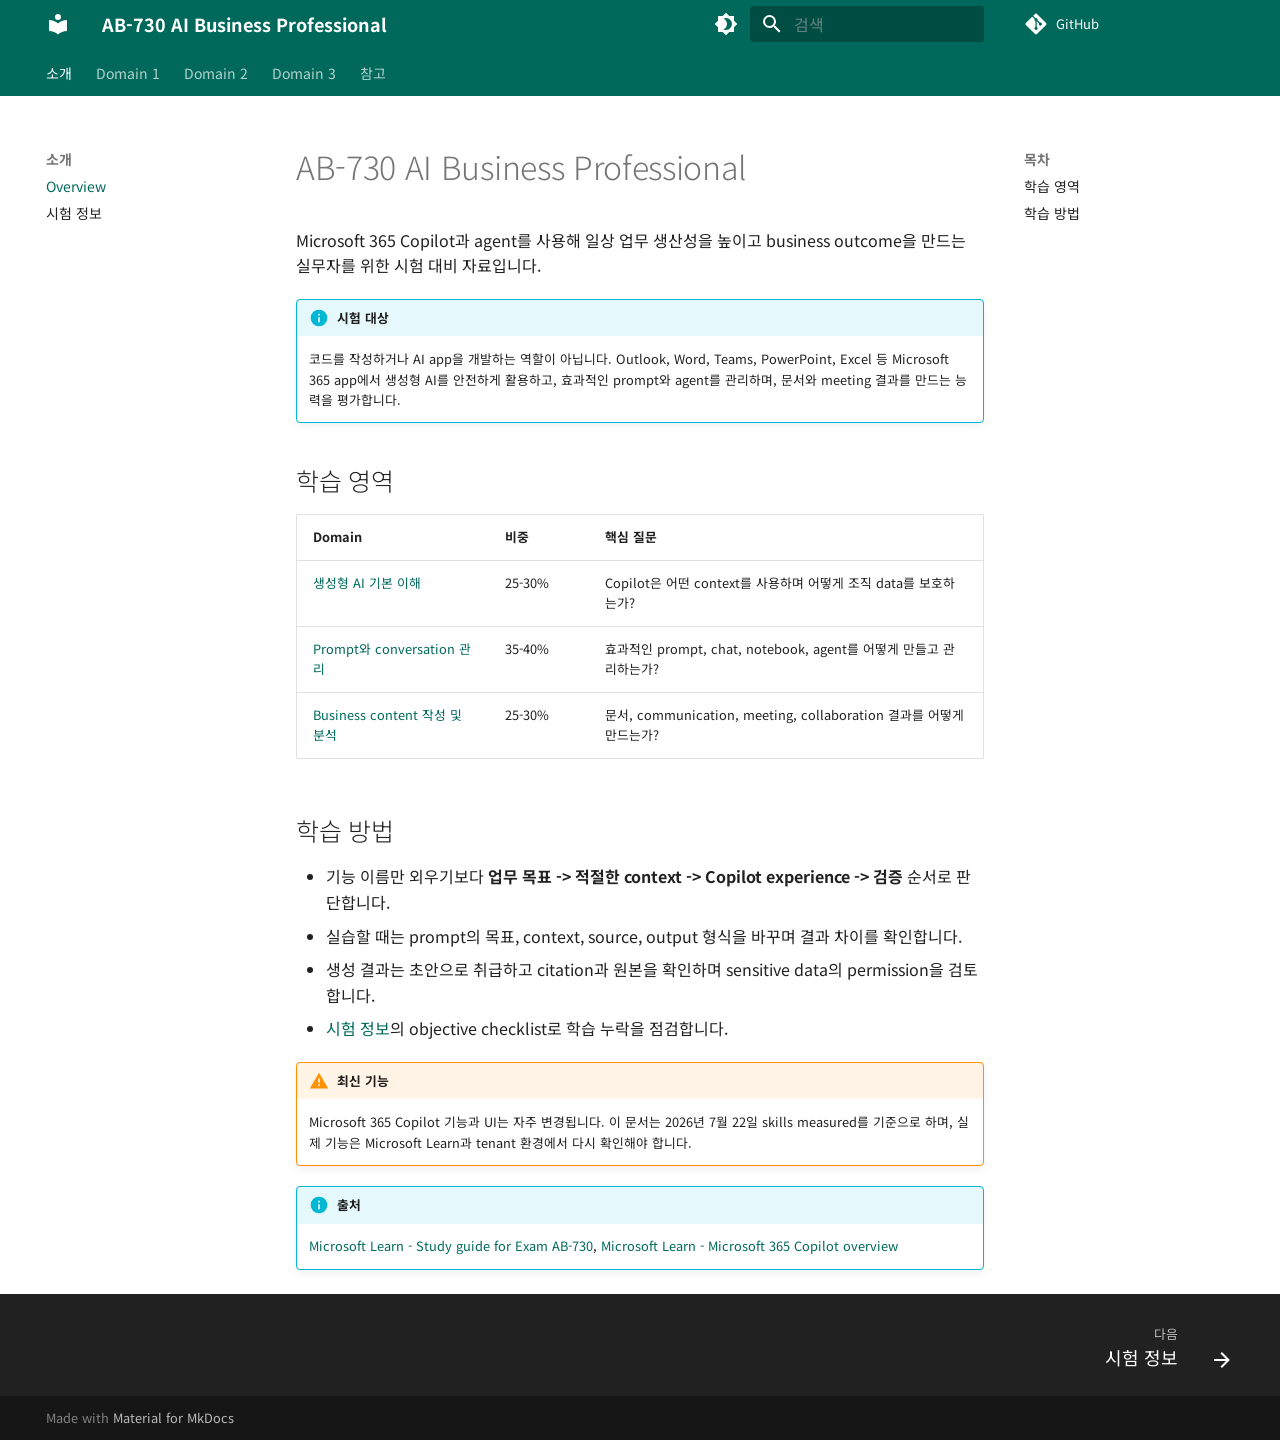
==== index.html @ d1183bc2 "deploy: a6eb8b3adb9b6ae31688a9a20f741b0999bf8539" ====
<!doctype html>
<html lang="ko" class="no-js">
  <head>
    
      <meta charset="utf-8">
      <meta name="viewport" content="width=device-width,initial-scale=1">
      
        <meta name="description" content="AB-730 AI Business Professional 시험 대비 강의 자료">
      
      
      
        <link rel="canonical" href="https://noisonnoiton.github.io/ab-730/">
      
      
      
        <link rel="next" href="exam/overview/">
      
      
        
      
      
      <link rel="icon" href="assets/images/favicon.png">
      <meta name="generator" content="mkdocs-1.6.1, mkdocs-material-9.7.7">
    
    
      
        <title>Overview - AB-730 AI Business Professional</title>
      
    
    
      <link rel="stylesheet" href="assets/stylesheets/main.ec1eaa64.min.css">
      
        
        <link rel="stylesheet" href="assets/stylesheets/palette.ab4e12ef.min.css">
      
      


    
    
      
    
    
      
        
        
        <link rel="preconnect" href="https://fonts.gstatic.com" crossorigin>
        <link rel="stylesheet" href="https://fonts.googleapis.com/css?family=Noto+Sans+KR:300,300i,400,400i,700,700i%7CJetBrains+Mono:400,400i,700,700i&amp;display=fallback">
        <style>:root{--md-text-font:"Noto Sans KR";--md-code-font:"JetBrains Mono"}</style>
      
    
    
      <link rel="stylesheet" href="stylesheets/custom-colors.css">
    
    <script>__md_scope=new URL(".",location),__md_hash=e=>[...e].reduce(((e,_)=>(e<<5)-e+_.charCodeAt(0)),0),__md_get=(e,_=localStorage,t=__md_scope)=>JSON.parse(_.getItem(t.pathname+"."+e)),__md_set=(e,_,t=localStorage,a=__md_scope)=>{try{t.setItem(a.pathname+"."+e,JSON.stringify(_))}catch(e){}}</script>
    
      

    
    
  </head>
  
  
    
    
      
    
    
    
    
    <body dir="ltr" data-md-color-scheme="default" data-md-color-primary="custom" data-md-color-accent="custom">
  
    
    <input class="md-toggle" data-md-toggle="drawer" type="checkbox" id="__drawer" autocomplete="off">
    <input class="md-toggle" data-md-toggle="search" type="checkbox" id="__search" autocomplete="off">
    <label class="md-overlay" for="__drawer"></label>
    <div data-md-component="skip">
      
        
        <a href="#ab-730-ai-business-professional" class="md-skip">
          콘텐츠로 이동
        </a>
      
    </div>
    <div data-md-component="announce">
      
    </div>
    
    
      

<header class="md-header" data-md-component="header">
  <nav class="md-header__inner md-grid" aria-label="상단/헤더">
    <a href="." title="AB-730 AI Business Professional" class="md-header__button md-logo" aria-label="AB-730 AI Business Professional" data-md-component="logo">
      
  
  <svg xmlns="http://www.w3.org/2000/svg" viewBox="0 0 24 24"><path d="M12 8a3 3 0 0 0 3-3 3 3 0 0 0-3-3 3 3 0 0 0-3 3 3 3 0 0 0 3 3m0 3.54C9.64 9.35 6.5 8 3 8v11c3.5 0 6.64 1.35 9 3.54 2.36-2.19 5.5-3.54 9-3.54V8c-3.5 0-6.64 1.35-9 3.54"/></svg>

    </a>
    <label class="md-header__button md-icon" for="__drawer">
      
      <svg xmlns="http://www.w3.org/2000/svg" viewBox="0 0 24 24"><path d="M3 6h18v2H3zm0 5h18v2H3zm0 5h18v2H3z"/></svg>
    </label>
    <div class="md-header__title" data-md-component="header-title">
      <div class="md-header__ellipsis">
        <div class="md-header__topic">
          <span class="md-ellipsis">
            AB-730 AI Business Professional
          </span>
        </div>
        <div class="md-header__topic" data-md-component="header-topic">
          <span class="md-ellipsis">
            
              Overview
            
          </span>
        </div>
      </div>
    </div>
    
      
        <form class="md-header__option" data-md-component="palette">
  
    
    
    
    <input class="md-option" data-md-color-media="" data-md-color-scheme="default" data-md-color-primary="custom" data-md-color-accent="custom"  aria-label="다크 모드로 전환"  type="radio" name="__palette" id="__palette_0">
    
      <label class="md-header__button md-icon" title="다크 모드로 전환" for="__palette_1" hidden>
        <svg xmlns="http://www.w3.org/2000/svg" viewBox="0 0 24 24"><path d="M12 18c-.89 0-1.74-.2-2.5-.55C11.56 16.5 13 14.42 13 12s-1.44-4.5-3.5-5.45C10.26 6.2 11.11 6 12 6a6 6 0 0 1 6 6 6 6 0 0 1-6 6m8-9.31V4h-4.69L12 .69 8.69 4H4v4.69L.69 12 4 15.31V20h4.69L12 23.31 15.31 20H20v-4.69L23.31 12z"/></svg>
      </label>
    
  
    
    
    
    <input class="md-option" data-md-color-media="" data-md-color-scheme="slate" data-md-color-primary="custom" data-md-color-accent="custom"  aria-label="라이트 모드로 전환"  type="radio" name="__palette" id="__palette_1">
    
      <label class="md-header__button md-icon" title="라이트 모드로 전환" for="__palette_0" hidden>
        <svg xmlns="http://www.w3.org/2000/svg" viewBox="0 0 24 24"><path d="M12 8a4 4 0 0 0-4 4 4 4 0 0 0 4 4 4 4 0 0 0 4-4 4 4 0 0 0-4-4m0 10a6 6 0 0 1-6-6 6 6 0 0 1 6-6 6 6 0 0 1 6 6 6 6 0 0 1-6 6m8-9.31V4h-4.69L12 .69 8.69 4H4v4.69L.69 12 4 15.31V20h4.69L12 23.31 15.31 20H20v-4.69L23.31 12z"/></svg>
      </label>
    
  
</form>
      
    
    
      <script>var palette=__md_get("__palette");if(palette&&palette.color){if("(prefers-color-scheme)"===palette.color.media){var media=matchMedia("(prefers-color-scheme: light)"),input=document.querySelector(media.matches?"[data-md-color-media='(prefers-color-scheme: light)']":"[data-md-color-media='(prefers-color-scheme: dark)']");palette.color.media=input.getAttribute("data-md-color-media"),palette.color.scheme=input.getAttribute("data-md-color-scheme"),palette.color.primary=input.getAttribute("data-md-color-primary"),palette.color.accent=input.getAttribute("data-md-color-accent")}for(var[key,value]of Object.entries(palette.color))document.body.setAttribute("data-md-color-"+key,value)}</script>
    
    
    
      
      
        <label class="md-header__button md-icon" for="__search">
          
          <svg xmlns="http://www.w3.org/2000/svg" viewBox="0 0 24 24"><path d="M9.5 3A6.5 6.5 0 0 1 16 9.5c0 1.61-.59 3.09-1.56 4.23l.27.27h.79l5 5-1.5 1.5-5-5v-.79l-.27-.27A6.52 6.52 0 0 1 9.5 16 6.5 6.5 0 0 1 3 9.5 6.5 6.5 0 0 1 9.5 3m0 2C7 5 5 7 5 9.5S7 14 9.5 14 14 12 14 9.5 12 5 9.5 5"/></svg>
        </label>
        <div class="md-search" data-md-component="search" role="dialog">
  <label class="md-search__overlay" for="__search"></label>
  <div class="md-search__inner" role="search">
    <form class="md-search__form" name="search">
      <input type="text" class="md-search__input" name="query" aria-label="검색" placeholder="검색" autocapitalize="off" autocorrect="off" autocomplete="off" spellcheck="false" data-md-component="search-query" required>
      <label class="md-search__icon md-icon" for="__search">
        
        <svg xmlns="http://www.w3.org/2000/svg" viewBox="0 0 24 24"><path d="M9.5 3A6.5 6.5 0 0 1 16 9.5c0 1.61-.59 3.09-1.56 4.23l.27.27h.79l5 5-1.5 1.5-5-5v-.79l-.27-.27A6.52 6.52 0 0 1 9.5 16 6.5 6.5 0 0 1 3 9.5 6.5 6.5 0 0 1 9.5 3m0 2C7 5 5 7 5 9.5S7 14 9.5 14 14 12 14 9.5 12 5 9.5 5"/></svg>
        
        <svg xmlns="http://www.w3.org/2000/svg" viewBox="0 0 24 24"><path d="M20 11v2H8l5.5 5.5-1.42 1.42L4.16 12l7.92-7.92L13.5 5.5 8 11z"/></svg>
      </label>
      <nav class="md-search__options" aria-label="검색">
        
        <button type="reset" class="md-search__icon md-icon" title="지우기" aria-label="지우기" tabindex="-1">
          
          <svg xmlns="http://www.w3.org/2000/svg" viewBox="0 0 24 24"><path d="M19 6.41 17.59 5 12 10.59 6.41 5 5 6.41 10.59 12 5 17.59 6.41 19 12 13.41 17.59 19 19 17.59 13.41 12z"/></svg>
        </button>
      </nav>
      
        <div class="md-search__suggest" data-md-component="search-suggest"></div>
      
    </form>
    <div class="md-search__output">
      <div class="md-search__scrollwrap" tabindex="0" data-md-scrollfix>
        <div class="md-search-result" data-md-component="search-result">
          <div class="md-search-result__meta">
            검색 초기화
          </div>
          <ol class="md-search-result__list" role="presentation"></ol>
        </div>
      </div>
    </div>
  </div>
</div>
      
    
    
      <div class="md-header__source">
        <a href="https://github.com/noisonnoiton/ab-730" title="저장소로 이동" class="md-source" data-md-component="source" target="_blank" rel="noopener">
  <div class="md-source__icon md-icon">
    
    <svg xmlns="http://www.w3.org/2000/svg" viewBox="0 0 448 512"><!--! Font Awesome Free 7.1.0 by @fontawesome - https://fontawesome.com License - https://fontawesome.com/license/free (Icons: CC BY 4.0, Fonts: SIL OFL 1.1, Code: MIT License) Copyright 2025 Fonticons, Inc.--><path d="M439.6 236.1 244 40.5c-5.4-5.5-12.8-8.5-20.4-8.5s-15 3-20.4 8.4L162.5 81l51.5 51.5c27.1-9.1 52.7 16.8 43.4 43.7l49.7 49.7c34.2-11.8 61.2 31 35.5 56.7-26.5 26.5-70.2-2.9-56-37.3L240.3 199v121.9c25.3 12.5 22.3 41.8 9.1 55-6.4 6.4-15.2 10.1-24.3 10.1s-17.8-3.6-24.3-10.1c-17.6-17.6-11.1-46.9 11.2-56v-123c-20.8-8.5-24.6-30.7-18.6-45L142.6 101 8.5 235.1C3 240.6 0 247.9 0 255.5s3 15 8.5 20.4l195.6 195.7c5.4 5.4 12.7 8.4 20.4 8.4s15-3 20.4-8.4l194.7-194.7c5.4-5.4 8.4-12.8 8.4-20.4s-3-15-8.4-20.4"/></svg>
  </div>
  <div class="md-source__repository">
    GitHub
  </div>
</a>
      </div>
    
  </nav>
  
</header>
    
    <div class="md-container" data-md-component="container">
      
      
        
          
            
<nav class="md-tabs" aria-label="탭" data-md-component="tabs">
  <div class="md-grid">
    <ul class="md-tabs__list">
      
        
  
  
  
    
  
  
    
    
      <li class="md-tabs__item md-tabs__item--active">
        <a href="." class="md-tabs__link">
          
  
  
  소개

        </a>
      </li>
    
  

      
        
  
  
  
  
    
    
      <li class="md-tabs__item">
        <a href="domain1-generative-ai-fundamentals/" class="md-tabs__link">
          
  
  
  Domain 1

        </a>
      </li>
    
  

      
        
  
  
  
  
    
    
      <li class="md-tabs__item">
        <a href="domain2-prompts-conversations/" class="md-tabs__link">
          
  
  
  Domain 2

        </a>
      </li>
    
  

      
        
  
  
  
  
    
    
      <li class="md-tabs__item">
        <a href="domain3-business-content/" class="md-tabs__link">
          
  
  
  Domain 3

        </a>
      </li>
    
  

      
        
  
  
  
  
    
    
      <li class="md-tabs__item">
        <a href="glossary/" class="md-tabs__link">
          
  
  
  참고

        </a>
      </li>
    
  

      
    </ul>
  </div>
</nav>
          
        
      
      <main class="md-main" data-md-component="main">
        <div class="md-main__inner md-grid">
          
            
              
              <div class="md-sidebar md-sidebar--primary" data-md-component="sidebar" data-md-type="navigation" >
                <div class="md-sidebar__scrollwrap">
                  <div class="md-sidebar__inner">
                    


  


<nav class="md-nav md-nav--primary md-nav--lifted" aria-label="네비게이션" data-md-level="0">
  <label class="md-nav__title" for="__drawer">
    <a href="." title="AB-730 AI Business Professional" class="md-nav__button md-logo" aria-label="AB-730 AI Business Professional" data-md-component="logo">
      
  
  <svg xmlns="http://www.w3.org/2000/svg" viewBox="0 0 24 24"><path d="M12 8a3 3 0 0 0 3-3 3 3 0 0 0-3-3 3 3 0 0 0-3 3 3 3 0 0 0 3 3m0 3.54C9.64 9.35 6.5 8 3 8v11c3.5 0 6.64 1.35 9 3.54 2.36-2.19 5.5-3.54 9-3.54V8c-3.5 0-6.64 1.35-9 3.54"/></svg>

    </a>
    AB-730 AI Business Professional
  </label>
  
    <div class="md-nav__source">
      <a href="https://github.com/noisonnoiton/ab-730" title="저장소로 이동" class="md-source" data-md-component="source" target="_blank" rel="noopener">
  <div class="md-source__icon md-icon">
    
    <svg xmlns="http://www.w3.org/2000/svg" viewBox="0 0 448 512"><!--! Font Awesome Free 7.1.0 by @fontawesome - https://fontawesome.com License - https://fontawesome.com/license/free (Icons: CC BY 4.0, Fonts: SIL OFL 1.1, Code: MIT License) Copyright 2025 Fonticons, Inc.--><path d="M439.6 236.1 244 40.5c-5.4-5.5-12.8-8.5-20.4-8.5s-15 3-20.4 8.4L162.5 81l51.5 51.5c27.1-9.1 52.7 16.8 43.4 43.7l49.7 49.7c34.2-11.8 61.2 31 35.5 56.7-26.5 26.5-70.2-2.9-56-37.3L240.3 199v121.9c25.3 12.5 22.3 41.8 9.1 55-6.4 6.4-15.2 10.1-24.3 10.1s-17.8-3.6-24.3-10.1c-17.6-17.6-11.1-46.9 11.2-56v-123c-20.8-8.5-24.6-30.7-18.6-45L142.6 101 8.5 235.1C3 240.6 0 247.9 0 255.5s3 15 8.5 20.4l195.6 195.7c5.4 5.4 12.7 8.4 20.4 8.4s15-3 20.4-8.4l194.7-194.7c5.4-5.4 8.4-12.8 8.4-20.4s-3-15-8.4-20.4"/></svg>
  </div>
  <div class="md-source__repository">
    GitHub
  </div>
</a>
    </div>
  
  <ul class="md-nav__list" data-md-scrollfix>
    
      
      
  
  
    
  
  
  
    
    
    
    
      
        
        
      
      
        
      
    
    
    <li class="md-nav__item md-nav__item--active md-nav__item--section md-nav__item--nested">
      
        
        
        <input class="md-nav__toggle md-toggle " type="checkbox" id="__nav_1" checked>
        
          
          <label class="md-nav__link" for="__nav_1" id="__nav_1_label" tabindex="">
            
  
  
  <span class="md-ellipsis">
    
  
    소개
  

    
  </span>
  
  

            <span class="md-nav__icon md-icon"></span>
          </label>
        
        <nav class="md-nav" data-md-level="1" aria-labelledby="__nav_1_label" aria-expanded="true">
          <label class="md-nav__title" for="__nav_1">
            <span class="md-nav__icon md-icon"></span>
            
  
    소개
  

          </label>
          <ul class="md-nav__list" data-md-scrollfix>
            
              
                
  
  
    
  
  
  
    <li class="md-nav__item md-nav__item--active">
      
      <input class="md-nav__toggle md-toggle" type="checkbox" id="__toc">
      
      
        
      
      
        <label class="md-nav__link md-nav__link--active" for="__toc">
          
  
  
  <span class="md-ellipsis">
    
  
    Overview
  

    
  </span>
  
  

          <span class="md-nav__icon md-icon"></span>
        </label>
      
      <a href="." class="md-nav__link md-nav__link--active">
        
  
  
  <span class="md-ellipsis">
    
  
    Overview
  

    
  </span>
  
  

      </a>
      
        

<nav class="md-nav md-nav--secondary" aria-label="목차">
  
  
  
    
  
  
    <label class="md-nav__title" for="__toc">
      <span class="md-nav__icon md-icon"></span>
      목차
    </label>
    <ul class="md-nav__list" data-md-component="toc" data-md-scrollfix>
      
        <li class="md-nav__item">
  <a href="#_1" class="md-nav__link">
    <span class="md-ellipsis">
      
        학습 영역
      
    </span>
  </a>
  
</li>
      
        <li class="md-nav__item">
  <a href="#_2" class="md-nav__link">
    <span class="md-ellipsis">
      
        학습 방법
      
    </span>
  </a>
  
</li>
      
    </ul>
  
</nav>
      
    </li>
  

              
            
              
                
  
  
  
  
    <li class="md-nav__item">
      <a href="exam/overview/" class="md-nav__link">
        
  
  
  <span class="md-ellipsis">
    
  
    시험 정보
  

    
  </span>
  
  

      </a>
    </li>
  

              
            
          </ul>
        </nav>
      
    </li>
  

    
      
      
  
  
  
  
    
    
    
    
      
      
        
      
    
    
    <li class="md-nav__item md-nav__item--nested">
      
        
        
          
        
        <input class="md-nav__toggle md-toggle md-toggle--indeterminate" type="checkbox" id="__nav_2" >
        
          
          <label class="md-nav__link" for="__nav_2" id="__nav_2_label" tabindex="0">
            
  
  
  <span class="md-ellipsis">
    
  
    Domain 1
  

    
  </span>
  
  

            <span class="md-nav__icon md-icon"></span>
          </label>
        
        <nav class="md-nav" data-md-level="1" aria-labelledby="__nav_2_label" aria-expanded="false">
          <label class="md-nav__title" for="__nav_2">
            <span class="md-nav__icon md-icon"></span>
            
  
    Domain 1
  

          </label>
          <ul class="md-nav__list" data-md-scrollfix>
            
              
                
  
  
  
  
    <li class="md-nav__item">
      <a href="domain1-generative-ai-fundamentals/" class="md-nav__link">
        
  
  
  <span class="md-ellipsis">
    
  
    Overview
  

    
  </span>
  
  

      </a>
    </li>
  

              
            
              
                
  
  
  
  
    <li class="md-nav__item">
      <a href="domain1-generative-ai-fundamentals/01-m365-experiences/" class="md-nav__link">
        
  
  
  <span class="md-ellipsis">
    
  
    Microsoft 365의 생성형 AI
  

    
  </span>
  
  

      </a>
    </li>
  

              
            
              
                
  
  
  
  
    <li class="md-nav__item">
      <a href="domain1-generative-ai-fundamentals/02-responsible-ai/" class="md-nav__link">
        
  
  
  <span class="md-ellipsis">
    
  
    Responsible AI와 data protection
  

    
  </span>
  
  

      </a>
    </li>
  

              
            
          </ul>
        </nav>
      
    </li>
  

    
      
      
  
  
  
  
    
    
    
    
      
      
        
      
    
    
    <li class="md-nav__item md-nav__item--nested">
      
        
        
          
        
        <input class="md-nav__toggle md-toggle md-toggle--indeterminate" type="checkbox" id="__nav_3" >
        
          
          <label class="md-nav__link" for="__nav_3" id="__nav_3_label" tabindex="0">
            
  
  
  <span class="md-ellipsis">
    
  
    Domain 2
  

    
  </span>
  
  

            <span class="md-nav__icon md-icon"></span>
          </label>
        
        <nav class="md-nav" data-md-level="1" aria-labelledby="__nav_3_label" aria-expanded="false">
          <label class="md-nav__title" for="__nav_3">
            <span class="md-nav__icon md-icon"></span>
            
  
    Domain 2
  

          </label>
          <ul class="md-nav__list" data-md-scrollfix>
            
              
                
  
  
  
  
    <li class="md-nav__item">
      <a href="domain2-prompts-conversations/" class="md-nav__link">
        
  
  
  <span class="md-ellipsis">
    
  
    Overview
  

    
  </span>
  
  

      </a>
    </li>
  

              
            
              
                
  
  
  
  
    <li class="md-nav__item">
      <a href="domain2-prompts-conversations/01-prompts/" class="md-nav__link">
        
  
  
  <span class="md-ellipsis">
    
  
    Prompt 작성과 관리
  

    
  </span>
  
  

      </a>
    </li>
  

              
            
              
                
  
  
  
  
    <li class="md-nav__item">
      <a href="domain2-prompts-conversations/02-conversations/" class="md-nav__link">
        
  
  
  <span class="md-ellipsis">
    
  
    Conversation 관리
  

    
  </span>
  
  

      </a>
    </li>
  

              
            
              
                
  
  
  
  
    <li class="md-nav__item">
      <a href="domain2-prompts-conversations/03-agents/" class="md-nav__link">
        
  
  
  <span class="md-ellipsis">
    
  
    Copilot agent 관리
  

    
  </span>
  
  

      </a>
    </li>
  

              
            
          </ul>
        </nav>
      
    </li>
  

    
      
      
  
  
  
  
    
    
    
    
      
      
        
      
    
    
    <li class="md-nav__item md-nav__item--nested">
      
        
        
          
        
        <input class="md-nav__toggle md-toggle md-toggle--indeterminate" type="checkbox" id="__nav_4" >
        
          
          <label class="md-nav__link" for="__nav_4" id="__nav_4_label" tabindex="0">
            
  
  
  <span class="md-ellipsis">
    
  
    Domain 3
  

    
  </span>
  
  

            <span class="md-nav__icon md-icon"></span>
          </label>
        
        <nav class="md-nav" data-md-level="1" aria-labelledby="__nav_4_label" aria-expanded="false">
          <label class="md-nav__title" for="__nav_4">
            <span class="md-nav__icon md-icon"></span>
            
  
    Domain 3
  

          </label>
          <ul class="md-nav__list" data-md-scrollfix>
            
              
                
  
  
  
  
    <li class="md-nav__item">
      <a href="domain3-business-content/" class="md-nav__link">
        
  
  
  <span class="md-ellipsis">
    
  
    Overview
  

    
  </span>
  
  

      </a>
    </li>
  

              
            
              
                
  
  
  
  
    <li class="md-nav__item">
      <a href="domain3-business-content/01-documents-communications/" class="md-nav__link">
        
  
  
  <span class="md-ellipsis">
    
  
    문서와 communication 작성
  

    
  </span>
  
  

      </a>
    </li>
  

              
            
              
                
  
  
  
  
    <li class="md-nav__item">
      <a href="domain3-business-content/02-meetings-collaboration/" class="md-nav__link">
        
  
  
  <span class="md-ellipsis">
    
  
    Meeting과 collaboration
  

    
  </span>
  
  

      </a>
    </li>
  

              
            
          </ul>
        </nav>
      
    </li>
  

    
      
      
  
  
  
  
    
    
    
    
      
      
        
      
    
    
    <li class="md-nav__item md-nav__item--nested">
      
        
        
          
        
        <input class="md-nav__toggle md-toggle md-toggle--indeterminate" type="checkbox" id="__nav_5" >
        
          
          <label class="md-nav__link" for="__nav_5" id="__nav_5_label" tabindex="0">
            
  
  
  <span class="md-ellipsis">
    
  
    참고
  

    
  </span>
  
  

            <span class="md-nav__icon md-icon"></span>
          </label>
        
        <nav class="md-nav" data-md-level="1" aria-labelledby="__nav_5_label" aria-expanded="false">
          <label class="md-nav__title" for="__nav_5">
            <span class="md-nav__icon md-icon"></span>
            
  
    참고
  

          </label>
          <ul class="md-nav__list" data-md-scrollfix>
            
              
                
  
  
  
  
    <li class="md-nav__item">
      <a href="glossary/" class="md-nav__link">
        
  
  
  <span class="md-ellipsis">
    
  
    용어집
  

    
  </span>
  
  

      </a>
    </li>
  

              
            
          </ul>
        </nav>
      
    </li>
  

    
  </ul>
</nav>
                  </div>
                </div>
              </div>
            
            
              
              <div class="md-sidebar md-sidebar--secondary" data-md-component="sidebar" data-md-type="toc" >
                <div class="md-sidebar__scrollwrap">
                  <div class="md-sidebar__inner">
                    

<nav class="md-nav md-nav--secondary" aria-label="목차">
  
  
  
    
  
  
    <label class="md-nav__title" for="__toc">
      <span class="md-nav__icon md-icon"></span>
      목차
    </label>
    <ul class="md-nav__list" data-md-component="toc" data-md-scrollfix>
      
        <li class="md-nav__item">
  <a href="#_1" class="md-nav__link">
    <span class="md-ellipsis">
      
        학습 영역
      
    </span>
  </a>
  
</li>
      
        <li class="md-nav__item">
  <a href="#_2" class="md-nav__link">
    <span class="md-ellipsis">
      
        학습 방법
      
    </span>
  </a>
  
</li>
      
    </ul>
  
</nav>
                  </div>
                </div>
              </div>
            
          
          
            <div class="md-content" data-md-component="content">
              
                




              
              <article class="md-content__inner md-typeset">
                
                  



<h1 id="ab-730-ai-business-professional">AB-730 AI Business Professional<a class="headerlink" href="#ab-730-ai-business-professional" title="Permanent link">&para;</a></h1>
<p>Microsoft 365 Copilot과 agent를 사용해 일상 업무 생산성을 높이고 business outcome을 만드는 실무자를 위한 시험 대비 자료입니다.</p>
<div class="admonition info">
<p class="admonition-title">시험 대상</p>
<p>코드를 작성하거나 AI app을 개발하는 역할이 아닙니다. Outlook, Word, Teams, PowerPoint, Excel 등 Microsoft 365 app에서 생성형 AI를 안전하게 활용하고, 효과적인 prompt와 agent를 관리하며, 문서와 meeting 결과를 만드는 능력을 평가합니다.</p>
</div>
<h2 id="_1">학습 영역<a class="headerlink" href="#_1" title="Permanent link">&para;</a></h2>
<table>
<thead>
<tr>
<th>Domain</th>
<th>비중</th>
<th>핵심 질문</th>
</tr>
</thead>
<tbody>
<tr>
<td><a href="domain1-generative-ai-fundamentals/">생성형 AI 기본 이해</a></td>
<td>25-30%</td>
<td>Copilot은 어떤 context를 사용하며 어떻게 조직 data를 보호하는가?</td>
</tr>
<tr>
<td><a href="domain2-prompts-conversations/">Prompt와 conversation 관리</a></td>
<td>35-40%</td>
<td>효과적인 prompt, chat, notebook, agent를 어떻게 만들고 관리하는가?</td>
</tr>
<tr>
<td><a href="domain3-business-content/">Business content 작성 및 분석</a></td>
<td>25-30%</td>
<td>문서, communication, meeting, collaboration 결과를 어떻게 만드는가?</td>
</tr>
</tbody>
</table>
<h2 id="_2">학습 방법<a class="headerlink" href="#_2" title="Permanent link">&para;</a></h2>
<ul>
<li>기능 이름만 외우기보다 <strong>업무 목표 -&gt; 적절한 context -&gt; Copilot experience -&gt; 검증</strong> 순서로 판단합니다.</li>
<li>실습할 때는 prompt의 목표, context, source, output 형식을 바꾸며 결과 차이를 확인합니다.</li>
<li>생성 결과는 초안으로 취급하고 citation과 원본을 확인하며 sensitive data의 permission을 검토합니다.</li>
<li><a href="exam/overview/">시험 정보</a>의 objective checklist로 학습 누락을 점검합니다.</li>
</ul>
<div class="admonition warning">
<p class="admonition-title">최신 기능</p>
<p>Microsoft 365 Copilot 기능과 UI는 자주 변경됩니다. 이 문서는 2026년 7월 22일 skills measured를 기준으로 하며, 실제 기능은 Microsoft Learn과 tenant 환경에서 다시 확인해야 합니다.</p>
</div>
<div class="admonition info">
<p class="admonition-title">출처</p>
<p><a href="https://learn.microsoft.com/en-us/credentials/certifications/resources/study-guides/ab-730" target="_blank" rel="noopener">Microsoft Learn - Study guide for Exam AB-730</a>, <a href="https://learn.microsoft.com/en-us/microsoft-365/copilot/microsoft-365-copilot-overview" target="_blank" rel="noopener">Microsoft Learn - Microsoft 365 Copilot overview</a></p>
</div>












                
              </article>
            </div>
          
          
<script>var target=document.getElementById(location.hash.slice(1));target&&target.name&&(target.checked=target.name.startsWith("__tabbed_"))</script>
        </div>
        
          <button type="button" class="md-top md-icon" data-md-component="top" hidden>
  
  <svg xmlns="http://www.w3.org/2000/svg" viewBox="0 0 24 24"><path d="M13 20h-2V8l-5.5 5.5-1.42-1.42L12 4.16l7.92 7.92-1.42 1.42L13 8z"/></svg>
  맨위로
</button>
        
      </main>
      
        <footer class="md-footer">
  
    
      
      <nav class="md-footer__inner md-grid" aria-label="하단/푸터" >
        
        
          
          <a href="exam/overview/" class="md-footer__link md-footer__link--next" aria-label="다음: 시험 정보">
            <div class="md-footer__title">
              <span class="md-footer__direction">
                다음
              </span>
              <div class="md-ellipsis">
                시험 정보
              </div>
            </div>
            <div class="md-footer__button md-icon">
              
              <svg xmlns="http://www.w3.org/2000/svg" viewBox="0 0 24 24"><path d="M4 11v2h12l-5.5 5.5 1.42 1.42L19.84 12l-7.92-7.92L10.5 5.5 16 11z"/></svg>
            </div>
          </a>
        
      </nav>
    
  
  <div class="md-footer-meta md-typeset">
    <div class="md-footer-meta__inner md-grid">
      <div class="md-copyright">
  
  
    Made with
    <a href="https://squidfunk.github.io/mkdocs-material/" target="_blank" rel="noopener">
      Material for MkDocs
    </a>
  
</div>
      
    </div>
  </div>
</footer>
      
    </div>
    <div class="md-dialog" data-md-component="dialog">
      <div class="md-dialog__inner md-typeset"></div>
    </div>
    
      <div class="md-progress" data-md-component="progress" role="progressbar"></div>
    
    
    
      
      
      <script id="__config" type="application/json">{"annotate": null, "base": ".", "features": ["navigation.instant", "navigation.instant.progress", "navigation.tabs", "navigation.sections", "navigation.expand", "navigation.path", "navigation.top", "navigation.footer", "toc.follow", "header.autohide", "content.code.copy", "content.tooltips", "search.suggest", "search.highlight"], "search": "assets/javascripts/workers/search.2c215733.min.js", "tags": null, "translations": {"clipboard.copied": "\ud074\ub9bd\ubcf4\ub4dc\uc5d0 \ubcf5\uc0ac\ub428", "clipboard.copy": "\ud074\ub9bd\ubcf4\ub4dc\ub85c \ubcf5\uc0ac", "search.result.more.one": "\uc774 \ubb38\uc11c\uc5d0\uc11c 1\uac1c\uc758 \uac80\uc0c9 \uacb0\uacfc \ub354 \ubcf4\uae30", "search.result.more.other": "\uc774 \ubb38\uc11c\uc5d0\uc11c #\uac1c\uc758 \uac80\uc0c9 \uacb0\uacfc \ub354 \ubcf4\uae30", "search.result.none": "\uac80\uc0c9\uc5b4\uc640 \uc77c\uce58\ud558\ub294 \ubb38\uc11c\uac00 \uc5c6\uc2b5\ub2c8\ub2e4", "search.result.one": "1\uac1c\uc758 \uc77c\uce58\ud558\ub294 \ubb38\uc11c", "search.result.other": "#\uac1c\uc758 \uc77c\uce58\ud558\ub294 \ubb38\uc11c", "search.result.placeholder": "\uac80\uc0c9\uc5b4\ub97c \uc785\ub825\ud558\uc138\uc694", "search.result.term.missing": "\ud3ec\ud568\ub418\uc9c0 \uc54a\uc740 \uac80\uc0c9\uc5b4", "select.version": "\ubc84\uc804 \uc120\ud0dd"}, "version": null}</script>
    
    
      <script src="assets/javascripts/bundle.d7400e89.min.js"></script>
      
    
  </body>
</html>
---- assets/stylesheets/main.ec1eaa64.min.css ----
@charset "UTF-8";html{-webkit-text-size-adjust:none;-moz-text-size-adjust:none;text-size-adjust:none;box-sizing:border-box}*,:after,:before{box-sizing:inherit}@media (prefers-reduced-motion){*,:after,:before{transition:none!important}}body{margin:0}a,button,input,label{-webkit-tap-highlight-color:transparent}a{color:inherit;text-decoration:none}hr{border:0;box-sizing:initial;display:block;height:.05rem;overflow:visible;padding:0}small{font-size:80%}sub,sup{line-height:1em}img{border-style:none}table{border-collapse:initial;border-spacing:0}td,th{font-weight:400;vertical-align:top}button{background:#0000;border:0;font-family:inherit;font-size:inherit;margin:0;padding:0}input{border:0;outline:none}:root{--md-primary-fg-color:#4051b5;--md-primary-fg-color--light:#5d6cc0;--md-primary-fg-color--dark:#303fa1;--md-primary-bg-color:#fff;--md-primary-bg-color--light:#ffffffb3;--md-accent-fg-color:#526cfe;--md-accent-fg-color--transparent:#526cfe1a;--md-accent-bg-color:#fff;--md-accent-bg-color--light:#ffffffb3}[data-md-color-scheme=default]{color-scheme:light}[data-md-color-scheme=default] img[src$="#gh-dark-mode-only"],[data-md-color-scheme=default] img[src$="#only-dark"]{display:none}:root,[data-md-color-scheme=default]{--md-hue:225deg;--md-default-fg-color:#000000de;--md-default-fg-color--light:#0000008a;--md-default-fg-color--lighter:#00000052;--md-default-fg-color--lightest:#00000012;--md-default-bg-color:#fff;--md-default-bg-color--light:#ffffffb3;--md-default-bg-color--lighter:#ffffff4d;--md-default-bg-color--lightest:#ffffff1f;--md-code-fg-color:#36464e;--md-code-bg-color:#f5f5f5;--md-code-bg-color--light:#f5f5f5b3;--md-code-bg-color--lighter:#f5f5f54d;--md-code-hl-color:#4287ff;--md-code-hl-color--light:#4287ff1a;--md-code-hl-number-color:#d52a2a;--md-code-hl-special-color:#db1457;--md-code-hl-function-color:#a846b9;--md-code-hl-constant-color:#6e59d9;--md-code-hl-keyword-color:#3f6ec6;--md-code-hl-string-color:#1c7d4d;--md-code-hl-name-color:var(--md-code-fg-color);--md-code-hl-operator-color:var(--md-default-fg-color--light);--md-code-hl-punctuation-color:var(--md-default-fg-color--light);--md-code-hl-comment-color:var(--md-default-fg-color--light);--md-code-hl-generic-color:var(--md-default-fg-color--light);--md-code-hl-variable-color:var(--md-default-fg-color--light);--md-typeset-color:var(--md-default-fg-color);--md-typeset-a-color:var(--md-primary-fg-color);--md-typeset-del-color:#f5503d26;--md-typeset-ins-color:#0bd57026;--md-typeset-kbd-color:#fafafa;--md-typeset-kbd-accent-color:#fff;--md-typeset-kbd-border-color:#b8b8b8;--md-typeset-mark-color:#ffff0080;--md-typeset-table-color:#0000001f;--md-typeset-table-color--light:rgba(0,0,0,.035);--md-admonition-fg-color:var(--md-default-fg-color);--md-admonition-bg-color:var(--md-default-bg-color);--md-warning-fg-color:#000000de;--md-warning-bg-color:#ff9;--md-footer-fg-color:#fff;--md-footer-fg-color--light:#ffffffb3;--md-footer-fg-color--lighter:#ffffff73;--md-footer-bg-color:#000000de;--md-footer-bg-color--dark:#00000052;--md-shadow-z1:0 0.2rem 0.5rem #0000000d,0 0 0.05rem #0000001a;--md-shadow-z2:0 0.2rem 0.5rem #0000001a,0 0 0.05rem #00000040;--md-shadow-z3:0 0.2rem 0.5rem #0003,0 0 0.05rem #00000059}.md-icon svg{fill:currentcolor;display:block;height:1.2rem;width:1.2rem}body{-webkit-font-smoothing:antialiased;-moz-osx-font-smoothing:grayscale;--md-text-font-family:var(--md-text-font,_),-apple-system,BlinkMacSystemFont,Helvetica,Arial,sans-serif;--md-code-font-family:var(--md-code-font,_),SFMono-Regular,Consolas,Menlo,monospace}aside,body,input{font-feature-settings:"kern","liga";color:var(--md-typeset-color);font-family:var(--md-text-font-family)}code,kbd,pre{font-feature-settings:"kern";font-family:var(--md-code-font-family)}:root{--md-typeset-table-sort-icon:url('data:image/svg+xml;charset=utf-8,<svg xmlns="http://www.w3.org/2000/svg" viewBox="0 0 24 24"><path d="m18 21-4-4h3V7h-3l4-4 4 4h-3v10h3M2 19v-2h10v2M2 13v-2h7v2M2 7V5h4v2z"/></svg>');--md-typeset-table-sort-icon--asc:url('data:image/svg+xml;charset=utf-8,<svg xmlns="http://www.w3.org/2000/svg" viewBox="0 0 24 24"><path d="M19 17h3l-4 4-4-4h3V3h2M2 17h10v2H2M6 5v2H2V5m0 6h7v2H2z"/></svg>');--md-typeset-table-sort-icon--desc:url('data:image/svg+xml;charset=utf-8,<svg xmlns="http://www.w3.org/2000/svg" viewBox="0 0 24 24"><path d="M19 7h3l-4-4-4 4h3v14h2M2 17h10v2H2M6 5v2H2V5m0 6h7v2H2z"/></svg>')}.md-typeset{-webkit-print-color-adjust:exact;color-adjust:exact;font-size:.8rem;line-height:1.6;overflow-wrap:break-word}@media print{.md-typeset{font-size:.68rem}}.md-typeset blockquote,.md-typeset dl,.md-typeset figure,.md-typeset ol,.md-typeset pre,.md-typeset ul{margin-bottom:1em;margin-top:1em}.md-typeset h1{color:var(--md-default-fg-color--light);font-size:2em;line-height:1.3;margin:0 0 1.25em}.md-typeset h1,.md-typeset h2{font-weight:300;letter-spacing:-.01em}.md-typeset h2{font-size:1.5625em;line-height:1.4;margin:1.6em 0 .64em}.md-typeset h3{font-size:1.25em;font-weight:400;letter-spacing:-.01em;line-height:1.5;margin:1.6em 0 .8em}.md-typeset h2+h3{margin-top:.8em}.md-typeset h4{font-weight:700;letter-spacing:-.01em;margin:1em 0}.md-typeset h5,.md-typeset h6{color:var(--md-default-fg-color--light);font-size:.8em;font-weight:700;letter-spacing:-.01em;margin:1.25em 0}.md-typeset h5{text-transform:uppercase}.md-typeset h5 code{text-transform:none}.md-typeset hr{border-bottom:.05rem solid var(--md-default-fg-color--lightest);display:flow-root;margin:1.5em 0}.md-typeset a{color:var(--md-typeset-a-color);word-break:break-word}.md-typeset a,.md-typeset a:before{transition:color 125ms}.md-typeset a:focus,.md-typeset a:hover{color:var(--md-accent-fg-color)}.md-typeset a:focus code,.md-typeset a:hover code{background-color:var(--md-accent-fg-color--transparent);color:var(--md-accent-fg-color)}.md-typeset a code{color:var(--md-typeset-a-color)}.md-typeset a.focus-visible{outline-color:var(--md-accent-fg-color);outline-offset:.2rem}.md-typeset code,.md-typeset kbd,.md-typeset pre{color:var(--md-code-fg-color);direction:ltr;font-variant-ligatures:none;transition:background-color 125ms}@media print{.md-typeset code,.md-typeset kbd,.md-typeset pre{white-space:pre-wrap}}.md-typeset code{background-color:var(--md-code-bg-color);border-radius:.1rem;-webkit-box-decoration-break:clone;box-decoration-break:clone;font-size:.85em;padding:0 .2941176471em;transition:color 125ms,background-color 125ms;word-break:break-word}.md-typeset code:not(.focus-visible){-webkit-tap-highlight-color:transparent;outline:none}.md-typeset pre{display:flow-root;line-height:1.4;position:relative}.md-typeset pre>code{-webkit-box-decoration-break:slice;box-decoration-break:slice;box-shadow:none;display:block;margin:0;outline-color:var(--md-accent-fg-color);overflow:auto;padding:.7720588235em 1.1764705882em;scrollbar-color:var(--md-default-fg-color--lighter) #0000;scrollbar-width:thin;touch-action:auto;word-break:normal}.md-typeset pre>code:hover{scrollbar-color:var(--md-accent-fg-color) #0000}.md-typeset pre>code::-webkit-scrollbar{height:.2rem;width:.2rem}.md-typeset pre>code::-webkit-scrollbar-thumb{background-color:var(--md-default-fg-color--lighter)}.md-typeset pre>code::-webkit-scrollbar-thumb:hover{background-color:var(--md-accent-fg-color)}.md-typeset kbd{background-color:var(--md-typeset-kbd-color);border-radius:.1rem;box-shadow:0 .1rem 0 .05rem var(--md-typeset-kbd-border-color),0 .1rem 0 var(--md-typeset-kbd-border-color),0 -.1rem .2rem var(--md-typeset-kbd-accent-color) inset;color:var(--md-default-fg-color);display:inline-block;font-size:.75em;padding:0 .6666666667em;vertical-align:text-top;word-break:break-word}.md-typeset mark{background-color:var(--md-typeset-mark-color);-webkit-box-decoration-break:clone;box-decoration-break:clone;color:inherit;word-break:break-word}.md-typeset abbr{cursor:help;text-decoration:none}.md-typeset [data-preview],.md-typeset abbr{border-bottom:.05rem dotted var(--md-default-fg-color--light)}.md-typeset small{opacity:.75}[dir=ltr] .md-typeset sub,[dir=ltr] .md-typeset sup{margin-left:.078125em}[dir=rtl] .md-typeset sub,[dir=rtl] .md-typeset sup{margin-right:.078125em}[dir=ltr] .md-typeset blockquote{padding-left:.6rem}[dir=rtl] .md-typeset blockquote{padding-right:.6rem}[dir=ltr] .md-typeset blockquote{border-left:.2rem solid var(--md-default-fg-color--lighter)}[dir=rtl] .md-typeset blockquote{border-right:.2rem solid var(--md-default-fg-color--lighter)}.md-typeset blockquote{color:var(--md-default-fg-color--light);margin-left:0;margin-right:0}.md-typeset ul{list-style-type:disc}.md-typeset ul[type]{list-style-type:revert-layer}[dir=ltr] .md-typeset ol,[dir=ltr] .md-typeset ul{margin-left:.625em}[dir=rtl] .md-typeset ol,[dir=rtl] .md-typeset ul{margin-right:.625em}.md-typeset ol,.md-typeset ul{padding:0}.md-typeset ol:not([hidden]),.md-typeset ul:not([hidden]){display:flow-root}.md-typeset ol ol,.md-typeset ul ol{list-style-type:lower-alpha}.md-typeset ol ol ol,.md-typeset ul ol ol{list-style-type:lower-roman}.md-typeset ol ol ol ol,.md-typeset ul ol ol ol{list-style-type:upper-alpha}.md-typeset ol ol ol ol ol,.md-typeset ul ol ol ol ol{list-style-type:upper-roman}.md-typeset ol[type],.md-typeset ul[type]{list-style-type:revert-layer}[dir=ltr] .md-typeset ol li,[dir=ltr] .md-typeset ul li{margin-left:1.25em}[dir=rtl] .md-typeset ol li,[dir=rtl] .md-typeset ul li{margin-right:1.25em}.md-typeset ol li,.md-typeset ul li{margin-bottom:.5em}.md-typeset ol li blockquote,.md-typeset ol li p,.md-typeset ul li blockquote,.md-typeset ul li p{margin:.5em 0}.md-typeset ol li:last-child,.md-typeset ul li:last-child{margin-bottom:0}[dir=ltr] .md-typeset ol li ol,[dir=ltr] .md-typeset ol li ul,[dir=ltr] .md-typeset ul li ol,[dir=ltr] .md-typeset ul li ul{margin-left:.625em}[dir=rtl] .md-typeset ol li ol,[dir=rtl] .md-typeset ol li ul,[dir=rtl] .md-typeset ul li ol,[dir=rtl] .md-typeset ul li ul{margin-right:.625em}.md-typeset ol li ol,.md-typeset ol li ul,.md-typeset ul li ol,.md-typeset ul li ul{margin-bottom:.5em;margin-top:.5em}[dir=ltr] .md-typeset dd{margin-left:1.875em}[dir=rtl] .md-typeset dd{margin-right:1.875em}.md-typeset dd{margin-bottom:1.5em;margin-top:1em}.md-typeset img,.md-typeset svg,.md-typeset video{height:auto;max-width:100%}.md-typeset img[align=left]{margin:1em 1em 1em 0}.md-typeset img[align=right]{margin:1em 0 1em 1em}.md-typeset img[align]:only-child{margin-top:0}.md-typeset figure{display:flow-root;margin:1em auto;max-width:100%;text-align:center;width:fit-content}.md-typeset figure img{display:block;margin:0 auto}.md-typeset figcaption{font-style:italic;margin:1em auto;max-width:24rem}.md-typeset iframe{max-width:100%}.md-typeset table:not([class]){background-color:var(--md-default-bg-color);border:.05rem solid var(--md-typeset-table-color);border-radius:.1rem;display:inline-block;font-size:.64rem;max-width:100%;overflow:auto;touch-action:auto}@media print{.md-typeset table:not([class]){display:table}}.md-typeset table:not([class])+*{margin-top:1.5em}.md-typeset table:not([class]) td>:first-child,.md-typeset table:not([class]) th>:first-child{margin-top:0}.md-typeset table:not([class]) td>:last-child,.md-typeset table:not([class]) th>:last-child{margin-bottom:0}.md-typeset table:not([class]) td:not([align]),.md-typeset table:not([class]) th:not([align]){text-align:left}[dir=rtl] .md-typeset table:not([class]) td:not([align]),[dir=rtl] .md-typeset table:not([class]) th:not([align]){text-align:right}.md-typeset table:not([class]) th{font-weight:700;min-width:5rem;padding:.9375em 1.25em;vertical-align:top}.md-typeset table:not([class]) td{border-top:.05rem solid var(--md-typeset-table-color);padding:.9375em 1.25em;vertical-align:top}.md-typeset table:not([class]) tbody tr{transition:background-color 125ms}.md-typeset table:not([class]) tbody tr:hover{background-color:var(--md-typeset-table-color--light);box-shadow:0 .05rem 0 var(--md-default-bg-color) inset}.md-typeset table:not([class]) a{word-break:normal}.md-typeset table th[role=columnheader]{cursor:pointer}[dir=ltr] .md-typeset table th[role=columnheader]:after{margin-left:.5em}[dir=rtl] .md-typeset table th[role=columnheader]:after{margin-right:.5em}.md-typeset table th[role=columnheader]:after{content:"";display:inline-block;height:1.2em;-webkit-mask-image:var(--md-typeset-table-sort-icon);mask-image:var(--md-typeset-table-sort-icon);-webkit-mask-repeat:no-repeat;mask-repeat:no-repeat;-webkit-mask-size:contain;mask-size:contain;transition:background-color 125ms;vertical-align:text-bottom;width:1.2em}.md-typeset table th[role=columnheader]:hover:after{background-color:var(--md-default-fg-color--lighter)}.md-typeset table th[role=columnheader][aria-sort=ascending]:after{background-color:var(--md-default-fg-color--light);-webkit-mask-image:var(--md-typeset-table-sort-icon--asc);mask-image:var(--md-typeset-table-sort-icon--asc)}.md-typeset table th[role=columnheader][aria-sort=descending]:after{background-color:var(--md-default-fg-color--light);-webkit-mask-image:var(--md-typeset-table-sort-icon--desc);mask-image:var(--md-typeset-table-sort-icon--desc)}.md-typeset__scrollwrap{margin:1em -.8rem;overflow-x:auto;touch-action:auto}.md-typeset__table{display:inline-block;margin-bottom:.5em;padding:0 .8rem}@media print{.md-typeset__table{display:block}}html .md-typeset__table table{display:table;margin:0;overflow:hidden;width:100%}@media screen and (max-width:44.984375em){.md-content__inner>pre{margin:1em -.8rem}.md-content__inner>pre code{border-radius:0}}.md-typeset .md-author{border-radius:100%;display:block;flex-shrink:0;height:1.6rem;overflow:hidden;position:relative;transition:color 125ms,transform 125ms;width:1.6rem}.md-typeset .md-author img{display:block}.md-typeset .md-author--more{background:var(--md-default-fg-color--lightest);color:var(--md-default-fg-color--lighter);font-size:.6rem;font-weight:700;line-height:1.6rem;text-align:center}.md-typeset .md-author--long{height:2.4rem;width:2.4rem}.md-typeset a.md-author{transform:scale(1)}.md-typeset a.md-author img{border-radius:100%;filter:grayscale(100%) opacity(75%);transition:filter 125ms}.md-typeset a.md-author:focus,.md-typeset a.md-author:hover{transform:scale(1.1);z-index:1}.md-typeset a.md-author:focus img,.md-typeset a.md-author:hover img{filter:grayscale(0)}.md-banner{background-color:var(--md-footer-bg-color);color:var(--md-footer-fg-color);overflow:auto}@media print{.md-banner{display:none}}.md-banner--warning{background-color:var(--md-warning-bg-color);color:var(--md-warning-fg-color)}.md-banner__inner{font-size:.7rem;margin:.6rem auto;padding:0 .8rem}[dir=ltr] .md-banner__button{float:right}[dir=rtl] .md-banner__button{float:left}.md-banner__button{color:inherit;cursor:pointer;transition:opacity .25s}.no-js .md-banner__button{display:none}.md-banner__button:hover{opacity:.7}html{font-size:125%;height:100%;overflow-x:hidden}@media screen and (min-width:100em){html{font-size:137.5%}}@media screen and (min-width:125em){html{font-size:150%}}body{background-color:var(--md-default-bg-color);display:flex;flex-direction:column;font-size:.5rem;min-height:100%;position:relative;width:100%}@media print{body{display:block}}@media screen and (max-width:59.984375em){body[data-md-scrolllock]{position:fixed}}.md-grid{margin-left:auto;margin-right:auto;max-width:61rem}.md-container{display:flex;flex-direction:column;flex-grow:1}@media print{.md-container{display:block}}.md-main{flex-grow:1}.md-main__inner{display:flex;height:100%;margin-top:1.5rem}.md-ellipsis{overflow:hidden;text-overflow:ellipsis}.md-toggle{display:none}.md-option{height:0;opacity:0;position:absolute;width:0}.md-option:checked+label:not([hidden]){display:block}.md-option.focus-visible+label{outline-color:var(--md-accent-fg-color);outline-style:auto}.md-skip{background-color:var(--md-default-fg-color);border-radius:.1rem;color:var(--md-default-bg-color);font-size:.64rem;margin:.5rem;opacity:0;outline-color:var(--md-accent-fg-color);padding:.3rem .5rem;position:fixed;transform:translateY(.4rem);z-index:-1}.md-skip:focus{opacity:1;transform:translateY(0);transition:transform .25s cubic-bezier(.4,0,.2,1),opacity 175ms 75ms;z-index:10}@page{margin:25mm}:root{--md-clipboard-icon:url('data:image/svg+xml;charset=utf-8,<svg xmlns="http://www.w3.org/2000/svg" viewBox="0 0 24 24"><path d="M19 21H8V7h11m0-2H8a2 2 0 0 0-2 2v14a2 2 0 0 0 2 2h11a2 2 0 0 0 2-2V7a2 2 0 0 0-2-2m-3-4H4a2 2 0 0 0-2 2v14h2V3h12z"/></svg>')}.md-clipboard{border-radius:.1rem;color:var(--md-default-fg-color--lightest);cursor:pointer;height:1.5em;outline-color:var(--md-accent-fg-color);outline-offset:.1rem;transition:color .25s;width:1.5em;z-index:1}@media print{.md-clipboard{display:none}}.md-clipboard:not(.focus-visible){-webkit-tap-highlight-color:transparent;outline:none}:hover>.md-clipboard{color:var(--md-default-fg-color--light)}.md-clipboard:focus,.md-clipboard:hover{color:var(--md-accent-fg-color)}.md-clipboard:after{background-color:currentcolor;content:"";display:block;height:1.125em;margin:0 auto;-webkit-mask-image:var(--md-clipboard-icon);mask-image:var(--md-clipboard-icon);-webkit-mask-position:center;mask-position:center;-webkit-mask-repeat:no-repeat;mask-repeat:no-repeat;-webkit-mask-size:contain;mask-size:contain;width:1.125em}.md-clipboard--inline{cursor:pointer}.md-clipboard--inline code{transition:color .25s,background-color .25s}.md-clipboard--inline:focus code,.md-clipboard--inline:hover code{background-color:var(--md-accent-fg-color--transparent);color:var(--md-accent-fg-color)}:root{--md-code-select-icon:url('data:image/svg+xml;charset=utf-8,<svg xmlns="http://www.w3.org/2000/svg" viewBox="0 0 24 24"><path d="M19 19h-4v2h4c1.1 0 2-.9 2-2v-4h-2m0-12h-4v2h4v4h2V5c0-1.1-.9-2-2-2M5 5h4V3H5c-1.1 0-2 .9-2 2v4h2m0 6H3v4c0 1.1.9 2 2 2h4v-2H5zm2-4h2v2H7zm4 0h2v2h-2zm4 0h2v2h-2zM7 7h2v2H7zm4 0h2v2h-2zm4 0h2v2h-2zm-8 8h2v2H7zm4 0h2v2h-2zm4 0h2v2h-2z"/></svg>');--md-code-copy-icon:url('data:image/svg+xml;charset=utf-8,<svg xmlns="http://www.w3.org/2000/svg" viewBox="0 0 24 24"><path d="M19 21H8V7h11m0-2H8a2 2 0 0 0-2 2v14a2 2 0 0 0 2 2h11a2 2 0 0 0 2-2V7a2 2 0 0 0-2-2m-3-4H4a2 2 0 0 0-2 2v14h2V3h12z"/></svg>')}.md-typeset .md-code__content{display:grid}.md-code__nav{background-color:var(--md-code-bg-color--lighter);border-radius:.1rem;display:flex;gap:.2rem;padding:.2rem;position:absolute;right:.25em;top:.25em;transition:background-color .25s;z-index:1}:hover>.md-code__nav{background-color:var(--md-code-bg-color--light)}.md-code__button{color:var(--md-default-fg-color--lightest);cursor:pointer;display:block;height:1.5em;outline-color:var(--md-accent-fg-color);outline-offset:.1rem;transition:color .25s;width:1.5em}:hover>*>.md-code__button{color:var(--md-default-fg-color--light)}.md-code__button.focus-visible,.md-code__button:hover{color:var(--md-accent-fg-color)}.md-code__button--active{color:var(--md-default-fg-color)!important}.md-code__button:after{background-color:currentcolor;content:"";display:block;height:1.125em;margin:0 auto;-webkit-mask-position:center;mask-position:center;-webkit-mask-repeat:no-repeat;mask-repeat:no-repeat;-webkit-mask-size:contain;mask-size:contain;width:1.125em}.md-code__button[data-md-type=select]:after{-webkit-mask-image:var(--md-code-select-icon);mask-image:var(--md-code-select-icon)}.md-code__button[data-md-type=copy]:after{-webkit-mask-image:var(--md-code-copy-icon);mask-image:var(--md-code-copy-icon)}@keyframes consent{0%{opacity:0;transform:translateY(100%)}to{opacity:1;transform:translateY(0)}}@keyframes overlay{0%{opacity:0}to{opacity:1}}.md-consent__overlay{animation:overlay .25s both;-webkit-backdrop-filter:blur(.1rem);backdrop-filter:blur(.1rem);background-color:#0000008a;height:100%;opacity:1;position:fixed;top:0;width:100%;z-index:5}.md-consent__inner{animation:consent .5s cubic-bezier(.1,.7,.1,1) both;background-color:var(--md-default-bg-color);border:0;border-radius:.1rem;bottom:0;box-shadow:0 0 .2rem #0000001a,0 .2rem .4rem #0003;max-height:100%;overflow:auto;padding:0;position:fixed;width:100%;z-index:5}.md-consent__form{padding:.8rem}.md-consent__settings{display:none;margin:1em 0}input:checked+.md-consent__settings{display:block}.md-consent__controls{margin-bottom:.8rem}.md-typeset .md-consent__controls .md-button{display:inline}@media screen and (max-width:44.984375em){.md-typeset .md-consent__controls .md-button{display:block;margin-top:.4rem;text-align:center;width:100%}}.md-consent label{cursor:pointer}.md-content{flex-grow:1;min-width:0}.md-content__inner{margin:0 .8rem 1.2rem;padding-top:.6rem}@media screen and (min-width:76.25em){[dir=ltr] .md-sidebar--primary:not([hidden])~.md-content>.md-content__inner{margin-left:1.2rem}[dir=ltr] .md-sidebar--secondary:not([hidden])~.md-content>.md-content__inner,[dir=rtl] .md-sidebar--primary:not([hidden])~.md-content>.md-content__inner{margin-right:1.2rem}[dir=rtl] .md-sidebar--secondary:not([hidden])~.md-content>.md-content__inner{margin-left:1.2rem}}.md-content__inner:before{content:"";display:block;height:.4rem}.md-content__inner>:last-child{margin-bottom:0}[dir=ltr] .md-content__button{float:right}[dir=rtl] .md-content__button{float:left}[dir=ltr] .md-content__button{margin-left:.4rem}[dir=rtl] .md-content__button{margin-right:.4rem}.md-content__button{margin:.4rem 0;padding:0}@media print{.md-content__button{display:none}}.md-typeset .md-content__button{color:var(--md-default-fg-color--lighter)}.md-content__button svg{display:inline;vertical-align:top}[dir=rtl] .md-content__button svg{transform:scaleX(-1)}[dir=ltr] .md-dialog{right:.8rem}[dir=rtl] .md-dialog{left:.8rem}.md-dialog{background-color:var(--md-default-fg-color);border-radius:.1rem;bottom:.8rem;box-shadow:var(--md-shadow-z3);min-width:11.1rem;opacity:0;padding:.4rem .6rem;pointer-events:none;position:fixed;transform:translateY(100%);transition:transform 0ms .4s,opacity .4s;z-index:4}@media print{.md-dialog{display:none}}.md-dialog--active{opacity:1;pointer-events:auto;transform:translateY(0);transition:transform .4s cubic-bezier(.075,.85,.175,1),opacity .4s}.md-dialog__inner{color:var(--md-default-bg-color);font-size:.7rem}.md-feedback{margin:2em 0 1em;text-align:center}.md-feedback fieldset{border:none;margin:0;padding:0}.md-feedback__title{font-weight:700;margin:1em auto}.md-feedback__inner{position:relative}.md-feedback__list{display:flex;flex-wrap:wrap;place-content:baseline center;position:relative}.md-feedback__list:hover .md-icon:not(:disabled){color:var(--md-default-fg-color--lighter)}:disabled .md-feedback__list{min-height:1.8rem}.md-feedback__icon{color:var(--md-default-fg-color--light);cursor:pointer;flex-shrink:0;margin:0 .1rem;transition:color 125ms}.md-feedback__icon:not(:disabled).md-icon:hover{color:var(--md-accent-fg-color)}.md-feedback__icon:disabled{color:var(--md-default-fg-color--lightest);pointer-events:none}.md-feedback__note{opacity:0;position:relative;transform:translateY(.4rem);transition:transform .4s cubic-bezier(.1,.7,.1,1),opacity .15s}.md-feedback__note>*{margin:0 auto;max-width:16rem}:disabled .md-feedback__note{opacity:1;transform:translateY(0)}@media print{.md-feedback{display:none}}.md-footer{background-color:var(--md-footer-bg-color);color:var(--md-footer-fg-color)}@media print{.md-footer{display:none}}.md-footer__inner{justify-content:space-between;overflow:auto;padding:.2rem}.md-footer__inner:not([hidden]){display:flex}.md-footer__link{align-items:end;display:flex;flex-grow:0.01;margin-bottom:.4rem;margin-top:1rem;max-width:100%;outline-color:var(--md-accent-fg-color);overflow:hidden;transition:opacity .25s}.md-footer__link:focus,.md-footer__link:hover{opacity:.7}[dir=rtl] .md-footer__link svg{transform:scaleX(-1)}@media screen and (max-width:44.984375em){.md-footer__link--prev{flex-shrink:0}.md-footer__link--prev .md-footer__title{display:none}}[dir=ltr] .md-footer__link--next{margin-left:auto}[dir=rtl] .md-footer__link--next{margin-right:auto}.md-footer__link--next{text-align:right}[dir=rtl] .md-footer__link--next{text-align:left}.md-footer__title{flex-grow:1;font-size:.9rem;margin-bottom:.7rem;max-width:calc(100% - 2.4rem);padding:0 1rem;white-space:nowrap}.md-footer__button{margin:.2rem;padding:.4rem}.md-footer__direction{font-size:.64rem;opacity:.7}.md-footer-meta{background-color:var(--md-footer-bg-color--dark)}.md-footer-meta__inner{display:flex;flex-wrap:wrap;justify-content:space-between;padding:.2rem}html .md-footer-meta.md-typeset a{color:var(--md-footer-fg-color--light)}html .md-footer-meta.md-typeset a:focus,html .md-footer-meta.md-typeset a:hover{color:var(--md-footer-fg-color)}.md-copyright{color:var(--md-footer-fg-color--lighter);font-size:.64rem;margin:auto .6rem;padding:.4rem 0;width:100%}@media screen and (min-width:45em){.md-copyright{width:auto}}.md-copyright__highlight{color:var(--md-footer-fg-color--light)}.md-social{display:inline-flex;gap:.2rem;margin:0 .4rem;padding:.2rem 0 .6rem}@media screen and (min-width:45em){.md-social{padding:.6rem 0}}.md-social__link{display:inline-block;height:1.6rem;text-align:center;width:1.6rem}.md-social__link:before{line-height:1.9}.md-social__link svg{fill:currentcolor;max-height:.8rem;vertical-align:-25%}.md-typeset .md-button{border:.1rem solid;border-radius:.1rem;color:var(--md-primary-fg-color);cursor:pointer;display:inline-block;font-weight:700;padding:.625em 2em;transition:color 125ms,background-color 125ms,border-color 125ms}.md-typeset .md-button--primary{background-color:var(--md-primary-fg-color);border-color:var(--md-primary-fg-color);color:var(--md-primary-bg-color)}.md-typeset .md-button:focus,.md-typeset .md-button:hover{background-color:var(--md-accent-fg-color);border-color:var(--md-accent-fg-color);color:var(--md-accent-bg-color)}[dir=ltr] .md-typeset .md-input{border-top-left-radius:.1rem}[dir=ltr] .md-typeset .md-input,[dir=rtl] .md-typeset .md-input{border-top-right-radius:.1rem}[dir=rtl] .md-typeset .md-input{border-top-left-radius:.1rem}.md-typeset .md-input{border-bottom:.1rem solid var(--md-default-fg-color--lighter);box-shadow:var(--md-shadow-z1);font-size:.8rem;height:1.8rem;padding:0 .6rem;transition:border .25s,box-shadow .25s}.md-typeset .md-input:focus,.md-typeset .md-input:hover{border-bottom-color:var(--md-accent-fg-color);box-shadow:var(--md-shadow-z2)}.md-typeset .md-input--stretch{width:100%}.md-header{background-color:var(--md-primary-fg-color);box-shadow:0 0 .2rem #0000,0 .2rem .4rem #0000;color:var(--md-primary-bg-color);display:block;left:0;position:sticky;right:0;top:0;z-index:4}@media print{.md-header{display:none}}.md-header[hidden]{transform:translateY(-100%);transition:transform .25s cubic-bezier(.8,0,.6,1),box-shadow .25s}.md-header--shadow{box-shadow:0 0 .2rem #0000001a,0 .2rem .4rem #0003;transition:transform .25s cubic-bezier(.1,.7,.1,1),box-shadow .25s}.md-header__inner{align-items:center;display:flex;padding:0 .2rem}.md-header__button{color:currentcolor;cursor:pointer;margin:.2rem;outline-color:var(--md-accent-fg-color);padding:.4rem;position:relative;transition:opacity .25s;vertical-align:middle;z-index:1}.md-header__button:hover{opacity:.7}.md-header__button:not([hidden]){display:inline-block}.md-header__button:not(.focus-visible){-webkit-tap-highlight-color:transparent;outline:none}.md-header__button.md-logo{margin:.2rem;padding:.4rem}@media screen and (max-width:76.234375em){.md-header__button.md-logo{display:none}}.md-header__button.md-logo img,.md-header__button.md-logo svg{fill:currentcolor;display:block;height:1.2rem;width:auto}@media screen and (min-width:60em){.md-header__button[for=__search]{display:none}}.no-js .md-header__button[for=__search]{display:none}[dir=rtl] .md-header__button[for=__search] svg{transform:scaleX(-1)}@media screen and (min-width:76.25em){.md-header__button[for=__drawer]{display:none}}.md-header__topic{display:flex;max-width:100%;position:absolute;transition:transform .4s cubic-bezier(.1,.7,.1,1),opacity .15s;white-space:nowrap}.md-header__topic+.md-header__topic{opacity:0;pointer-events:none;transform:translateX(1.25rem);transition:transform .4s cubic-bezier(1,.7,.1,.1),opacity .15s;z-index:-1}[dir=rtl] .md-header__topic+.md-header__topic{transform:translateX(-1.25rem)}.md-header__topic:first-child{font-weight:700}[dir=ltr] .md-header__title{margin-left:1rem;margin-right:.4rem}[dir=rtl] .md-header__title{margin-left:.4rem;margin-right:1rem}.md-header__title{flex-grow:1;font-size:.9rem;height:2.4rem;line-height:2.4rem}.md-header__title--active .md-header__topic{opacity:0;pointer-events:none;transform:translateX(-1.25rem);transition:transform .4s cubic-bezier(1,.7,.1,.1),opacity .15s;z-index:-1}[dir=rtl] .md-header__title--active .md-header__topic{transform:translateX(1.25rem)}.md-header__title--active .md-header__topic+.md-header__topic{opacity:1;pointer-events:auto;transform:translateX(0);transition:transform .4s cubic-bezier(.1,.7,.1,1),opacity .15s;z-index:0}.md-header__title>.md-header__ellipsis{height:100%;position:relative;width:100%}.md-header__option{display:flex;flex-shrink:0;max-width:100%;transition:max-width 0ms .25s,opacity .25s .25s;white-space:nowrap}[data-md-toggle=search]:checked~.md-header .md-header__option{max-width:0;opacity:0;transition:max-width 0ms,opacity 0ms}.md-header__option>input{bottom:0}.md-header__source{display:none}@media screen and (min-width:60em){[dir=ltr] .md-header__source{margin-left:1rem}[dir=rtl] .md-header__source{margin-right:1rem}.md-header__source{display:block;max-width:11.7rem;width:11.7rem}}@media screen and (min-width:76.25em){[dir=ltr] .md-header__source{margin-left:1.4rem}[dir=rtl] .md-header__source{margin-right:1.4rem}}.md-meta{color:var(--md-default-fg-color--light);font-size:.7rem;line-height:1.3}.md-meta__list{display:inline-flex;flex-wrap:wrap;list-style:none;margin:0;padding:0}.md-meta__item:not(:last-child):after{content:"·";margin-left:.2rem;margin-right:.2rem}.md-meta__link{color:var(--md-typeset-a-color)}.md-meta__link:focus,.md-meta__link:hover{color:var(--md-accent-fg-color)}.md-draft{background-color:#ff1744;border-radius:.125em;color:#fff;display:inline-block;font-weight:700;padding-left:.5714285714em;padding-right:.5714285714em}:root{--md-nav-icon--prev:url('data:image/svg+xml;charset=utf-8,<svg xmlns="http://www.w3.org/2000/svg" viewBox="0 0 24 24"><path d="M20 11v2H8l5.5 5.5-1.42 1.42L4.16 12l7.92-7.92L13.5 5.5 8 11z"/></svg>');--md-nav-icon--next:url('data:image/svg+xml;charset=utf-8,<svg xmlns="http://www.w3.org/2000/svg" viewBox="0 0 24 24"><path d="M8.59 16.58 13.17 12 8.59 7.41 10 6l6 6-6 6z"/></svg>');--md-toc-icon:url('data:image/svg+xml;charset=utf-8,<svg xmlns="http://www.w3.org/2000/svg" viewBox="0 0 24 24"><path d="M3 9h14V7H3zm0 4h14v-2H3zm0 4h14v-2H3zm16 0h2v-2h-2zm0-10v2h2V7zm0 6h2v-2h-2z"/></svg>')}.md-nav{font-size:.7rem;line-height:1.3}.md-nav__title{color:var(--md-default-fg-color--light);display:block;font-weight:700;overflow:hidden;padding:0 .6rem;text-overflow:ellipsis}.md-nav__title .md-nav__button{display:none}.md-nav__title .md-nav__button img{height:100%;width:auto}.md-nav__title .md-nav__button.md-logo img,.md-nav__title .md-nav__button.md-logo svg{fill:currentcolor;display:block;height:2.4rem;max-width:100%;object-fit:contain;width:auto}.md-nav__list{list-style:none;margin:0;padding:0}.md-nav__link{align-items:flex-start;display:flex;gap:.4rem;margin-top:.625em;scroll-snap-align:start;transition:color 125ms}.md-nav__link--passed,.md-nav__link--passed code{color:var(--md-default-fg-color--light)}.md-nav__item .md-nav__link--active,.md-nav__item .md-nav__link--active code{color:var(--md-typeset-a-color)}.md-nav__link .md-ellipsis{position:relative}.md-nav__link .md-ellipsis code{word-break:normal}[dir=ltr] .md-nav__link .md-icon:last-child{margin-left:auto}[dir=rtl] .md-nav__link .md-icon:last-child{margin-right:auto}.md-nav__link .md-typeset{font-size:.7rem;line-height:1.3}.md-nav__link svg{fill:currentcolor;flex-shrink:0;height:1.3em;position:relative}.md-nav__link[for]:focus,.md-nav__link[for]:hover,.md-nav__link[href]:focus,.md-nav__link[href]:hover{color:var(--md-accent-fg-color);cursor:pointer}.md-nav__link[for]:focus code,.md-nav__link[for]:hover code,.md-nav__link[href]:focus code,.md-nav__link[href]:hover code{background-color:var(--md-accent-fg-color--transparent);color:var(--md-accent-fg-color)}.md-nav__link.focus-visible{outline-color:var(--md-accent-fg-color);outline-offset:.2rem}.md-nav--primary .md-nav__link[for=__toc]{display:none}.md-nav--primary .md-nav__link[for=__toc] .md-icon:after{background-color:currentcolor;display:block;height:100%;-webkit-mask-image:var(--md-toc-icon);mask-image:var(--md-toc-icon);width:100%}.md-nav--primary .md-nav__link[for=__toc]~.md-nav{display:none}.md-nav__container>.md-nav__link{margin-top:0}.md-nav__container>.md-nav__link:first-child{flex-grow:1;min-width:0}.md-nav__icon{flex-shrink:0}.md-nav__source{display:none}@media screen and (max-width:76.234375em){.md-nav--primary,.md-nav--primary .md-nav{background-color:var(--md-default-bg-color);display:flex;flex-direction:column;height:100%;left:0;position:absolute;right:0;top:0;z-index:1}.md-nav--primary .md-nav__item,.md-nav--primary .md-nav__title{font-size:.8rem;line-height:1.5}.md-nav--primary .md-nav__title{background-color:var(--md-default-fg-color--lightest);color:var(--md-default-fg-color--light);cursor:pointer;height:5.6rem;line-height:2.4rem;padding:3rem .8rem .2rem;position:relative;white-space:nowrap}[dir=ltr] .md-nav--primary .md-nav__title .md-nav__icon{left:.4rem}[dir=rtl] .md-nav--primary .md-nav__title .md-nav__icon{right:.4rem}.md-nav--primary .md-nav__title .md-nav__icon{display:block;height:1.2rem;margin:.2rem;position:absolute;top:.4rem;width:1.2rem}.md-nav--primary .md-nav__title .md-nav__icon:after{background-color:currentcolor;content:"";display:block;height:100%;-webkit-mask-image:var(--md-nav-icon--prev);mask-image:var(--md-nav-icon--prev);-webkit-mask-position:center;mask-position:center;-webkit-mask-repeat:no-repeat;mask-repeat:no-repeat;-webkit-mask-size:contain;mask-size:contain;width:100%}.md-nav--primary .md-nav__title~.md-nav__list{background-color:var(--md-default-bg-color);box-shadow:0 .05rem 0 var(--md-default-fg-color--lightest) inset;overflow-y:auto;scroll-snap-type:y mandatory;touch-action:pan-y}.md-nav--primary .md-nav__title~.md-nav__list>:first-child{border-top:0}.md-nav--primary .md-nav__title[for=__drawer]{background-color:var(--md-primary-fg-color);color:var(--md-primary-bg-color);font-weight:700}.md-nav--primary .md-nav__title .md-logo{display:block;left:.2rem;margin:.2rem;padding:.4rem;position:absolute;right:.2rem;top:.2rem}.md-nav--primary .md-nav__list{flex:1}.md-nav--primary .md-nav__item{border-top:.05rem solid var(--md-default-fg-color--lightest)}.md-nav--primary .md-nav__item--active>.md-nav__link{color:var(--md-typeset-a-color)}.md-nav--primary .md-nav__item--active>.md-nav__link:focus,.md-nav--primary .md-nav__item--active>.md-nav__link:hover{color:var(--md-accent-fg-color)}.md-nav--primary .md-nav__link{margin-top:0;padding:.6rem .8rem}.md-nav--primary .md-nav__link svg{margin-top:.1em}.md-nav--primary .md-nav__link>.md-nav__link{padding:0}[dir=ltr] .md-nav--primary .md-nav__link .md-nav__icon{margin-right:-.2rem}[dir=rtl] .md-nav--primary .md-nav__link .md-nav__icon{margin-left:-.2rem}.md-nav--primary .md-nav__link .md-nav__icon{font-size:1.2rem;height:1.2rem;width:1.2rem}.md-nav--primary .md-nav__link .md-nav__icon:after{background-color:currentcolor;content:"";display:block;height:100%;-webkit-mask-image:var(--md-nav-icon--next);mask-image:var(--md-nav-icon--next);-webkit-mask-position:center;mask-position:center;-webkit-mask-repeat:no-repeat;mask-repeat:no-repeat;-webkit-mask-size:contain;mask-size:contain;width:100%}[dir=rtl] .md-nav--primary .md-nav__icon:after{transform:scale(-1)}.md-nav--primary .md-nav--secondary .md-nav{background-color:initial;position:static}[dir=ltr] .md-nav--primary .md-nav--secondary .md-nav .md-nav__link{padding-left:1.4rem}[dir=rtl] .md-nav--primary .md-nav--secondary .md-nav .md-nav__link{padding-right:1.4rem}[dir=ltr] .md-nav--primary .md-nav--secondary .md-nav .md-nav .md-nav__link{padding-left:2rem}[dir=rtl] .md-nav--primary .md-nav--secondary .md-nav .md-nav .md-nav__link{padding-right:2rem}[dir=ltr] .md-nav--primary .md-nav--secondary .md-nav .md-nav .md-nav .md-nav__link{padding-left:2.6rem}[dir=rtl] .md-nav--primary .md-nav--secondary .md-nav .md-nav .md-nav .md-nav__link{padding-right:2.6rem}[dir=ltr] .md-nav--primary .md-nav--secondary .md-nav .md-nav .md-nav .md-nav .md-nav__link{padding-left:3.2rem}[dir=rtl] .md-nav--primary .md-nav--secondary .md-nav .md-nav .md-nav .md-nav .md-nav__link{padding-right:3.2rem}.md-nav--secondary{background-color:initial}.md-nav__toggle~.md-nav{display:flex;opacity:0;transform:translateX(100%);transition:transform .25s cubic-bezier(.8,0,.6,1),opacity 125ms 50ms}[dir=rtl] .md-nav__toggle~.md-nav{transform:translateX(-100%)}.md-nav__toggle:checked~.md-nav{opacity:1;transform:translateX(0);transition:transform .25s cubic-bezier(.4,0,.2,1),opacity 125ms 125ms}.md-nav__toggle:checked~.md-nav>.md-nav__list{backface-visibility:hidden}}@media screen and (max-width:59.984375em){.md-nav--primary .md-nav__link[for=__toc]{display:flex}.md-nav--primary .md-nav__link[for=__toc] .md-icon:after{content:""}.md-nav--primary .md-nav__link[for=__toc]+.md-nav__link{display:none}.md-nav--primary .md-nav__link[for=__toc]~.md-nav{display:flex}.md-nav__source{background-color:var(--md-primary-fg-color--dark);color:var(--md-primary-bg-color);display:block;padding:0 .2rem}}@media screen and (min-width:60em) and (max-width:76.234375em){.md-nav--integrated .md-nav__link[for=__toc]{display:flex}.md-nav--integrated .md-nav__link[for=__toc] .md-icon:after{content:""}.md-nav--integrated .md-nav__link[for=__toc]+.md-nav__link{display:none}.md-nav--integrated .md-nav__link[for=__toc]~.md-nav{display:flex}}@media screen and (min-width:60em){.md-nav{margin-bottom:-.4rem}.md-nav--secondary .md-nav__title{background:var(--md-default-bg-color);box-shadow:0 0 .4rem .4rem var(--md-default-bg-color);position:sticky;top:0;z-index:1}.md-nav--secondary .md-nav__title[for=__toc]{scroll-snap-align:start}.md-nav--secondary .md-nav__title .md-nav__icon{display:none}[dir=ltr] .md-nav--secondary .md-nav__list{padding-left:.6rem}[dir=rtl] .md-nav--secondary .md-nav__list{padding-right:.6rem}.md-nav--secondary .md-nav__list{padding-bottom:.4rem}[dir=ltr] .md-nav--secondary .md-nav__item>.md-nav__link{margin-right:.4rem}[dir=rtl] .md-nav--secondary .md-nav__item>.md-nav__link{margin-left:.4rem}}@media screen and (min-width:76.25em){.md-nav{margin-bottom:-.4rem;transition:max-height .25s cubic-bezier(.86,0,.07,1)}.md-nav--primary .md-nav__title{background:var(--md-default-bg-color);box-shadow:0 0 .4rem .4rem var(--md-default-bg-color);position:sticky;top:0;z-index:1}.md-nav--primary .md-nav__title[for=__drawer]{scroll-snap-align:start}.md-nav--primary .md-nav__title .md-nav__icon{display:none}[dir=ltr] .md-nav--primary .md-nav__list{padding-left:.6rem}[dir=rtl] .md-nav--primary .md-nav__list{padding-right:.6rem}.md-nav--primary .md-nav__list{padding-bottom:.4rem}[dir=ltr] .md-nav--primary .md-nav__item>.md-nav__link{margin-right:.4rem}[dir=rtl] .md-nav--primary .md-nav__item>.md-nav__link{margin-left:.4rem}.md-nav__toggle~.md-nav{display:grid;grid-template-rows:minmax(.4rem,0fr);opacity:0;transition:grid-template-rows .25s cubic-bezier(.86,0,.07,1),opacity .25s,visibility 0ms .25s;visibility:collapse}.md-nav__toggle~.md-nav>.md-nav__list{overflow:hidden}.md-nav__toggle.md-toggle--indeterminate~.md-nav,.md-nav__toggle:checked~.md-nav{grid-template-rows:minmax(.4rem,1fr);opacity:1;transition:grid-template-rows .25s cubic-bezier(.86,0,.07,1),opacity .15s .1s,visibility 0ms;visibility:visible}.md-nav__toggle.md-toggle--indeterminate~.md-nav{transition:none}.md-nav__item--nested>.md-nav>.md-nav__title{display:none}.md-nav__item--section{display:block;margin:1.25em 0}.md-nav__item--section:last-child{margin-bottom:0}.md-nav__item--section>.md-nav__link{font-weight:700}.md-nav__item--section>.md-nav__link[for]{color:var(--md-default-fg-color--light)}.md-nav__item--section>.md-nav__link:not(.md-nav__container){pointer-events:none}.md-nav__item--section>.md-nav__link .md-icon,.md-nav__item--section>.md-nav__link>[for]{display:none}[dir=ltr] .md-nav__item--section>.md-nav{margin-left:-.6rem}[dir=rtl] .md-nav__item--section>.md-nav{margin-right:-.6rem}.md-nav__item--section>.md-nav{display:block;opacity:1;visibility:visible}.md-nav__item--section>.md-nav>.md-nav__list>.md-nav__item{padding:0}.md-nav__icon{border-radius:100%;height:.9rem;transition:background-color .25s;width:.9rem}.md-nav__icon:hover{background-color:var(--md-accent-fg-color--transparent)}.md-nav__icon:after{background-color:currentcolor;border-radius:100%;content:"";display:inline-block;height:100%;-webkit-mask-image:var(--md-nav-icon--next);mask-image:var(--md-nav-icon--next);-webkit-mask-position:center;mask-position:center;-webkit-mask-repeat:no-repeat;mask-repeat:no-repeat;-webkit-mask-size:contain;mask-size:contain;transition:transform .25s;vertical-align:-.1rem;width:100%}[dir=rtl] .md-nav__icon:after{transform:rotate(180deg)}.md-nav__item--nested .md-nav__toggle:checked~.md-nav__link .md-nav__icon:after,.md-nav__item--nested .md-toggle--indeterminate~.md-nav__link .md-nav__icon:after{transform:rotate(90deg)}.md-nav--lifted>.md-nav__list>.md-nav__item,.md-nav--lifted>.md-nav__title{display:none}.md-nav--lifted>.md-nav__list>.md-nav__item--active{display:block}.md-nav--lifted>.md-nav__list>.md-nav__item--active>.md-nav__link{background:var(--md-default-bg-color);box-shadow:0 0 .4rem .4rem var(--md-default-bg-color);margin-top:0;position:sticky;top:0;z-index:1}.md-nav--lifted>.md-nav__list>.md-nav__item--active>.md-nav__link:not(.md-nav__container){pointer-events:none}.md-nav--lifted>.md-nav__list>.md-nav__item--active.md-nav__item--section{margin:0}[dir=ltr] .md-nav--lifted>.md-nav__list>.md-nav__item>.md-nav:not(.md-nav--secondary){margin-left:-.6rem}[dir=rtl] .md-nav--lifted>.md-nav__list>.md-nav__item>.md-nav:not(.md-nav--secondary){margin-right:-.6rem}.md-nav--lifted>.md-nav__list>.md-nav__item>[for]{color:var(--md-default-fg-color--light)}.md-nav--lifted .md-nav[data-md-level="1"]{grid-template-rows:minmax(.4rem,1fr);opacity:1;visibility:visible}[dir=ltr] .md-nav--integrated>.md-nav__list>.md-nav__item--active .md-nav--secondary{border-left:.05rem solid var(--md-primary-fg-color)}[dir=rtl] .md-nav--integrated>.md-nav__list>.md-nav__item--active .md-nav--secondary{border-right:.05rem solid var(--md-primary-fg-color)}.md-nav--integrated>.md-nav__list>.md-nav__item--active .md-nav--secondary{display:block;margin-bottom:1.25em;opacity:1;visibility:visible}.md-nav--integrated>.md-nav__list>.md-nav__item--active .md-nav--secondary>.md-nav__list{overflow:visible;padding-bottom:0}.md-nav--integrated>.md-nav__list>.md-nav__item--active .md-nav--secondary>.md-nav__title{display:none}}.md-pagination{font-size:.8rem;font-weight:700;gap:.4rem}.md-pagination,.md-pagination>*{align-items:center;display:flex;justify-content:center}.md-pagination>*{border-radius:.2rem;height:1.8rem;min-width:1.8rem;text-align:center}.md-pagination__current{background-color:var(--md-default-fg-color--lightest);color:var(--md-default-fg-color--light)}.md-pagination__link{transition:color 125ms,background-color 125ms}.md-pagination__link:focus,.md-pagination__link:hover{background-color:var(--md-accent-fg-color--transparent);color:var(--md-accent-fg-color)}.md-pagination__link:focus svg,.md-pagination__link:hover svg{color:var(--md-accent-fg-color)}.md-pagination__link.focus-visible{outline-color:var(--md-accent-fg-color);outline-offset:.2rem}.md-pagination__link svg{fill:currentcolor;color:var(--md-default-fg-color--lighter);display:block;max-height:100%;width:1.2rem}:root{--md-path-icon:url('data:image/svg+xml;charset=utf-8,<svg xmlns="http://www.w3.org/2000/svg" viewBox="0 0 24 24"><path d="M8.59 16.58 13.17 12 8.59 7.41 10 6l6 6-6 6z"/></svg>')}.md-path{font-size:.7rem;margin:0 .8rem;overflow:auto;padding-top:1.2rem}.md-path:not([hidden]){display:block}@media screen and (min-width:76.25em){.md-path{margin:0 1.2rem}}.md-path__list{align-items:center;display:flex;gap:.2rem;list-style:none;margin:0;padding:0}.md-path__item:not(:first-child){display:inline-flex;gap:.2rem;white-space:nowrap}.md-path__item:not(:first-child):before{background-color:var(--md-default-fg-color--lighter);content:"";display:inline;height:.8rem;-webkit-mask-image:var(--md-path-icon);mask-image:var(--md-path-icon);width:.8rem}.md-path__link{align-items:center;color:var(--md-default-fg-color--light);display:flex}.md-path__link:focus,.md-path__link:hover{color:var(--md-accent-fg-color)}:root{--md-post-pin-icon:url('data:image/svg+xml;charset=utf-8,<svg xmlns="http://www.w3.org/2000/svg" viewBox="0 0 24 24"><path d="M16 12V4h1V2H7v2h1v8l-2 2v2h5.2v6h1.6v-6H18v-2z"/></svg>')}.md-post__back{border-bottom:.05rem solid var(--md-default-fg-color--lightest);margin-bottom:1.2rem;padding-bottom:1.2rem}@media screen and (max-width:76.234375em){.md-post__back{display:none}}[dir=rtl] .md-post__back svg{transform:scaleX(-1)}.md-post__authors{display:flex;flex-direction:column;gap:.6rem;margin:0 .6rem 1.2rem}.md-post .md-post__meta a{transition:color 125ms}.md-post .md-post__meta a:focus,.md-post .md-post__meta a:hover{color:var(--md-accent-fg-color)}.md-post__title{color:var(--md-default-fg-color--light);font-weight:700}.md-post--excerpt{margin-bottom:3.2rem}.md-post--excerpt .md-post__header{align-items:center;display:flex;gap:.6rem;min-height:1.6rem}.md-post--excerpt .md-post__authors{align-items:center;display:inline-flex;flex-direction:row;gap:.2rem;margin:0;min-height:2.4rem}[dir=ltr] .md-post--excerpt .md-post__meta .md-meta__list{margin-right:.4rem}[dir=rtl] .md-post--excerpt .md-post__meta .md-meta__list{margin-left:.4rem}.md-post--excerpt .md-post__content>:first-child{--md-scroll-margin:6rem;margin-top:0}.md-post>.md-nav--secondary{margin:1em 0}.md-pin{background:var(--md-default-fg-color--lightest);border-radius:1rem;margin-top:-.05rem;padding:.2rem}.md-pin:after{background-color:currentcolor;content:"";display:block;height:.6rem;margin:0 auto;-webkit-mask-image:var(--md-post-pin-icon);mask-image:var(--md-post-pin-icon);-webkit-mask-position:center;mask-position:center;-webkit-mask-repeat:no-repeat;mask-repeat:no-repeat;-webkit-mask-size:contain;mask-size:contain;width:.6rem}.md-profile{align-items:center;display:flex;font-size:.7rem;gap:.6rem;line-height:1.4;width:100%}.md-profile__description{flex-grow:1}.md-content--post{display:flex}@media screen and (max-width:76.234375em){.md-content--post{flex-flow:column-reverse}}.md-content--post>.md-content__inner{flex-grow:1;min-width:0}@media screen and (min-width:76.25em){[dir=ltr] .md-content--post>.md-content__inner{margin-left:1.2rem}[dir=rtl] .md-content--post>.md-content__inner{margin-right:1.2rem}}@media screen and (max-width:76.234375em){.md-sidebar.md-sidebar--post{padding:0;position:static;width:100%}.md-sidebar.md-sidebar--post .md-sidebar__scrollwrap{overflow:visible}.md-sidebar.md-sidebar--post .md-sidebar__inner{padding:0}.md-sidebar.md-sidebar--post .md-post__meta{margin-left:.6rem;margin-right:.6rem}.md-sidebar.md-sidebar--post .md-nav__item{border:none;display:inline}.md-sidebar.md-sidebar--post .md-nav__list{display:inline-flex;flex-wrap:wrap;gap:.6rem;padding-bottom:.6rem;padding-top:.6rem}.md-sidebar.md-sidebar--post .md-nav__link{padding:0}.md-sidebar.md-sidebar--post .md-nav{height:auto;margin-bottom:0;position:static}}:root{--md-progress-value:0;--md-progress-delay:400ms}.md-progress{background:var(--md-primary-bg-color);height:.075rem;opacity:min(clamp(0,var(--md-progress-value),1),clamp(0,100 - var(--md-progress-value),1));position:fixed;top:0;transform:scaleX(calc(var(--md-progress-value)*1%));transform-origin:left;transition:transform .5s cubic-bezier(.19,1,.22,1),opacity .25s var(--md-progress-delay);width:100%;z-index:4}:root{--md-search-result-icon:url('data:image/svg+xml;charset=utf-8,<svg xmlns="http://www.w3.org/2000/svg" viewBox="0 0 24 24"><path d="M14 2H6a2 2 0 0 0-2 2v16a2 2 0 0 0 2 2h7c-.41-.25-.8-.56-1.14-.9-.33-.33-.61-.7-.86-1.1H6V4h7v5h5v1.18c.71.16 1.39.43 2 .82V8zm6.31 16.9c1.33-2.11.69-4.9-1.4-6.22-2.11-1.33-4.91-.68-6.22 1.4-1.34 2.11-.69 4.89 1.4 6.22 1.46.93 3.32.93 4.79.02L22 23.39 23.39 22zm-3.81.1a2.5 2.5 0 0 1-2.5-2.5 2.5 2.5 0 0 1 2.5-2.5 2.5 2.5 0 0 1 2.5 2.5 2.5 2.5 0 0 1-2.5 2.5"/></svg>')}.md-search{position:relative}@media screen and (min-width:60em){.md-search{padding:.2rem 0}}.no-js .md-search{display:none}.md-search__overlay{opacity:0;z-index:1}@media screen and (max-width:59.984375em){[dir=ltr] .md-search__overlay{left:-2.2rem}[dir=rtl] .md-search__overlay{right:-2.2rem}.md-search__overlay{background-color:var(--md-default-bg-color);border-radius:1rem;height:2rem;overflow:hidden;pointer-events:none;position:absolute;top:-1rem;transform-origin:center;transition:transform .3s .1s,opacity .2s .2s;width:2rem}[data-md-toggle=search]:checked~.md-header .md-search__overlay{opacity:1;transition:transform .4s,opacity .1s}}@media screen and (min-width:60em){[dir=ltr] .md-search__overlay{left:0}[dir=rtl] .md-search__overlay{right:0}.md-search__overlay{background-color:#0000008a;cursor:pointer;height:0;position:fixed;top:0;transition:width 0ms .25s,height 0ms .25s,opacity .25s;width:0}[data-md-toggle=search]:checked~.md-header .md-search__overlay{height:200vh;opacity:1;transition:width 0ms,height 0ms,opacity .25s;width:100%}}@media screen and (max-width:29.984375em){[data-md-toggle=search]:checked~.md-header .md-search__overlay{transform:scale(45)}}@media screen and (min-width:30em) and (max-width:44.984375em){[data-md-toggle=search]:checked~.md-header .md-search__overlay{transform:scale(60)}}@media screen and (min-width:45em) and (max-width:59.984375em){[data-md-toggle=search]:checked~.md-header .md-search__overlay{transform:scale(75)}}.md-search__inner{backface-visibility:hidden}@media screen and (max-width:59.984375em){[dir=ltr] .md-search__inner{left:0}[dir=rtl] .md-search__inner{right:0}.md-search__inner{height:0;opacity:0;overflow:hidden;position:fixed;top:0;transform:translateX(5%);transition:width 0ms .3s,height 0ms .3s,transform .15s cubic-bezier(.4,0,.2,1) .15s,opacity .15s .15s;width:0;z-index:2}[dir=rtl] .md-search__inner{transform:translateX(-5%)}[data-md-toggle=search]:checked~.md-header .md-search__inner{height:100%;opacity:1;transform:translateX(0);transition:width 0ms 0ms,height 0ms 0ms,transform .15s cubic-bezier(.1,.7,.1,1) .15s,opacity .15s .15s;width:100%}}@media screen and (min-width:60em){[dir=ltr] .md-search__inner{float:right}[dir=rtl] .md-search__inner{float:left}.md-search__inner{padding:.1rem 0;position:relative;transition:width .25s cubic-bezier(.1,.7,.1,1);width:11.7rem}}@media screen and (min-width:60em) and (max-width:76.234375em){[data-md-toggle=search]:checked~.md-header .md-search__inner{width:23.4rem}}@media screen and (min-width:76.25em){[data-md-toggle=search]:checked~.md-header .md-search__inner{width:34.4rem}}.md-search__form{background-color:var(--md-default-bg-color);box-shadow:0 0 .6rem #0000;height:2.4rem;position:relative;transition:color .25s,background-color .25s;z-index:2}@media screen and (min-width:60em){.md-search__form{background-color:#00000042;border-radius:.1rem;height:1.8rem}.md-search__form:hover{background-color:#ffffff1f}}[data-md-toggle=search]:checked~.md-header .md-search__form{background-color:var(--md-default-bg-color);border-radius:.1rem .1rem 0 0;box-shadow:0 0 .6rem #00000012;color:var(--md-default-fg-color)}[dir=ltr] .md-search__input{padding-left:3.6rem;padding-right:2.2rem}[dir=rtl] .md-search__input{padding-left:2.2rem;padding-right:3.6rem}.md-search__input{background:#0000;font-size:.9rem;height:100%;position:relative;text-overflow:ellipsis;width:100%;z-index:2}.md-search__input::placeholder{transition:color .25s}.md-search__input::placeholder,.md-search__input~.md-search__icon{color:var(--md-default-fg-color--light)}.md-search__input::-ms-clear{display:none}@media screen and (max-width:59.984375em){.md-search__input{font-size:.9rem;height:2.4rem;width:100%}}@media screen and (min-width:60em){[dir=ltr] .md-search__input{padding-left:2.2rem}[dir=rtl] .md-search__input{padding-right:2.2rem}.md-search__input{color:inherit;font-size:.8rem}.md-search__input::placeholder{color:var(--md-primary-bg-color--light)}.md-search__input+.md-search__icon{color:var(--md-primary-bg-color)}[data-md-toggle=search]:checked~.md-header .md-search__input{text-overflow:clip}[data-md-toggle=search]:checked~.md-header .md-search__input+.md-search__icon{color:var(--md-default-fg-color--light)}[data-md-toggle=search]:checked~.md-header .md-search__input::placeholder{color:#0000}}.md-search__icon{cursor:pointer;display:inline-block;height:1.2rem;transition:color .25s,opacity .25s;width:1.2rem}.md-search__icon:hover{opacity:.7}[dir=ltr] .md-search__icon[for=__search]{left:.5rem}[dir=rtl] .md-search__icon[for=__search]{right:.5rem}.md-search__icon[for=__search]{position:absolute;top:.3rem;z-index:2}[dir=rtl] .md-search__icon[for=__search] svg{transform:scaleX(-1)}@media screen and (max-width:59.984375em){[dir=ltr] .md-search__icon[for=__search]{left:.8rem}[dir=rtl] .md-search__icon[for=__search]{right:.8rem}.md-search__icon[for=__search]{top:.6rem}.md-search__icon[for=__search] svg:first-child{display:none}}@media screen and (min-width:60em){.md-search__icon[for=__search]{pointer-events:none}.md-search__icon[for=__search] svg:last-child{display:none}}[dir=ltr] .md-search__options{right:.5rem}[dir=rtl] .md-search__options{left:.5rem}.md-search__options{pointer-events:none;position:absolute;top:.3rem;z-index:2}@media screen and (max-width:59.984375em){[dir=ltr] .md-search__options{right:.8rem}[dir=rtl] .md-search__options{left:.8rem}.md-search__options{top:.6rem}}[dir=ltr] .md-search__options>.md-icon{margin-left:.2rem}[dir=rtl] .md-search__options>.md-icon{margin-right:.2rem}.md-search__options>.md-icon{color:var(--md-default-fg-color--light);opacity:0;transform:scale(.75);transition:transform .15s cubic-bezier(.1,.7,.1,1),opacity .15s}.md-search__options>.md-icon:not(.focus-visible){-webkit-tap-highlight-color:transparent;outline:none}[data-md-toggle=search]:checked~.md-header .md-search__input:valid~.md-search__options>.md-icon{opacity:1;pointer-events:auto;transform:scale(1)}[data-md-toggle=search]:checked~.md-header .md-search__input:valid~.md-search__options>.md-icon:hover{opacity:.7}[dir=ltr] .md-search__suggest{padding-left:3.6rem;padding-right:2.2rem}[dir=rtl] .md-search__suggest{padding-left:2.2rem;padding-right:3.6rem}.md-search__suggest{align-items:center;color:var(--md-default-fg-color--lighter);display:flex;font-size:.9rem;height:100%;opacity:0;position:absolute;top:0;transition:opacity 50ms;white-space:pre;width:100%}@media screen and (min-width:60em){[dir=ltr] .md-search__suggest{padding-left:2.2rem}[dir=rtl] .md-search__suggest{padding-right:2.2rem}.md-search__suggest{font-size:.8rem}}[data-md-toggle=search]:checked~.md-header .md-search__suggest{opacity:1;transition:opacity .3s .1s}[dir=ltr] .md-search__output{border-bottom-left-radius:.1rem}[dir=ltr] .md-search__output,[dir=rtl] .md-search__output{border-bottom-right-radius:.1rem}[dir=rtl] .md-search__output{border-bottom-left-radius:.1rem}.md-search__output{overflow:hidden;position:absolute;width:100%;z-index:1}@media screen and (max-width:59.984375em){.md-search__output{bottom:0;top:2.4rem}}@media screen and (min-width:60em){.md-search__output{opacity:0;top:1.9rem;transition:opacity .4s}[data-md-toggle=search]:checked~.md-header .md-search__output{box-shadow:var(--md-shadow-z3);opacity:1}}.md-search__scrollwrap{backface-visibility:hidden;background-color:var(--md-default-bg-color);height:100%;overflow-y:auto;touch-action:pan-y}@media (-webkit-max-device-pixel-ratio:1),(max-resolution:1dppx){.md-search__scrollwrap{transform:translateZ(0)}}@media screen and (min-width:60em) and (max-width:76.234375em){.md-search__scrollwrap{width:23.4rem}}@media screen and (min-width:76.25em){.md-search__scrollwrap{width:34.4rem}}@media screen and (min-width:60em){.md-search__scrollwrap{max-height:0;scrollbar-color:var(--md-default-fg-color--lighter) #0000;scrollbar-width:thin}[data-md-toggle=search]:checked~.md-header .md-search__scrollwrap{max-height:75vh}.md-search__scrollwrap:hover{scrollbar-color:var(--md-accent-fg-color) #0000}.md-search__scrollwrap::-webkit-scrollbar{height:.2rem;width:.2rem}.md-search__scrollwrap::-webkit-scrollbar-thumb{background-color:var(--md-default-fg-color--lighter)}.md-search__scrollwrap::-webkit-scrollbar-thumb:hover{background-color:var(--md-accent-fg-color)}}.md-search-result{color:var(--md-default-fg-color);word-break:break-word}.md-search-result__meta{background-color:var(--md-default-fg-color--lightest);color:var(--md-default-fg-color--light);font-size:.64rem;line-height:1.8rem;padding:0 .8rem;scroll-snap-align:start}@media screen and (min-width:60em){[dir=ltr] .md-search-result__meta{padding-left:2.2rem}[dir=rtl] .md-search-result__meta{padding-right:2.2rem}}.md-search-result__list{list-style:none;margin:0;padding:0;-webkit-user-select:none;user-select:none}.md-search-result__item{box-shadow:0 -.05rem var(--md-default-fg-color--lightest)}.md-search-result__item:first-child{box-shadow:none}.md-search-result__link{display:block;outline:none;scroll-snap-align:start;transition:background-color .25s}.md-search-result__link:focus,.md-search-result__link:hover{background-color:var(--md-accent-fg-color--transparent)}.md-search-result__link:last-child p:last-child{margin-bottom:.6rem}.md-search-result__more>summary{cursor:pointer;display:block;outline:none;position:sticky;scroll-snap-align:start;top:0;z-index:1}.md-search-result__more>summary::marker{display:none}.md-search-result__more>summary::-webkit-details-marker{display:none}.md-search-result__more>summary>div{color:var(--md-typeset-a-color);font-size:.64rem;padding:.75em .8rem;transition:color .25s,background-color .25s}@media screen and (min-width:60em){[dir=ltr] .md-search-result__more>summary>div{padding-left:2.2rem}[dir=rtl] .md-search-result__more>summary>div{padding-right:2.2rem}}.md-search-result__more>summary:focus>div,.md-search-result__more>summary:hover>div{background-color:var(--md-accent-fg-color--transparent);color:var(--md-accent-fg-color)}.md-search-result__more[open]>summary{background-color:var(--md-default-bg-color)}.md-search-result__article{overflow:hidden;padding:0 .8rem;position:relative}@media screen and (min-width:60em){[dir=ltr] .md-search-result__article{padding-left:2.2rem}[dir=rtl] .md-search-result__article{padding-right:2.2rem}}[dir=ltr] .md-search-result__icon{left:0}[dir=rtl] .md-search-result__icon{right:0}.md-search-result__icon{color:var(--md-default-fg-color--light);height:1.2rem;margin:.5rem;position:absolute;width:1.2rem}@media screen and (max-width:59.984375em){.md-search-result__icon{display:none}}.md-search-result__icon:after{background-color:currentcolor;content:"";display:inline-block;height:100%;-webkit-mask-image:var(--md-search-result-icon);mask-image:var(--md-search-result-icon);-webkit-mask-position:center;mask-position:center;-webkit-mask-repeat:no-repeat;mask-repeat:no-repeat;-webkit-mask-size:contain;mask-size:contain;width:100%}[dir=rtl] .md-search-result__icon:after{transform:scaleX(-1)}.md-search-result .md-typeset{color:var(--md-default-fg-color--light);font-size:.64rem;line-height:1.6}.md-search-result .md-typeset h1{color:var(--md-default-fg-color);font-size:.8rem;font-weight:400;line-height:1.4;margin:.55rem 0}.md-search-result .md-typeset h1 mark{text-decoration:none}.md-search-result .md-typeset h2{color:var(--md-default-fg-color);font-size:.64rem;font-weight:700;line-height:1.6;margin:.5em 0}.md-search-result .md-typeset h2 mark{text-decoration:none}.md-search-result__terms{color:var(--md-default-fg-color);display:block;font-size:.64rem;font-style:italic;margin:.5em 0}.md-search-result mark{background-color:initial;color:var(--md-accent-fg-color);text-decoration:underline}.md-select{position:relative;z-index:1}.md-select__inner{background-color:var(--md-default-bg-color);border-radius:.1rem;box-shadow:var(--md-shadow-z2);color:var(--md-default-fg-color);left:50%;margin-top:.2rem;max-height:0;opacity:0;position:absolute;top:calc(100% - .2rem);transform:translate3d(-50%,.3rem,0);transition:transform .25s 375ms,opacity .25s .25s,max-height 0ms .5s}.md-select:focus-within .md-select__inner,.md-select:hover .md-select__inner{max-height:10rem;opacity:1;transform:translate3d(-50%,0,0);transition:transform .25s cubic-bezier(.1,.7,.1,1),opacity .25s,max-height 0ms}.md-select__inner:after{border-bottom:.2rem solid #0000;border-bottom-color:var(--md-default-bg-color);border-left:.2rem solid #0000;border-right:.2rem solid #0000;border-top:0;content:"";height:0;left:50%;margin-left:-.2rem;margin-top:-.2rem;position:absolute;top:0;width:0}.md-select__list{border-radius:.1rem;font-size:.8rem;list-style-type:none;margin:0;max-height:inherit;overflow:auto;padding:0}.md-select__item{line-height:1.8rem}[dir=ltr] .md-select__link{padding-left:.6rem;padding-right:1.2rem}[dir=rtl] .md-select__link{padding-left:1.2rem;padding-right:.6rem}.md-select__link{cursor:pointer;display:block;outline:none;scroll-snap-align:start;transition:background-color .25s,color .25s;width:100%}.md-select__link:focus,.md-select__link:hover{color:var(--md-accent-fg-color)}.md-select__link:focus{background-color:var(--md-default-fg-color--lightest)}.md-sidebar{align-self:flex-start;flex-shrink:0;padding:1.2rem 0;position:sticky;top:2.4rem;width:12.1rem}@media print{.md-sidebar{display:none}}@media screen and (max-width:76.234375em){[dir=ltr] .md-sidebar--primary{left:-12.1rem}[dir=rtl] .md-sidebar--primary{right:-12.1rem}.md-sidebar--primary{background-color:var(--md-default-bg-color);display:block;height:100%;position:fixed;top:0;transform:translateX(0);transition:transform .25s cubic-bezier(.4,0,.2,1),box-shadow .25s;width:12.1rem;z-index:5}[data-md-toggle=drawer]:checked~.md-container .md-sidebar--primary{box-shadow:var(--md-shadow-z3);transform:translateX(12.1rem)}[dir=rtl] [data-md-toggle=drawer]:checked~.md-container .md-sidebar--primary{transform:translateX(-12.1rem)}.md-sidebar--primary .md-sidebar__scrollwrap{bottom:0;left:0;margin:0;overflow:hidden;position:absolute;right:0;scroll-snap-type:none;top:0}}@media screen and (min-width:76.25em){.md-sidebar{height:0}.no-js .md-sidebar{height:auto}.md-header--lifted~.md-container .md-sidebar{top:4.8rem}}.md-sidebar--secondary{display:none;order:2}@media screen and (min-width:60em){.md-sidebar--secondary{height:0}.no-js .md-sidebar--secondary{height:auto}.md-sidebar--secondary:not([hidden]){display:block}.md-sidebar--secondary .md-sidebar__scrollwrap{touch-action:pan-y}}.md-sidebar__scrollwrap{backface-visibility:hidden;margin:0 .2rem;overflow-y:auto;scrollbar-color:var(--md-default-fg-color--lighter) #0000}@media screen and (min-width:60em){.md-sidebar__scrollwrap{scrollbar-gutter:stable;scrollbar-width:thin}}.md-sidebar__scrollwrap::-webkit-scrollbar{height:.2rem;width:.2rem}.md-sidebar__scrollwrap:focus-within,.md-sidebar__scrollwrap:hover{scrollbar-color:var(--md-accent-fg-color) #0000}.md-sidebar__scrollwrap:focus-within::-webkit-scrollbar-thumb,.md-sidebar__scrollwrap:hover::-webkit-scrollbar-thumb{background-color:var(--md-default-fg-color--lighter)}.md-sidebar__scrollwrap:focus-within::-webkit-scrollbar-thumb:hover,.md-sidebar__scrollwrap:hover::-webkit-scrollbar-thumb:hover{background-color:var(--md-accent-fg-color)}@supports selector(::-webkit-scrollbar){.md-sidebar__scrollwrap{scrollbar-gutter:auto}[dir=ltr] .md-sidebar__inner{padding-right:calc(100% - 11.5rem)}[dir=rtl] .md-sidebar__inner{padding-left:calc(100% - 11.5rem)}}@media screen and (max-width:76.234375em){.md-overlay{background-color:#0000008a;height:0;opacity:0;position:fixed;top:0;transition:width 0ms .25s,height 0ms .25s,opacity .25s;width:0;z-index:5}[data-md-toggle=drawer]:checked~.md-overlay{height:100%;opacity:1;transition:width 0ms,height 0ms,opacity .25s;width:100%}}@keyframes facts{0%{height:0}to{height:.65rem}}@keyframes fact{0%{opacity:0;transform:translateY(100%)}50%{opacity:0}to{opacity:1;transform:translateY(0)}}:root{--md-source-forks-icon:url('data:image/svg+xml;charset=utf-8,<svg xmlns="http://www.w3.org/2000/svg" viewBox="0 0 16 16"><path d="M5 5.372v.878c0 .414.336.75.75.75h4.5a.75.75 0 0 0 .75-.75v-.878a2.25 2.25 0 1 1 1.5 0v.878a2.25 2.25 0 0 1-2.25 2.25h-1.5v2.128a2.251 2.251 0 1 1-1.5 0V8.5h-1.5A2.25 2.25 0 0 1 3.5 6.25v-.878a2.25 2.25 0 1 1 1.5 0M5 3.25a.75.75 0 1 0-1.5 0 .75.75 0 0 0 1.5 0m6.75.75a.75.75 0 1 0 0-1.5.75.75 0 0 0 0 1.5m-3 8.75a.75.75 0 1 0-1.5 0 .75.75 0 0 0 1.5 0"/></svg>');--md-source-repositories-icon:url('data:image/svg+xml;charset=utf-8,<svg xmlns="http://www.w3.org/2000/svg" viewBox="0 0 16 16"><path d="M2 2.5A2.5 2.5 0 0 1 4.5 0h8.75a.75.75 0 0 1 .75.75v12.5a.75.75 0 0 1-.75.75h-2.5a.75.75 0 0 1 0-1.5h1.75v-2h-8a1 1 0 0 0-.714 1.7.75.75 0 1 1-1.072 1.05A2.5 2.5 0 0 1 2 11.5Zm10.5-1h-8a1 1 0 0 0-1 1v6.708A2.5 2.5 0 0 1 4.5 9h8ZM5 12.25a.25.25 0 0 1 .25-.25h3.5a.25.25 0 0 1 .25.25v3.25a.25.25 0 0 1-.4.2l-1.45-1.087a.25.25 0 0 0-.3 0L5.4 15.7a.25.25 0 0 1-.4-.2Z"/></svg>');--md-source-stars-icon:url('data:image/svg+xml;charset=utf-8,<svg xmlns="http://www.w3.org/2000/svg" viewBox="0 0 16 16"><path d="M8 .25a.75.75 0 0 1 .673.418l1.882 3.815 4.21.612a.75.75 0 0 1 .416 1.279l-3.046 2.97.719 4.192a.751.751 0 0 1-1.088.791L8 12.347l-3.766 1.98a.75.75 0 0 1-1.088-.79l.72-4.194L.818 6.374a.75.75 0 0 1 .416-1.28l4.21-.611L7.327.668A.75.75 0 0 1 8 .25m0 2.445L6.615 5.5a.75.75 0 0 1-.564.41l-3.097.45 2.24 2.184a.75.75 0 0 1 .216.664l-.528 3.084 2.769-1.456a.75.75 0 0 1 .698 0l2.77 1.456-.53-3.084a.75.75 0 0 1 .216-.664l2.24-2.183-3.096-.45a.75.75 0 0 1-.564-.41z"/></svg>');--md-source-version-icon:url('data:image/svg+xml;charset=utf-8,<svg xmlns="http://www.w3.org/2000/svg" viewBox="0 0 16 16"><path d="M1 7.775V2.75C1 1.784 1.784 1 2.75 1h5.025c.464 0 .91.184 1.238.513l6.25 6.25a1.75 1.75 0 0 1 0 2.474l-5.026 5.026a1.75 1.75 0 0 1-2.474 0l-6.25-6.25A1.75 1.75 0 0 1 1 7.775m1.5 0c0 .066.026.13.073.177l6.25 6.25a.25.25 0 0 0 .354 0l5.025-5.025a.25.25 0 0 0 0-.354l-6.25-6.25a.25.25 0 0 0-.177-.073H2.75a.25.25 0 0 0-.25.25ZM6 5a1 1 0 1 1 0 2 1 1 0 0 1 0-2"/></svg>')}.md-source{backface-visibility:hidden;display:block;font-size:.65rem;line-height:1.2;outline-color:var(--md-accent-fg-color);transition:opacity .25s;white-space:nowrap}.md-source:hover{opacity:.7}.md-source__icon{display:inline-block;height:2.4rem;vertical-align:middle;width:2rem}[dir=ltr] .md-source__icon svg{margin-left:.6rem}[dir=rtl] .md-source__icon svg{margin-right:.6rem}.md-source__icon svg{margin-top:.6rem}[dir=ltr] .md-source__icon+.md-source__repository{padding-left:2rem}[dir=rtl] .md-source__icon+.md-source__repository{padding-right:2rem}[dir=ltr] .md-source__icon+.md-source__repository{margin-left:-2rem}[dir=rtl] .md-source__icon+.md-source__repository{margin-right:-2rem}[dir=ltr] .md-source__repository{margin-left:.6rem}[dir=rtl] .md-source__repository{margin-right:.6rem}.md-source__repository{display:inline-block;max-width:calc(100% - 1.2rem);overflow:hidden;text-overflow:ellipsis;vertical-align:middle}.md-source__facts{display:flex;font-size:.55rem;gap:.4rem;list-style-type:none;margin:.1rem 0 0;opacity:.75;overflow:hidden;padding:0;width:100%}.md-source__repository--active .md-source__facts{animation:facts .25s ease-in}.md-source__fact{overflow:hidden;text-overflow:ellipsis}.md-source__repository--active .md-source__fact{animation:fact .4s ease-out}[dir=ltr] .md-source__fact:before{margin-right:.1rem}[dir=rtl] .md-source__fact:before{margin-left:.1rem}.md-source__fact:before{background-color:currentcolor;content:"";display:inline-block;height:.6rem;-webkit-mask-position:center;mask-position:center;-webkit-mask-repeat:no-repeat;mask-repeat:no-repeat;-webkit-mask-size:contain;mask-size:contain;vertical-align:text-top;width:.6rem}.md-source__fact:nth-child(1n+2){flex-shrink:0}.md-source__fact--version:before{-webkit-mask-image:var(--md-source-version-icon);mask-image:var(--md-source-version-icon)}.md-source__fact--stars:before{-webkit-mask-image:var(--md-source-stars-icon);mask-image:var(--md-source-stars-icon)}.md-source__fact--forks:before{-webkit-mask-image:var(--md-source-forks-icon);mask-image:var(--md-source-forks-icon)}.md-source__fact--repositories:before{-webkit-mask-image:var(--md-source-repositories-icon);mask-image:var(--md-source-repositories-icon)}.md-source-file{margin:1em 0}[dir=ltr] .md-source-file__fact{margin-right:.6rem}[dir=rtl] .md-source-file__fact{margin-left:.6rem}.md-source-file__fact{align-items:center;color:var(--md-default-fg-color--light);display:inline-flex;font-size:.68rem;gap:.3rem}.md-source-file__fact .md-icon{flex-shrink:0;margin-bottom:.05rem}[dir=ltr] .md-source-file__fact .md-author{float:left}[dir=rtl] .md-source-file__fact .md-author{float:right}.md-source-file__fact .md-author{margin-right:.2rem}.md-source-file__fact svg{width:.9rem}:root{--md-status:url('data:image/svg+xml;charset=utf-8,<svg xmlns="http://www.w3.org/2000/svg" viewBox="0 0 24 24"><path d="M11 9h2V7h-2m1 13c-4.41 0-8-3.59-8-8s3.59-8 8-8 8 3.59 8 8-3.59 8-8 8m0-18A10 10 0 0 0 2 12a10 10 0 0 0 10 10 10 10 0 0 0 10-10A10 10 0 0 0 12 2m-1 15h2v-6h-2z"/></svg>');--md-status--new:url('data:image/svg+xml;charset=utf-8,<svg xmlns="http://www.w3.org/2000/svg" viewBox="0 0 24 24"><path d="m23 12-2.44-2.78.34-3.68-3.61-.82-1.89-3.18L12 3 8.6 1.54 6.71 4.72l-3.61.81.34 3.68L1 12l2.44 2.78-.34 3.69 3.61.82 1.89 3.18L12 21l3.4 1.46 1.89-3.18 3.61-.82-.34-3.68zm-10 5h-2v-2h2zm0-4h-2V7h2z"/></svg>');--md-status--deprecated:url('data:image/svg+xml;charset=utf-8,<svg xmlns="http://www.w3.org/2000/svg" viewBox="0 0 24 24"><path d="M9 3v1H4v2h1v13a2 2 0 0 0 2 2h10a2 2 0 0 0 2-2V6h1V4h-5V3zm0 5h2v9H9zm4 0h2v9h-2z"/></svg>');--md-status--encrypted:url('data:image/svg+xml;charset=utf-8,<svg xmlns="http://www.w3.org/2000/svg" viewBox="0 0 24 24"><path d="M12 1 3 5v6c0 5.55 3.84 10.74 9 12 5.16-1.26 9-6.45 9-12V5zm0 6c1.4 0 2.8 1.1 2.8 2.5V11c.6 0 1.2.6 1.2 1.3v3.5c0 .6-.6 1.2-1.3 1.2H9.2c-.6 0-1.2-.6-1.2-1.3v-3.5c0-.6.6-1.2 1.2-1.2V9.5C9.2 8.1 10.6 7 12 7m0 1.2c-.8 0-1.5.5-1.5 1.3V11h3V9.5c0-.8-.7-1.3-1.5-1.3"/></svg>')}.md-status:after{background-color:var(--md-default-fg-color--light);content:"";display:inline-block;height:1.125em;-webkit-mask-image:var(--md-status);mask-image:var(--md-status);-webkit-mask-position:center;mask-position:center;-webkit-mask-repeat:no-repeat;mask-repeat:no-repeat;-webkit-mask-size:contain;mask-size:contain;vertical-align:text-bottom;width:1.125em}.md-status:hover:after{background-color:currentcolor}.md-status--new:after{-webkit-mask-image:var(--md-status--new);mask-image:var(--md-status--new)}.md-status--deprecated:after{-webkit-mask-image:var(--md-status--deprecated);mask-image:var(--md-status--deprecated)}.md-status--encrypted:after{-webkit-mask-image:var(--md-status--encrypted);mask-image:var(--md-status--encrypted)}.md-tabs{background-color:var(--md-primary-fg-color);color:var(--md-primary-bg-color);display:block;line-height:1.3;overflow:auto;width:100%;z-index:3}@media print{.md-tabs{display:none}}@media screen and (max-width:76.234375em){.md-tabs{display:none}}.md-tabs[hidden]{pointer-events:none}[dir=ltr] .md-tabs__list{margin-left:.2rem}[dir=rtl] .md-tabs__list{margin-right:.2rem}.md-tabs__list{contain:content;display:flex;list-style:none;margin:0;overflow:auto;padding:0;scrollbar-width:none;white-space:nowrap}.md-tabs__list::-webkit-scrollbar{display:none}.md-tabs__item{height:2.4rem;padding-left:.6rem;padding-right:.6rem}.md-tabs__item--active .md-tabs__link{color:inherit;opacity:1}.md-tabs__link{backface-visibility:hidden;display:flex;font-size:.7rem;margin-top:.8rem;opacity:.7;outline-color:var(--md-accent-fg-color);outline-offset:.2rem;transition:transform .4s cubic-bezier(.1,.7,.1,1),opacity .25s}.md-tabs__link:focus,.md-tabs__link:hover{color:inherit;opacity:1}[dir=ltr] .md-tabs__link svg{margin-right:.4rem}[dir=rtl] .md-tabs__link svg{margin-left:.4rem}.md-tabs__link svg{fill:currentcolor;height:1.3em}.md-tabs__item:nth-child(2) .md-tabs__link{transition-delay:20ms}.md-tabs__item:nth-child(3) .md-tabs__link{transition-delay:40ms}.md-tabs__item:nth-child(4) .md-tabs__link{transition-delay:60ms}.md-tabs__item:nth-child(5) .md-tabs__link{transition-delay:80ms}.md-tabs__item:nth-child(6) .md-tabs__link{transition-delay:.1s}.md-tabs__item:nth-child(7) .md-tabs__link{transition-delay:.12s}.md-tabs__item:nth-child(8) .md-tabs__link{transition-delay:.14s}.md-tabs__item:nth-child(9) .md-tabs__link{transition-delay:.16s}.md-tabs__item:nth-child(10) .md-tabs__link{transition-delay:.18s}.md-tabs__item:nth-child(11) .md-tabs__link{transition-delay:.2s}.md-tabs__item:nth-child(12) .md-tabs__link{transition-delay:.22s}.md-tabs__item:nth-child(13) .md-tabs__link{transition-delay:.24s}.md-tabs__item:nth-child(14) .md-tabs__link{transition-delay:.26s}.md-tabs__item:nth-child(15) .md-tabs__link{transition-delay:.28s}.md-tabs__item:nth-child(16) .md-tabs__link{transition-delay:.3s}.md-tabs[hidden] .md-tabs__link{opacity:0;transform:translateY(50%);transition:transform 0ms .1s,opacity .1s}:root{--md-tag-icon:url('data:image/svg+xml;charset=utf-8,<svg xmlns="http://www.w3.org/2000/svg" viewBox="0 0 24 24"><path d="m5.41 21 .71-4h-4l.35-2h4l1.06-6h-4l.35-2h4l.71-4h2l-.71 4h6l.71-4h2l-.71 4h4l-.35 2h-4l-1.06 6h4l-.35 2h-4l-.71 4h-2l.71-4h-6l-.71 4zM9.53 9l-1.06 6h6l1.06-6z"/></svg>')}.md-typeset .md-tags:not([hidden]){display:inline-flex;flex-wrap:wrap;gap:.5em;margin-bottom:.75em;margin-top:-.125em}.md-typeset .md-tag{align-items:center;background:var(--md-default-fg-color--lightest);border-radius:2.4rem;display:inline-flex;font-size:.64rem;font-size:min(.8em,.64rem);font-weight:700;gap:.5em;letter-spacing:normal;line-height:1.6;padding:.3125em .78125em}.md-typeset .md-tag[href]{-webkit-tap-highlight-color:transparent;color:inherit;outline:none;transition:color 125ms,background-color 125ms}.md-typeset .md-tag[href]:focus,.md-typeset .md-tag[href]:hover{background-color:var(--md-accent-fg-color);color:var(--md-accent-bg-color)}[id]>.md-typeset .md-tag{vertical-align:text-top}.md-typeset .md-tag-shadow{opacity:.5}.md-typeset .md-tag-icon:before{background-color:var(--md-default-fg-color--lighter);content:"";display:inline-block;height:1.2em;-webkit-mask-image:var(--md-tag-icon);mask-image:var(--md-tag-icon);-webkit-mask-position:center;mask-position:center;-webkit-mask-repeat:no-repeat;mask-repeat:no-repeat;-webkit-mask-size:contain;mask-size:contain;transition:background-color 125ms;vertical-align:text-bottom;width:1.2em}.md-typeset .md-tag-icon[href]:focus:before,.md-typeset .md-tag-icon[href]:hover:before{background-color:var(--md-accent-bg-color)}@keyframes pulse{0%{transform:scale(.95)}75%{transform:scale(1)}to{transform:scale(.95)}}:root{--md-annotation-bg-icon:url('data:image/svg+xml;charset=utf-8,<svg xmlns="http://www.w3.org/2000/svg" viewBox="0 0 24 24"><path d="M12 2A10 10 0 0 0 2 12a10 10 0 0 0 10 10 10 10 0 0 0 10-10A10 10 0 0 0 12 2"/></svg>');--md-annotation-icon:url('data:image/svg+xml;charset=utf-8,<svg xmlns="http://www.w3.org/2000/svg" viewBox="0 0 24 24"><path d="M17 13h-4v4h-2v-4H7v-2h4V7h2v4h4m-5-9A10 10 0 0 0 2 12a10 10 0 0 0 10 10 10 10 0 0 0 10-10A10 10 0 0 0 12 2"/></svg>')}.md-tooltip{backface-visibility:hidden;background-color:var(--md-default-bg-color);border-radius:.1rem;box-shadow:var(--md-shadow-z2);color:var(--md-default-fg-color);font-family:var(--md-text-font-family);left:clamp(var(--md-tooltip-0,0rem) + .8rem,var(--md-tooltip-x),100vw + var(--md-tooltip-0,0rem) + .8rem - var(--md-tooltip-width) - 2 * .8rem);max-width:calc(100vw - 1.6rem);opacity:0;position:absolute;top:var(--md-tooltip-y);transform:translateY(-.4rem);transition:transform 0ms .25s,opacity .25s,z-index .25s;width:var(--md-tooltip-width);z-index:0}.md-tooltip--active{opacity:1;transform:translateY(0);transition:transform .25s cubic-bezier(.1,.7,.1,1),opacity .25s,z-index 0ms;z-index:2}.md-tooltip--inline{font-weight:700;-webkit-user-select:none;user-select:none;width:auto}.md-tooltip--inline:not(.md-tooltip--active){transform:translateY(.2rem) scale(.9)}.md-tooltip--inline .md-tooltip__inner{font-size:.5rem;padding:.2rem .4rem}[hidden]+.md-tooltip--inline{display:none}.focus-visible>.md-tooltip,.md-tooltip:target{outline:var(--md-accent-fg-color) auto}.md-tooltip__inner{font-size:.64rem;padding:.8rem}.md-tooltip__inner.md-typeset>:first-child{margin-top:0}.md-tooltip__inner.md-typeset>:last-child{margin-bottom:0}.md-annotation{font-style:normal;font-weight:400;outline:none;text-align:initial;vertical-align:text-bottom;white-space:normal}[dir=rtl] .md-annotation{direction:rtl}code .md-annotation{font-family:var(--md-code-font-family);font-size:inherit}.md-annotation:not([hidden]){display:inline-block;line-height:1.25}.md-annotation__index{border-radius:.01px;cursor:pointer;display:inline-block;margin-left:.4ch;margin-right:.4ch;outline:none;overflow:hidden;position:relative;-webkit-user-select:none;user-select:none;vertical-align:text-top;z-index:0}.md-annotation .md-annotation__index{transition:z-index .25s}@media screen{.md-annotation__index{width:2.2ch}[data-md-visible]>.md-annotation__index{animation:pulse 2s infinite}.md-annotation__index:before{background:var(--md-default-bg-color);-webkit-mask-image:var(--md-annotation-bg-icon);mask-image:var(--md-annotation-bg-icon)}.md-annotation__index:after,.md-annotation__index:before{content:"";height:2.2ch;-webkit-mask-position:center;mask-position:center;-webkit-mask-repeat:no-repeat;mask-repeat:no-repeat;-webkit-mask-size:contain;mask-size:contain;position:absolute;top:-.1ch;width:2.2ch;z-index:-1}.md-annotation__index:after{background-color:var(--md-default-fg-color--lighter);-webkit-mask-image:var(--md-annotation-icon);mask-image:var(--md-annotation-icon);transform:scale(1.0001);transition:background-color .25s,transform .25s}.md-tooltip--active+.md-annotation__index:after{transform:rotate(45deg)}.md-tooltip--active+.md-annotation__index:after,:hover>.md-annotation__index:after{background-color:var(--md-accent-fg-color)}}.md-tooltip--active+.md-annotation__index{animation-play-state:paused;transition-duration:0ms;z-index:2}.md-annotation__index [data-md-annotation-id]{display:inline-block}@media print{.md-annotation__index [data-md-annotation-id]{background:var(--md-default-fg-color--lighter);border-radius:2ch;color:var(--md-default-bg-color);font-weight:700;padding:0 .6ch;white-space:nowrap}.md-annotation__index [data-md-annotation-id]:after{content:attr(data-md-annotation-id)}}.md-typeset .md-annotation-list{counter-reset:annotation;list-style:none!important}.md-typeset .md-annotation-list li{position:relative}[dir=ltr] .md-typeset .md-annotation-list li:before{left:-2.125em}[dir=rtl] .md-typeset .md-annotation-list li:before{right:-2.125em}.md-typeset .md-annotation-list li:before{background:var(--md-default-fg-color--lighter);border-radius:2ch;color:var(--md-default-bg-color);content:counter(annotation);counter-increment:annotation;font-size:.8875em;font-weight:700;height:2ch;line-height:1.25;min-width:2ch;padding:0 .6ch;position:absolute;text-align:center;top:.25em}:root{--md-tooltip-width:20rem;--md-tooltip-tail:0.3rem}.md-tooltip2{backface-visibility:hidden;color:var(--md-default-fg-color);font-family:var(--md-text-font-family);opacity:0;pointer-events:none;position:absolute;top:calc(var(--md-tooltip-host-y) + var(--md-tooltip-y));transform:translateY(-.4rem);transform-origin:calc(var(--md-tooltip-host-x) + var(--md-tooltip-x)) 0;transition:transform 0ms .25s,opacity .25s,z-index .25s;width:100%;z-index:0}.md-tooltip2:before{border-left:var(--md-tooltip-tail) solid #0000;border-right:var(--md-tooltip-tail) solid #0000;content:"";display:block;left:clamp(1.5 * .8rem,var(--md-tooltip-host-x) + var(--md-tooltip-x) - var(--md-tooltip-tail),100vw - 2 * var(--md-tooltip-tail) - 1.5 * .8rem);position:absolute;z-index:1}.md-tooltip2--top:before{border-top:var(--md-tooltip-tail) solid var(--md-default-bg-color);bottom:calc(var(--md-tooltip-tail)*-1 + .025rem);filter:drop-shadow(0 1px 0 hsla(0,0%,0%,.05))}.md-tooltip2--bottom:before{border-bottom:var(--md-tooltip-tail) solid var(--md-default-bg-color);filter:drop-shadow(0 -1px 0 hsla(0,0%,0%,.05));top:calc(var(--md-tooltip-tail)*-1 + .025rem)}.md-tooltip2--active{opacity:1;transform:translateY(0);transition:transform .4s cubic-bezier(0,1,.5,1),opacity .25s,z-index 0ms;z-index:2}.md-tooltip2__inner{scrollbar-gutter:stable;background-color:var(--md-default-bg-color);border-radius:.1rem;box-shadow:var(--md-shadow-z2);left:clamp(.8rem,var(--md-tooltip-host-x) - .8rem,100vw - var(--md-tooltip-width) - .8rem);max-height:40vh;max-width:calc(100vw - 1.6rem);position:relative;scrollbar-width:thin}.md-tooltip2__inner::-webkit-scrollbar{height:.2rem;width:.2rem}.md-tooltip2__inner::-webkit-scrollbar-thumb{background-color:var(--md-default-fg-color--lighter)}.md-tooltip2__inner::-webkit-scrollbar-thumb:hover{background-color:var(--md-accent-fg-color)}[role=dialog]>.md-tooltip2__inner{font-size:.64rem;overflow:auto;padding:0 .8rem;pointer-events:auto;width:var(--md-tooltip-width)}[role=dialog]>.md-tooltip2__inner:after,[role=dialog]>.md-tooltip2__inner:before{content:"";display:block;height:.8rem;position:sticky;width:100%;z-index:10}[role=dialog]>.md-tooltip2__inner:before{background:linear-gradient(var(--md-default-bg-color),#0000 75%);top:0}[role=dialog]>.md-tooltip2__inner:after{background:linear-gradient(#0000,var(--md-default-bg-color) 75%);bottom:0}[role=tooltip]>.md-tooltip2__inner{font-size:.5rem;font-weight:700;left:clamp(.8rem,var(--md-tooltip-host-x) + var(--md-tooltip-x) - var(--md-tooltip-width)/2,100vw - var(--md-tooltip-width) - .8rem);max-width:min(100vw - 2 * .8rem,400px);padding:.2rem .4rem;-webkit-user-select:none;user-select:none;width:fit-content}.md-tooltip2__inner.md-typeset>:first-child{margin-top:0}.md-tooltip2__inner.md-typeset>:last-child{margin-bottom:0}[dir=ltr] .md-top{margin-left:50%}[dir=rtl] .md-top{margin-right:50%}.md-top{background-color:var(--md-default-bg-color);border-radius:1.6rem;box-shadow:var(--md-shadow-z2);color:var(--md-default-fg-color--light);cursor:pointer;display:block;font-size:.7rem;outline:none;padding:.4rem .8rem;position:fixed;top:3.2rem;transform:translate(-50%);transition:color 125ms,background-color 125ms,transform 125ms cubic-bezier(.4,0,.2,1),opacity 125ms;z-index:2}@media print{.md-top{display:none}}[dir=rtl] .md-top{transform:translate(50%)}.md-top[hidden]{opacity:0;pointer-events:none;transform:translate(-50%,.2rem);transition-duration:0ms}[dir=rtl] .md-top[hidden]{transform:translate(50%,.2rem)}.md-top:focus,.md-top:hover{background-color:var(--md-accent-fg-color);color:var(--md-accent-bg-color)}.md-top svg{display:inline-block;vertical-align:-.5em}@keyframes hoverfix{0%{pointer-events:none}}:root{--md-version-icon:url('data:image/svg+xml;charset=utf-8,<svg xmlns="http://www.w3.org/2000/svg" viewBox="0 0 320 512"><!--! Font Awesome Free 7.1.0 by @fontawesome - https://fontawesome.com License - https://fontawesome.com/license/free (Icons: CC BY 4.0, Fonts: SIL OFL 1.1, Code: MIT License) Copyright 2025 Fonticons, Inc.--><path d="M140.3 376.8c12.6 10.2 31.1 9.5 42.8-2.2l128-128c9.2-9.2 11.9-22.9 6.9-34.9S301.4 192 288.5 192h-256c-12.9 0-24.6 7.8-29.6 19.8s-2.2 25.7 7 34.8l128 128z"/></svg>')}.md-version{flex-shrink:0;font-size:.8rem;height:2.4rem}[dir=ltr] .md-version__current{margin-left:1.4rem;margin-right:.4rem}[dir=rtl] .md-version__current{margin-left:.4rem;margin-right:1.4rem}.md-version__current{color:inherit;cursor:pointer;outline:none;position:relative;top:.05rem}[dir=ltr] .md-version__current:after{margin-left:.4rem}[dir=rtl] .md-version__current:after{margin-right:.4rem}.md-version__current:after{background-color:currentcolor;content:"";display:inline-block;height:.6rem;-webkit-mask-image:var(--md-version-icon);mask-image:var(--md-version-icon);-webkit-mask-position:center;mask-position:center;-webkit-mask-repeat:no-repeat;mask-repeat:no-repeat;-webkit-mask-size:contain;mask-size:contain;width:.4rem}.md-version__alias{margin-left:.3rem;opacity:.7}.md-version__list{background-color:var(--md-default-bg-color);border-radius:.1rem;box-shadow:var(--md-shadow-z2);color:var(--md-default-fg-color);list-style-type:none;margin:.2rem .8rem;max-height:0;opacity:0;overflow:auto;padding:0;position:absolute;scroll-snap-type:y mandatory;top:.15rem;transition:max-height 0ms .5s,opacity .25s .25s;z-index:3}.md-version:focus-within .md-version__list,.md-version:hover .md-version__list{max-height:10rem;opacity:1;transition:max-height 0ms,opacity .25s}@media (hover:none),(pointer:coarse){.md-version:hover .md-version__list{animation:hoverfix .25s forwards}.md-version:focus-within .md-version__list{animation:none}}.md-version__item{line-height:1.8rem}[dir=ltr] .md-version__link{padding-left:.6rem;padding-right:1.2rem}[dir=rtl] .md-version__link{padding-left:1.2rem;padding-right:.6rem}.md-version__link{cursor:pointer;display:block;outline:none;scroll-snap-align:start;transition:color .25s,background-color .25s;white-space:nowrap;width:100%}.md-version__link:focus,.md-version__link:hover{color:var(--md-accent-fg-color)}.md-version__link:focus{background-color:var(--md-default-fg-color--lightest)}:root{--md-admonition-icon--note:url('data:image/svg+xml;charset=utf-8,<svg xmlns="http://www.w3.org/2000/svg" viewBox="0 0 24 24"><path d="M12 2C6.47 2 2 6.47 2 12s4.47 10 10 10 10-4.47 10-10S17.53 2 12 2m3.1 5.07c.14 0 .28.05.4.16l1.27 1.27c.23.22.23.57 0 .78l-1 1-2.05-2.05 1-1c.1-.11.24-.16.38-.16m-1.97 1.74 2.06 2.06-6.06 6.06H7.07v-2.06z"/></svg>');--md-admonition-icon--abstract:url('data:image/svg+xml;charset=utf-8,<svg xmlns="http://www.w3.org/2000/svg" viewBox="0 0 24 24"><path d="M17 9H7V7h10m0 6H7v-2h10m-3 6H7v-2h7M12 3a1 1 0 0 1 1 1 1 1 0 0 1-1 1 1 1 0 0 1-1-1 1 1 0 0 1 1-1m7 0h-4.18C14.4 1.84 13.3 1 12 1s-2.4.84-2.82 2H5a2 2 0 0 0-2 2v14a2 2 0 0 0 2 2h14a2 2 0 0 0 2-2V5a2 2 0 0 0-2-2"/></svg>');--md-admonition-icon--info:url('data:image/svg+xml;charset=utf-8,<svg xmlns="http://www.w3.org/2000/svg" viewBox="0 0 24 24"><path d="M13 9h-2V7h2m0 10h-2v-6h2m-1-9A10 10 0 0 0 2 12a10 10 0 0 0 10 10 10 10 0 0 0 10-10A10 10 0 0 0 12 2"/></svg>');--md-admonition-icon--tip:url('data:image/svg+xml;charset=utf-8,<svg xmlns="http://www.w3.org/2000/svg" viewBox="0 0 24 24"><path d="M17.66 11.2c-.23-.3-.51-.56-.77-.82-.67-.6-1.43-1.03-2.07-1.66C13.33 7.26 13 4.85 13.95 3c-.95.23-1.78.75-2.49 1.32-2.59 2.08-3.61 5.75-2.39 8.9.04.1.08.2.08.33 0 .22-.15.42-.35.5-.23.1-.47.04-.66-.12a.6.6 0 0 1-.14-.17c-1.13-1.43-1.31-3.48-.55-5.12C5.78 10 4.87 12.3 5 14.47c.06.5.12 1 .29 1.5.14.6.41 1.2.71 1.73 1.08 1.73 2.95 2.97 4.96 3.22 2.14.27 4.43-.12 6.07-1.6 1.83-1.66 2.47-4.32 1.53-6.6l-.13-.26c-.21-.46-.77-1.26-.77-1.26m-3.16 6.3c-.28.24-.74.5-1.1.6-1.12.4-2.24-.16-2.9-.82 1.19-.28 1.9-1.16 2.11-2.05.17-.8-.15-1.46-.28-2.23-.12-.74-.1-1.37.17-2.06.19.38.39.76.63 1.06.77 1 1.98 1.44 2.24 2.8.04.14.06.28.06.43.03.82-.33 1.72-.93 2.27"/></svg>');--md-admonition-icon--success:url('data:image/svg+xml;charset=utf-8,<svg xmlns="http://www.w3.org/2000/svg" viewBox="0 0 24 24"><path d="M21 7 9 19l-5.5-5.5 1.41-1.41L9 16.17 19.59 5.59z"/></svg>');--md-admonition-icon--question:url('data:image/svg+xml;charset=utf-8,<svg xmlns="http://www.w3.org/2000/svg" viewBox="0 0 24 24"><path d="m15.07 11.25-.9.92C13.45 12.89 13 13.5 13 15h-2v-.5c0-1.11.45-2.11 1.17-2.83l1.24-1.26c.37-.36.59-.86.59-1.41a2 2 0 0 0-2-2 2 2 0 0 0-2 2H8a4 4 0 0 1 4-4 4 4 0 0 1 4 4 3.2 3.2 0 0 1-.93 2.25M13 19h-2v-2h2M12 2A10 10 0 0 0 2 12a10 10 0 0 0 10 10 10 10 0 0 0 10-10c0-5.53-4.5-10-10-10"/></svg>');--md-admonition-icon--warning:url('data:image/svg+xml;charset=utf-8,<svg xmlns="http://www.w3.org/2000/svg" viewBox="0 0 24 24"><path d="M13 14h-2V9h2m0 9h-2v-2h2M1 21h22L12 2z"/></svg>');--md-admonition-icon--failure:url('data:image/svg+xml;charset=utf-8,<svg xmlns="http://www.w3.org/2000/svg" viewBox="0 0 24 24"><path d="M19 6.41 17.59 5 12 10.59 6.41 5 5 6.41 10.59 12 5 17.59 6.41 19 12 13.41 17.59 19 19 17.59 13.41 12z"/></svg>');--md-admonition-icon--danger:url('data:image/svg+xml;charset=utf-8,<svg xmlns="http://www.w3.org/2000/svg" viewBox="0 0 24 24"><path d="m11.5 20 4.86-9.73H13V4l-5 9.73h3.5zM12 2c2.75 0 5.1 1 7.05 2.95S22 9.25 22 12s-1 5.1-2.95 7.05S14.75 22 12 22s-5.1-1-7.05-2.95S2 14.75 2 12s1-5.1 2.95-7.05S9.25 2 12 2"/></svg>');--md-admonition-icon--bug:url('data:image/svg+xml;charset=utf-8,<svg xmlns="http://www.w3.org/2000/svg" viewBox="0 0 24 24"><path d="M11 13h2v1h-2zm10-8v6c0 5.5-3.8 10.7-9 12-5.2-1.3-9-6.5-9-12V5l9-4zm-4 5h-2.2c-.2-.6-.6-1.1-1.1-1.5l1.2-1.2-.7-.7L12.8 8H12c-.2 0-.5 0-.7.1L9.9 6.6l-.8.8 1.2 1.2c-.5.3-.9.8-1.1 1.4H7v1h2v1H7v1h2v1H7v1h2.2c.4 1.2 1.5 2 2.8 2s2.4-.8 2.8-2H17v-1h-2v-1h2v-1h-2v-1h2zm-6 2h2v-1h-2z"/></svg>');--md-admonition-icon--example:url('data:image/svg+xml;charset=utf-8,<svg xmlns="http://www.w3.org/2000/svg" viewBox="0 0 24 24"><path d="M7 2v2h1v14a4 4 0 0 0 4 4 4 4 0 0 0 4-4V4h1V2zm4 14c-.6 0-1-.4-1-1s.4-1 1-1 1 .4 1 1-.4 1-1 1m2-4c-.6 0-1-.4-1-1s.4-1 1-1 1 .4 1 1-.4 1-1 1m1-5h-4V4h4z"/></svg>');--md-admonition-icon--quote:url('data:image/svg+xml;charset=utf-8,<svg xmlns="http://www.w3.org/2000/svg" viewBox="0 0 24 24"><path d="M14 17h3l2-4V7h-6v6h3M6 17h3l2-4V7H5v6h3z"/></svg>')}.md-typeset .admonition,.md-typeset details{background-color:var(--md-admonition-bg-color);border:.075rem solid #448aff;border-radius:.2rem;box-shadow:var(--md-shadow-z1);color:var(--md-admonition-fg-color);display:flow-root;font-size:.64rem;margin:1.5625em 0;padding:0 .6rem;page-break-inside:avoid;transition:box-shadow 125ms}@media print{.md-typeset .admonition,.md-typeset details{box-shadow:none}}.md-typeset .admonition:focus-within,.md-typeset details:focus-within{box-shadow:0 0 0 .2rem #448aff1a}.md-typeset .admonition>*,.md-typeset details>*{box-sizing:border-box}.md-typeset .admonition .admonition,.md-typeset .admonition details,.md-typeset details .admonition,.md-typeset details details{margin-bottom:1em;margin-top:1em}.md-typeset .admonition .md-typeset__scrollwrap,.md-typeset details .md-typeset__scrollwrap{margin:1em -.6rem}.md-typeset .admonition .md-typeset__table,.md-typeset details .md-typeset__table{padding:0 .6rem}.md-typeset .admonition>.tabbed-set:only-child,.md-typeset details>.tabbed-set:only-child{margin-top:0}html .md-typeset .admonition>:last-child,html .md-typeset details>:last-child{margin-bottom:.6rem}[dir=ltr] .md-typeset .admonition-title,[dir=ltr] .md-typeset summary{padding-left:2rem;padding-right:.6rem}[dir=rtl] .md-typeset .admonition-title,[dir=rtl] .md-typeset summary{padding-left:.6rem;padding-right:2rem}[dir=ltr] .md-typeset .admonition-title,[dir=ltr] .md-typeset summary{border-left-width:.2rem}[dir=rtl] .md-typeset .admonition-title,[dir=rtl] .md-typeset summary{border-right-width:.2rem}[dir=ltr] .md-typeset .admonition-title,[dir=ltr] .md-typeset summary{border-top-left-radius:.1rem}[dir=ltr] .md-typeset .admonition-title,[dir=ltr] .md-typeset summary,[dir=rtl] .md-typeset .admonition-title,[dir=rtl] .md-typeset summary{border-top-right-radius:.1rem}[dir=rtl] .md-typeset .admonition-title,[dir=rtl] .md-typeset summary{border-top-left-radius:.1rem}.md-typeset .admonition-title,.md-typeset summary{background-color:#448aff1a;border:none;font-weight:700;margin:0 -.6rem;padding-bottom:.4rem;padding-top:.4rem;position:relative}html .md-typeset .admonition-title:last-child,html .md-typeset summary:last-child{margin-bottom:0}[dir=ltr] .md-typeset .admonition-title:before,[dir=ltr] .md-typeset summary:before{left:.6rem}[dir=rtl] .md-typeset .admonition-title:before,[dir=rtl] .md-typeset summary:before{right:.6rem}.md-typeset .admonition-title:before,.md-typeset summary:before{background-color:#448aff;content:"";height:1rem;-webkit-mask-image:var(--md-admonition-icon--note);mask-image:var(--md-admonition-icon--note);-webkit-mask-position:center;mask-position:center;-webkit-mask-repeat:no-repeat;mask-repeat:no-repeat;-webkit-mask-size:contain;mask-size:contain;position:absolute;top:.625em;width:1rem}.md-typeset .admonition-title code,.md-typeset summary code{box-shadow:0 0 0 .05rem var(--md-default-fg-color--lightest)}.md-typeset .admonition.note,.md-typeset details.note{border-color:#448aff}.md-typeset .admonition.note:focus-within,.md-typeset details.note:focus-within{box-shadow:0 0 0 .2rem #448aff1a}.md-typeset .note>.admonition-title,.md-typeset .note>summary{background-color:#448aff1a}.md-typeset .note>.admonition-title:before,.md-typeset .note>summary:before{background-color:#448aff;-webkit-mask-image:var(--md-admonition-icon--note);mask-image:var(--md-admonition-icon--note)}.md-typeset .note>.admonition-title:after,.md-typeset .note>summary:after{color:#448aff}.md-typeset .admonition.abstract,.md-typeset details.abstract{border-color:#00b0ff}.md-typeset .admonition.abstract:focus-within,.md-typeset details.abstract:focus-within{box-shadow:0 0 0 .2rem #00b0ff1a}.md-typeset .abstract>.admonition-title,.md-typeset .abstract>summary{background-color:#00b0ff1a}.md-typeset .abstract>.admonition-title:before,.md-typeset .abstract>summary:before{background-color:#00b0ff;-webkit-mask-image:var(--md-admonition-icon--abstract);mask-image:var(--md-admonition-icon--abstract)}.md-typeset .abstract>.admonition-title:after,.md-typeset .abstract>summary:after{color:#00b0ff}.md-typeset .admonition.info,.md-typeset details.info{border-color:#00b8d4}.md-typeset .admonition.info:focus-within,.md-typeset details.info:focus-within{box-shadow:0 0 0 .2rem #00b8d41a}.md-typeset .info>.admonition-title,.md-typeset .info>summary{background-color:#00b8d41a}.md-typeset .info>.admonition-title:before,.md-typeset .info>summary:before{background-color:#00b8d4;-webkit-mask-image:var(--md-admonition-icon--info);mask-image:var(--md-admonition-icon--info)}.md-typeset .info>.admonition-title:after,.md-typeset .info>summary:after{color:#00b8d4}.md-typeset .admonition.tip,.md-typeset details.tip{border-color:#00bfa5}.md-typeset .admonition.tip:focus-within,.md-typeset details.tip:focus-within{box-shadow:0 0 0 .2rem #00bfa51a}.md-typeset .tip>.admonition-title,.md-typeset .tip>summary{background-color:#00bfa51a}.md-typeset .tip>.admonition-title:before,.md-typeset .tip>summary:before{background-color:#00bfa5;-webkit-mask-image:var(--md-admonition-icon--tip);mask-image:var(--md-admonition-icon--tip)}.md-typeset .tip>.admonition-title:after,.md-typeset .tip>summary:after{color:#00bfa5}.md-typeset .admonition.success,.md-typeset details.success{border-color:#00c853}.md-typeset .admonition.success:focus-within,.md-typeset details.success:focus-within{box-shadow:0 0 0 .2rem #00c8531a}.md-typeset .success>.admonition-title,.md-typeset .success>summary{background-color:#00c8531a}.md-typeset .success>.admonition-title:before,.md-typeset .success>summary:before{background-color:#00c853;-webkit-mask-image:var(--md-admonition-icon--success);mask-image:var(--md-admonition-icon--success)}.md-typeset .success>.admonition-title:after,.md-typeset .success>summary:after{color:#00c853}.md-typeset .admonition.question,.md-typeset details.question{border-color:#64dd17}.md-typeset .admonition.question:focus-within,.md-typeset details.question:focus-within{box-shadow:0 0 0 .2rem #64dd171a}.md-typeset .question>.admonition-title,.md-typeset .question>summary{background-color:#64dd171a}.md-typeset .question>.admonition-title:before,.md-typeset .question>summary:before{background-color:#64dd17;-webkit-mask-image:var(--md-admonition-icon--question);mask-image:var(--md-admonition-icon--question)}.md-typeset .question>.admonition-title:after,.md-typeset .question>summary:after{color:#64dd17}.md-typeset .admonition.warning,.md-typeset details.warning{border-color:#ff9100}.md-typeset .admonition.warning:focus-within,.md-typeset details.warning:focus-within{box-shadow:0 0 0 .2rem #ff91001a}.md-typeset .warning>.admonition-title,.md-typeset .warning>summary{background-color:#ff91001a}.md-typeset .warning>.admonition-title:before,.md-typeset .warning>summary:before{background-color:#ff9100;-webkit-mask-image:var(--md-admonition-icon--warning);mask-image:var(--md-admonition-icon--warning)}.md-typeset .warning>.admonition-title:after,.md-typeset .warning>summary:after{color:#ff9100}.md-typeset .admonition.failure,.md-typeset details.failure{border-color:#ff5252}.md-typeset .admonition.failure:focus-within,.md-typeset details.failure:focus-within{box-shadow:0 0 0 .2rem #ff52521a}.md-typeset .failure>.admonition-title,.md-typeset .failure>summary{background-color:#ff52521a}.md-typeset .failure>.admonition-title:before,.md-typeset .failure>summary:before{background-color:#ff5252;-webkit-mask-image:var(--md-admonition-icon--failure);mask-image:var(--md-admonition-icon--failure)}.md-typeset .failure>.admonition-title:after,.md-typeset .failure>summary:after{color:#ff5252}.md-typeset .admonition.danger,.md-typeset details.danger{border-color:#ff1744}.md-typeset .admonition.danger:focus-within,.md-typeset details.danger:focus-within{box-shadow:0 0 0 .2rem #ff17441a}.md-typeset .danger>.admonition-title,.md-typeset .danger>summary{background-color:#ff17441a}.md-typeset .danger>.admonition-title:before,.md-typeset .danger>summary:before{background-color:#ff1744;-webkit-mask-image:var(--md-admonition-icon--danger);mask-image:var(--md-admonition-icon--danger)}.md-typeset .danger>.admonition-title:after,.md-typeset .danger>summary:after{color:#ff1744}.md-typeset .admonition.bug,.md-typeset details.bug{border-color:#f50057}.md-typeset .admonition.bug:focus-within,.md-typeset details.bug:focus-within{box-shadow:0 0 0 .2rem #f500571a}.md-typeset .bug>.admonition-title,.md-typeset .bug>summary{background-color:#f500571a}.md-typeset .bug>.admonition-title:before,.md-typeset .bug>summary:before{background-color:#f50057;-webkit-mask-image:var(--md-admonition-icon--bug);mask-image:var(--md-admonition-icon--bug)}.md-typeset .bug>.admonition-title:after,.md-typeset .bug>summary:after{color:#f50057}.md-typeset .admonition.example,.md-typeset details.example{border-color:#7c4dff}.md-typeset .admonition.example:focus-within,.md-typeset details.example:focus-within{box-shadow:0 0 0 .2rem #7c4dff1a}.md-typeset .example>.admonition-title,.md-typeset .example>summary{background-color:#7c4dff1a}.md-typeset .example>.admonition-title:before,.md-typeset .example>summary:before{background-color:#7c4dff;-webkit-mask-image:var(--md-admonition-icon--example);mask-image:var(--md-admonition-icon--example)}.md-typeset .example>.admonition-title:after,.md-typeset .example>summary:after{color:#7c4dff}.md-typeset .admonition.quote,.md-typeset details.quote{border-color:#9e9e9e}.md-typeset .admonition.quote:focus-within,.md-typeset details.quote:focus-within{box-shadow:0 0 0 .2rem #9e9e9e1a}.md-typeset .quote>.admonition-title,.md-typeset .quote>summary{background-color:#9e9e9e1a}.md-typeset .quote>.admonition-title:before,.md-typeset .quote>summary:before{background-color:#9e9e9e;-webkit-mask-image:var(--md-admonition-icon--quote);mask-image:var(--md-admonition-icon--quote)}.md-typeset .quote>.admonition-title:after,.md-typeset .quote>summary:after{color:#9e9e9e}:root{--md-footnotes-icon:url('data:image/svg+xml;charset=utf-8,<svg xmlns="http://www.w3.org/2000/svg" viewBox="0 0 24 24"><path d="M19 7v4H5.83l3.58-3.59L8 6l-6 6 6 6 1.41-1.42L5.83 13H21V7z"/></svg>')}.md-typeset .footnote{color:var(--md-default-fg-color--light);font-size:.64rem}[dir=ltr] .md-typeset .footnote>ol{margin-left:0}[dir=rtl] .md-typeset .footnote>ol{margin-right:0}.md-typeset .footnote>ol>li{transition:color 125ms}.md-typeset .footnote>ol>li:target{color:var(--md-default-fg-color)}.md-typeset .footnote>ol>li:focus-within .footnote-backref{opacity:1;transform:translateX(0);transition:none}.md-typeset .footnote>ol>li:hover .footnote-backref,.md-typeset .footnote>ol>li:target .footnote-backref{opacity:1;transform:translateX(0)}.md-typeset .footnote>ol>li>:first-child{margin-top:0}.md-typeset .footnote-ref{font-size:.75em;font-weight:700}html .md-typeset .footnote-ref{outline-offset:.1rem}.md-typeset [id^="fnref:"]:target>.footnote-ref{outline:auto}.md-typeset .footnote-backref{color:var(--md-typeset-a-color);display:inline-block;font-size:0;opacity:0;transform:translateX(.25rem);transition:color .25s,transform .25s .25s,opacity 125ms .25s;vertical-align:text-bottom}@media print{.md-typeset .footnote-backref{color:var(--md-typeset-a-color);opacity:1;transform:translateX(0)}}[dir=rtl] .md-typeset .footnote-backref{transform:translateX(-.25rem)}.md-typeset .footnote-backref:hover{color:var(--md-accent-fg-color)}.md-typeset .footnote-backref:before{background-color:currentcolor;content:"";display:inline-block;height:.8rem;-webkit-mask-image:var(--md-footnotes-icon);mask-image:var(--md-footnotes-icon);-webkit-mask-position:center;mask-position:center;-webkit-mask-repeat:no-repeat;mask-repeat:no-repeat;-webkit-mask-size:contain;mask-size:contain;width:.8rem}[dir=rtl] .md-typeset .footnote-backref:before{transform:scaleX(-1)}[dir=ltr] .md-typeset .headerlink{margin-left:.5rem}[dir=rtl] .md-typeset .headerlink{margin-right:.5rem}.md-typeset .headerlink{color:var(--md-default-fg-color--lighter);display:inline-block;opacity:0;transition:color .25s,opacity 125ms}@media print{.md-typeset .headerlink{display:none}}.md-typeset .headerlink:focus,.md-typeset :hover>.headerlink,.md-typeset :target>.headerlink{opacity:1;transition:color .25s,opacity 125ms}.md-typeset .headerlink:focus,.md-typeset .headerlink:hover,.md-typeset :target>.headerlink{color:var(--md-accent-fg-color)}.md-typeset :target{--md-scroll-margin:3.6rem;--md-scroll-offset:0rem;scroll-margin-top:calc(var(--md-scroll-margin) - var(--md-scroll-offset))}@media screen and (min-width:76.25em){.md-header--lifted~.md-container .md-typeset :target{--md-scroll-margin:6rem}}.md-typeset h1:target,.md-typeset h2:target,.md-typeset h3:target{--md-scroll-offset:0.2rem}.md-typeset h4:target{--md-scroll-offset:0.15rem}.md-typeset div.arithmatex{overflow:auto}@media screen and (max-width:44.984375em){.md-typeset div.arithmatex{margin:0 -.8rem}.md-typeset div.arithmatex>*{width:min-content}}.md-typeset div.arithmatex>*{margin-left:auto!important;margin-right:auto!important;padding:0 .8rem;touch-action:auto}.md-typeset div.arithmatex>* mjx-container{margin:0!important}.md-typeset div.arithmatex mjx-assistive-mml{height:0}.md-typeset .katex-html svg{max-width:revert}.md-typeset del.critic{background-color:var(--md-typeset-del-color)}.md-typeset del.critic,.md-typeset ins.critic{-webkit-box-decoration-break:clone;box-decoration-break:clone}.md-typeset ins.critic{background-color:var(--md-typeset-ins-color)}.md-typeset .critic.comment{-webkit-box-decoration-break:clone;box-decoration-break:clone;color:var(--md-code-hl-comment-color)}.md-typeset .critic.comment:before{content:"/* "}.md-typeset .critic.comment:after{content:" */"}.md-typeset .critic.block{box-shadow:none;display:block;margin:1em 0;overflow:auto;padding-left:.8rem;padding-right:.8rem}.md-typeset .critic.block>:first-child{margin-top:.5em}.md-typeset .critic.block>:last-child{margin-bottom:.5em}:root{--md-details-icon:url('data:image/svg+xml;charset=utf-8,<svg xmlns="http://www.w3.org/2000/svg" viewBox="0 0 24 24"><path d="M8.59 16.58 13.17 12 8.59 7.41 10 6l6 6-6 6z"/></svg>')}.md-typeset details{display:flow-root;overflow:visible;padding-top:0}.md-typeset details[open]>summary:after{transform:rotate(90deg)}.md-typeset details:not([open]){box-shadow:none;padding-bottom:0}.md-typeset details:not([open])>summary{border-radius:.1rem}[dir=ltr] .md-typeset summary{padding-right:1.8rem}[dir=rtl] .md-typeset summary{padding-left:1.8rem}[dir=ltr] .md-typeset summary{border-top-left-radius:.1rem}[dir=ltr] .md-typeset summary,[dir=rtl] .md-typeset summary{border-top-right-radius:.1rem}[dir=rtl] .md-typeset summary{border-top-left-radius:.1rem}.md-typeset summary{cursor:pointer;display:block;min-height:1rem;overflow:hidden}.md-typeset summary.focus-visible{outline-color:var(--md-accent-fg-color);outline-offset:.2rem}.md-typeset summary:not(.focus-visible){-webkit-tap-highlight-color:transparent;outline:none}[dir=ltr] .md-typeset summary:after{right:.4rem}[dir=rtl] .md-typeset summary:after{left:.4rem}.md-typeset summary:after{background-color:currentcolor;content:"";height:1rem;-webkit-mask-image:var(--md-details-icon);mask-image:var(--md-details-icon);-webkit-mask-position:center;mask-position:center;-webkit-mask-repeat:no-repeat;mask-repeat:no-repeat;-webkit-mask-size:contain;mask-size:contain;position:absolute;top:.625em;transform:rotate(0deg);transition:transform .25s;width:1rem}[dir=rtl] .md-typeset summary:after{transform:rotate(180deg)}.md-typeset summary::marker{display:none}.md-typeset summary::-webkit-details-marker{display:none}.md-typeset .emojione,.md-typeset .gemoji,.md-typeset .twemoji{--md-icon-size:1.125em;display:inline-flex;height:var(--md-icon-size);vertical-align:text-top}.md-typeset .emojione svg,.md-typeset .gemoji svg,.md-typeset .twemoji svg{fill:currentcolor;max-height:100%;width:var(--md-icon-size)}.md-typeset .lg,.md-typeset .xl,.md-typeset .xxl,.md-typeset .xxxl{vertical-align:text-bottom}.md-typeset .middle{vertical-align:middle}.md-typeset .lg{--md-icon-size:1.5em}.md-typeset .xl{--md-icon-size:2.25em}.md-typeset .xxl{--md-icon-size:3em}.md-typeset .xxxl{--md-icon-size:4em}.highlight .o,.highlight .ow{color:var(--md-code-hl-operator-color)}.highlight .p{color:var(--md-code-hl-punctuation-color)}.highlight .cpf,.highlight .l,.highlight .s,.highlight .s1,.highlight .s2,.highlight .sb,.highlight .sc,.highlight .si,.highlight .ss{color:var(--md-code-hl-string-color)}.highlight .cp,.highlight .se,.highlight .sh,.highlight .sr,.highlight .sx{color:var(--md-code-hl-special-color)}.highlight .il,.highlight .m,.highlight .mb,.highlight .mf,.highlight .mh,.highlight .mi,.highlight .mo{color:var(--md-code-hl-number-color)}.highlight .k,.highlight .kd,.highlight .kn,.highlight .kp,.highlight .kr,.highlight .kt{color:var(--md-code-hl-keyword-color)}.highlight .kc,.highlight .n{color:var(--md-code-hl-name-color)}.highlight .bp,.highlight .nb,.highlight .no{color:var(--md-code-hl-constant-color)}.highlight .nc,.highlight .ne,.highlight .nf,.highlight .nn{color:var(--md-code-hl-function-color)}.highlight .nd,.highlight .ni,.highlight .nl,.highlight .nt{color:var(--md-code-hl-keyword-color)}.highlight .c,.highlight .c1,.highlight .ch,.highlight .cm,.highlight .cs,.highlight .sd{color:var(--md-code-hl-comment-color)}.highlight .na,.highlight .nv,.highlight .vc,.highlight .vg,.highlight .vi{color:var(--md-code-hl-variable-color)}.highlight .ge,.highlight .gh,.highlight .go,.highlight .gp,.highlight .gr,.highlight .gs,.highlight .gt,.highlight .gu{color:var(--md-code-hl-generic-color)}.highlight .gd,.highlight .gi{border-radius:.1rem;margin:0 -.125em;padding:0 .125em}.highlight .gd{background-color:var(--md-typeset-del-color)}.highlight .gi{background-color:var(--md-typeset-ins-color)}.highlight .hll{background-color:var(--md-code-hl-color--light);box-shadow:2px 0 0 0 var(--md-code-hl-color) inset;display:block;margin:0 -1.1764705882em;padding:0 1.1764705882em}.highlight span.filename{background-color:var(--md-code-bg-color);border-bottom:.05rem solid var(--md-default-fg-color--lightest);border-top-left-radius:.1rem;border-top-right-radius:.1rem;display:flow-root;font-size:.85em;font-weight:700;margin-top:1em;padding:.6617647059em 1.1764705882em;position:relative}.highlight span.filename+pre{margin-top:0}.highlight span.filename+pre>code{border-top-left-radius:0;border-top-right-radius:0}.highlight [data-linenos]:before{background-color:var(--md-code-bg-color);box-shadow:-.05rem 0 var(--md-default-fg-color--lightest) inset;color:var(--md-default-fg-color--light);content:attr(data-linenos);float:left;left:-1.1764705882em;margin-left:-1.1764705882em;margin-right:1.1764705882em;padding-left:1.1764705882em;position:sticky;-webkit-user-select:none;user-select:none;z-index:3}.highlight code a[id]{position:absolute;visibility:hidden}.highlight code[data-md-copying]{display:initial}.highlight code[data-md-copying] .hll{display:contents}.highlight code[data-md-copying] .md-annotation{display:none}.highlighttable{display:flow-root}.highlighttable tbody,.highlighttable td{display:block;padding:0}.highlighttable tr{display:flex}.highlighttable pre{margin:0}.highlighttable th.filename{flex-grow:1;padding:0;text-align:left}.highlighttable th.filename span.filename{margin-top:0}.highlighttable .linenos{background-color:var(--md-code-bg-color);border-bottom-left-radius:.1rem;border-top-left-radius:.1rem;font-size:.85em;padding:.7720588235em 0 .7720588235em 1.1764705882em;-webkit-user-select:none;user-select:none}.highlighttable .linenodiv{box-shadow:-.05rem 0 var(--md-default-fg-color--lightest) inset}.highlighttable .linenodiv pre{color:var(--md-default-fg-color--light);text-align:right}.highlighttable .linenodiv span[class]{padding-right:.5882352941em}.highlighttable .code{flex:1;min-width:0}.linenodiv a{color:inherit}.md-typeset .highlighttable{direction:ltr;margin:1em 0}.md-typeset .highlighttable>tbody>tr>.code>div>pre>code{border-bottom-left-radius:0;border-top-left-radius:0}.md-typeset .highlight+.result{border:.05rem solid var(--md-code-bg-color);border-bottom-left-radius:.1rem;border-bottom-right-radius:.1rem;border-top-width:.1rem;margin-top:-1.125em;overflow:visible;padding:0 1em}.md-typeset .highlight+.result:after{clear:both;content:"";display:block}@media screen and (max-width:44.984375em){.md-content__inner>.highlight{margin:1em -.8rem}.md-content__inner>.highlight>.filename,.md-content__inner>.highlight>.highlighttable>tbody>tr>.code>div>pre>code,.md-content__inner>.highlight>.highlighttable>tbody>tr>.filename span.filename,.md-content__inner>.highlight>.highlighttable>tbody>tr>.linenos,.md-content__inner>.highlight>pre>code{border-radius:0}.md-content__inner>.highlight+.result{border-left-width:0;border-radius:0;border-right-width:0;margin-left:-.8rem;margin-right:-.8rem}}.md-typeset .keys kbd:after,.md-typeset .keys kbd:before{-moz-osx-font-smoothing:initial;-webkit-font-smoothing:initial;color:inherit;margin:0;position:relative}.md-typeset .keys span{color:var(--md-default-fg-color--light);padding:0 .2em}.md-typeset .keys .key-alt:before,.md-typeset .keys .key-left-alt:before,.md-typeset .keys .key-right-alt:before{content:"⎇";padding-right:.4em}.md-typeset .keys .key-command:before,.md-typeset .keys .key-left-command:before,.md-typeset .keys .key-right-command:before{content:"⌘";padding-right:.4em}.md-typeset .keys .key-control:before,.md-typeset .keys .key-left-control:before,.md-typeset .keys .key-right-control:before{content:"⌃";padding-right:.4em}.md-typeset .keys .key-left-meta:before,.md-typeset .keys .key-meta:before,.md-typeset .keys .key-right-meta:before{content:"◆";padding-right:.4em}.md-typeset .keys .key-left-option:before,.md-typeset .keys .key-option:before,.md-typeset .keys .key-right-option:before{content:"⌥";padding-right:.4em}.md-typeset .keys .key-left-shift:before,.md-typeset .keys .key-right-shift:before,.md-typeset .keys .key-shift:before{content:"⇧";padding-right:.4em}.md-typeset .keys .key-left-super:before,.md-typeset .keys .key-right-super:before,.md-typeset .keys .key-super:before{content:"❖";padding-right:.4em}.md-typeset .keys .key-left-windows:before,.md-typeset .keys .key-right-windows:before,.md-typeset .keys .key-windows:before{content:"⊞";padding-right:.4em}.md-typeset .keys .key-arrow-down:before{content:"↓";padding-right:.4em}.md-typeset .keys .key-arrow-left:before{content:"←";padding-right:.4em}.md-typeset .keys .key-arrow-right:before{content:"→";padding-right:.4em}.md-typeset .keys .key-arrow-up:before{content:"↑";padding-right:.4em}.md-typeset .keys .key-backspace:before{content:"⌫";padding-right:.4em}.md-typeset .keys .key-backtab:before{content:"⇤";padding-right:.4em}.md-typeset .keys .key-caps-lock:before{content:"⇪";padding-right:.4em}.md-typeset .keys .key-clear:before{content:"⌧";padding-right:.4em}.md-typeset .keys .key-context-menu:before{content:"☰";padding-right:.4em}.md-typeset .keys .key-delete:before{content:"⌦";padding-right:.4em}.md-typeset .keys .key-eject:before{content:"⏏";padding-right:.4em}.md-typeset .keys .key-end:before{content:"⤓";padding-right:.4em}.md-typeset .keys .key-escape:before{content:"⎋";padding-right:.4em}.md-typeset .keys .key-home:before{content:"⤒";padding-right:.4em}.md-typeset .keys .key-insert:before{content:"⎀";padding-right:.4em}.md-typeset .keys .key-page-down:before{content:"⇟";padding-right:.4em}.md-typeset .keys .key-page-up:before{content:"⇞";padding-right:.4em}.md-typeset .keys .key-print-screen:before{content:"⎙";padding-right:.4em}.md-typeset .keys .key-tab:after{content:"⇥";padding-left:.4em}.md-typeset .keys .key-num-enter:after{content:"⌤";padding-left:.4em}.md-typeset .keys .key-enter:after{content:"⏎";padding-left:.4em}:root{--md-tabbed-icon--prev:url('data:image/svg+xml;charset=utf-8,<svg xmlns="http://www.w3.org/2000/svg" viewBox="0 0 24 24"><path d="M15.41 16.58 10.83 12l4.58-4.59L14 6l-6 6 6 6z"/></svg>');--md-tabbed-icon--next:url('data:image/svg+xml;charset=utf-8,<svg xmlns="http://www.w3.org/2000/svg" viewBox="0 0 24 24"><path d="M8.59 16.58 13.17 12 8.59 7.41 10 6l6 6-6 6z"/></svg>')}.md-typeset .tabbed-set{border-radius:.1rem;display:flex;flex-flow:column wrap;margin:1em 0;position:relative}.md-typeset .tabbed-set>input{height:0;opacity:0;position:absolute;width:0}.md-typeset .tabbed-set>input:target{--md-scroll-offset:0.625em}.md-typeset .tabbed-set>input.focus-visible~.tabbed-labels:before{background-color:var(--md-accent-fg-color)}.md-typeset .tabbed-labels{-ms-overflow-style:none;box-shadow:0 -.05rem var(--md-default-fg-color--lightest) inset;display:flex;max-width:100%;overflow:auto;scrollbar-width:none}@media print{.md-typeset .tabbed-labels{display:contents}}@media screen{.js .md-typeset .tabbed-labels{position:relative}.js .md-typeset .tabbed-labels:before{background:var(--md-default-fg-color);bottom:0;content:"";display:block;height:2px;left:0;position:absolute;transform:translateX(var(--md-indicator-x));transition:width 225ms,background-color .25s,transform .25s;transition-timing-function:cubic-bezier(.4,0,.2,1);width:var(--md-indicator-width)}}.md-typeset .tabbed-labels::-webkit-scrollbar{display:none}.md-typeset .tabbed-labels>label{border-bottom:.1rem solid #0000;border-radius:.1rem .1rem 0 0;color:var(--md-default-fg-color--light);cursor:pointer;flex-shrink:0;font-size:.64rem;font-weight:700;padding:.78125em 1.25em .625em;scroll-margin-inline-start:1rem;transition:background-color .25s,color .25s;white-space:nowrap;width:auto}@media print{.md-typeset .tabbed-labels>label:first-child{order:1}.md-typeset .tabbed-labels>label:nth-child(2){order:2}.md-typeset .tabbed-labels>label:nth-child(3){order:3}.md-typeset .tabbed-labels>label:nth-child(4){order:4}.md-typeset .tabbed-labels>label:nth-child(5){order:5}.md-typeset .tabbed-labels>label:nth-child(6){order:6}.md-typeset .tabbed-labels>label:nth-child(7){order:7}.md-typeset .tabbed-labels>label:nth-child(8){order:8}.md-typeset .tabbed-labels>label:nth-child(9){order:9}.md-typeset .tabbed-labels>label:nth-child(10){order:10}.md-typeset .tabbed-labels>label:nth-child(11){order:11}.md-typeset .tabbed-labels>label:nth-child(12){order:12}.md-typeset .tabbed-labels>label:nth-child(13){order:13}.md-typeset .tabbed-labels>label:nth-child(14){order:14}.md-typeset .tabbed-labels>label:nth-child(15){order:15}.md-typeset .tabbed-labels>label:nth-child(16){order:16}.md-typeset .tabbed-labels>label:nth-child(17){order:17}.md-typeset .tabbed-labels>label:nth-child(18){order:18}.md-typeset .tabbed-labels>label:nth-child(19){order:19}.md-typeset .tabbed-labels>label:nth-child(20){order:20}}.md-typeset .tabbed-labels>label:hover{color:var(--md-default-fg-color)}.md-typeset .tabbed-labels>label>[href]:first-child{color:inherit}.md-typeset .tabbed-labels--linked>label{padding:0}.md-typeset .tabbed-labels--linked>label>a{display:block;padding:.78125em 1.25em .625em}.md-typeset .tabbed-content{width:100%}@media print{.md-typeset .tabbed-content{display:contents}}.md-typeset .tabbed-block{display:none}@media print{.md-typeset .tabbed-block{display:block}.md-typeset .tabbed-block:first-child{order:1}.md-typeset .tabbed-block:nth-child(2){order:2}.md-typeset .tabbed-block:nth-child(3){order:3}.md-typeset .tabbed-block:nth-child(4){order:4}.md-typeset .tabbed-block:nth-child(5){order:5}.md-typeset .tabbed-block:nth-child(6){order:6}.md-typeset .tabbed-block:nth-child(7){order:7}.md-typeset .tabbed-block:nth-child(8){order:8}.md-typeset .tabbed-block:nth-child(9){order:9}.md-typeset .tabbed-block:nth-child(10){order:10}.md-typeset .tabbed-block:nth-child(11){order:11}.md-typeset .tabbed-block:nth-child(12){order:12}.md-typeset .tabbed-block:nth-child(13){order:13}.md-typeset .tabbed-block:nth-child(14){order:14}.md-typeset .tabbed-block:nth-child(15){order:15}.md-typeset .tabbed-block:nth-child(16){order:16}.md-typeset .tabbed-block:nth-child(17){order:17}.md-typeset .tabbed-block:nth-child(18){order:18}.md-typeset .tabbed-block:nth-child(19){order:19}.md-typeset .tabbed-block:nth-child(20){order:20}}.md-typeset .tabbed-block>.highlight:first-child>pre,.md-typeset .tabbed-block>pre:first-child{margin:0}.md-typeset .tabbed-block>.highlight:first-child>pre>code,.md-typeset .tabbed-block>pre:first-child>code{border-top-left-radius:0;border-top-right-radius:0}.md-typeset .tabbed-block>.highlight:first-child>.filename{border-top-left-radius:0;border-top-right-radius:0;margin:0}.md-typeset .tabbed-block>.highlight:first-child>.highlighttable{margin:0}.md-typeset .tabbed-block>.highlight:first-child>.highlighttable>tbody>tr>.filename span.filename,.md-typeset .tabbed-block>.highlight:first-child>.highlighttable>tbody>tr>.linenos{border-top-left-radius:0;border-top-right-radius:0;margin:0}.md-typeset .tabbed-block>.highlight:first-child>.highlighttable>tbody>tr>.code>div>pre>code{border-top-left-radius:0;border-top-right-radius:0}.md-typeset .tabbed-block>.highlight:first-child+.result{margin-top:-.125em}.md-typeset .tabbed-block>.tabbed-set{margin:0}.md-typeset .tabbed-button{align-self:center;border-radius:100%;color:var(--md-default-fg-color--light);cursor:pointer;display:block;height:.9rem;margin-top:.1rem;pointer-events:auto;transition:background-color .25s;width:.9rem}.md-typeset .tabbed-button:hover{background-color:var(--md-accent-fg-color--transparent);color:var(--md-accent-fg-color)}.md-typeset .tabbed-button:after{background-color:currentcolor;content:"";display:block;height:100%;-webkit-mask-image:var(--md-tabbed-icon--prev);mask-image:var(--md-tabbed-icon--prev);-webkit-mask-position:center;mask-position:center;-webkit-mask-repeat:no-repeat;mask-repeat:no-repeat;-webkit-mask-size:contain;mask-size:contain;transition:background-color .25s,transform .25s;width:100%}.md-typeset .tabbed-control{background:linear-gradient(to right,var(--md-default-bg-color) 60%,#0000);display:flex;height:1.9rem;justify-content:start;pointer-events:none;position:absolute;transition:opacity 125ms;width:1.2rem}[dir=rtl] .md-typeset .tabbed-control{transform:rotate(180deg)}.md-typeset .tabbed-control[hidden]{opacity:0}.md-typeset .tabbed-control--next{background:linear-gradient(to left,var(--md-default-bg-color) 60%,#0000);justify-content:end;right:0}.md-typeset .tabbed-control--next .tabbed-button:after{-webkit-mask-image:var(--md-tabbed-icon--next);mask-image:var(--md-tabbed-icon--next)}@media screen and (max-width:44.984375em){[dir=ltr] .md-content__inner>.tabbed-set .tabbed-labels{padding-left:.8rem}[dir=rtl] .md-content__inner>.tabbed-set .tabbed-labels{padding-right:.8rem}.md-content__inner>.tabbed-set .tabbed-labels{margin:0 -.8rem;max-width:100vw;scroll-padding-inline-start:.8rem}[dir=ltr] .md-content__inner>.tabbed-set .tabbed-labels:after{padding-right:.8rem}[dir=rtl] .md-content__inner>.tabbed-set .tabbed-labels:after{padding-left:.8rem}.md-content__inner>.tabbed-set .tabbed-labels:after{content:""}[dir=ltr] .md-content__inner>.tabbed-set .tabbed-labels~.tabbed-control--prev{padding-left:.8rem}[dir=rtl] .md-content__inner>.tabbed-set .tabbed-labels~.tabbed-control--prev{padding-right:.8rem}[dir=ltr] .md-content__inner>.tabbed-set .tabbed-labels~.tabbed-control--prev{margin-left:-.8rem}[dir=rtl] .md-content__inner>.tabbed-set .tabbed-labels~.tabbed-control--prev{margin-right:-.8rem}.md-content__inner>.tabbed-set .tabbed-labels~.tabbed-control--prev{width:2rem}[dir=ltr] .md-content__inner>.tabbed-set .tabbed-labels~.tabbed-control--next{padding-right:.8rem}[dir=rtl] .md-content__inner>.tabbed-set .tabbed-labels~.tabbed-control--next{padding-left:.8rem}[dir=ltr] .md-content__inner>.tabbed-set .tabbed-labels~.tabbed-control--next{margin-right:-.8rem}[dir=rtl] .md-content__inner>.tabbed-set .tabbed-labels~.tabbed-control--next{margin-left:-.8rem}.md-content__inner>.tabbed-set .tabbed-labels~.tabbed-control--next{width:2rem}}@media screen{.md-typeset .tabbed-set>input:first-child:checked~.tabbed-labels>:first-child,.md-typeset .tabbed-set>input:nth-child(10):checked~.tabbed-labels>:nth-child(10),.md-typeset .tabbed-set>input:nth-child(11):checked~.tabbed-labels>:nth-child(11),.md-typeset .tabbed-set>input:nth-child(12):checked~.tabbed-labels>:nth-child(12),.md-typeset .tabbed-set>input:nth-child(13):checked~.tabbed-labels>:nth-child(13),.md-typeset .tabbed-set>input:nth-child(14):checked~.tabbed-labels>:nth-child(14),.md-typeset .tabbed-set>input:nth-child(15):checked~.tabbed-labels>:nth-child(15),.md-typeset .tabbed-set>input:nth-child(16):checked~.tabbed-labels>:nth-child(16),.md-typeset .tabbed-set>input:nth-child(17):checked~.tabbed-labels>:nth-child(17),.md-typeset .tabbed-set>input:nth-child(18):checked~.tabbed-labels>:nth-child(18),.md-typeset .tabbed-set>input:nth-child(19):checked~.tabbed-labels>:nth-child(19),.md-typeset .tabbed-set>input:nth-child(2):checked~.tabbed-labels>:nth-child(2),.md-typeset .tabbed-set>input:nth-child(20):checked~.tabbed-labels>:nth-child(20),.md-typeset .tabbed-set>input:nth-child(3):checked~.tabbed-labels>:nth-child(3),.md-typeset .tabbed-set>input:nth-child(4):checked~.tabbed-labels>:nth-child(4),.md-typeset .tabbed-set>input:nth-child(5):checked~.tabbed-labels>:nth-child(5),.md-typeset .tabbed-set>input:nth-child(6):checked~.tabbed-labels>:nth-child(6),.md-typeset .tabbed-set>input:nth-child(7):checked~.tabbed-labels>:nth-child(7),.md-typeset .tabbed-set>input:nth-child(8):checked~.tabbed-labels>:nth-child(8),.md-typeset .tabbed-set>input:nth-child(9):checked~.tabbed-labels>:nth-child(9){color:var(--md-default-fg-color)}.md-typeset .no-js .tabbed-set>input:first-child:checked~.tabbed-labels>:first-child,.md-typeset .no-js .tabbed-set>input:nth-child(10):checked~.tabbed-labels>:nth-child(10),.md-typeset .no-js .tabbed-set>input:nth-child(11):checked~.tabbed-labels>:nth-child(11),.md-typeset .no-js .tabbed-set>input:nth-child(12):checked~.tabbed-labels>:nth-child(12),.md-typeset .no-js .tabbed-set>input:nth-child(13):checked~.tabbed-labels>:nth-child(13),.md-typeset .no-js .tabbed-set>input:nth-child(14):checked~.tabbed-labels>:nth-child(14),.md-typeset .no-js .tabbed-set>input:nth-child(15):checked~.tabbed-labels>:nth-child(15),.md-typeset .no-js .tabbed-set>input:nth-child(16):checked~.tabbed-labels>:nth-child(16),.md-typeset .no-js .tabbed-set>input:nth-child(17):checked~.tabbed-labels>:nth-child(17),.md-typeset .no-js .tabbed-set>input:nth-child(18):checked~.tabbed-labels>:nth-child(18),.md-typeset .no-js .tabbed-set>input:nth-child(19):checked~.tabbed-labels>:nth-child(19),.md-typeset .no-js .tabbed-set>input:nth-child(2):checked~.tabbed-labels>:nth-child(2),.md-typeset .no-js .tabbed-set>input:nth-child(20):checked~.tabbed-labels>:nth-child(20),.md-typeset .no-js .tabbed-set>input:nth-child(3):checked~.tabbed-labels>:nth-child(3),.md-typeset .no-js .tabbed-set>input:nth-child(4):checked~.tabbed-labels>:nth-child(4),.md-typeset .no-js .tabbed-set>input:nth-child(5):checked~.tabbed-labels>:nth-child(5),.md-typeset .no-js .tabbed-set>input:nth-child(6):checked~.tabbed-labels>:nth-child(6),.md-typeset .no-js .tabbed-set>input:nth-child(7):checked~.tabbed-labels>:nth-child(7),.md-typeset .no-js .tabbed-set>input:nth-child(8):checked~.tabbed-labels>:nth-child(8),.md-typeset .no-js .tabbed-set>input:nth-child(9):checked~.tabbed-labels>:nth-child(9),.md-typeset [role=dialog] .tabbed-set>input:first-child:checked~.tabbed-labels>:first-child,.md-typeset [role=dialog] .tabbed-set>input:nth-child(10):checked~.tabbed-labels>:nth-child(10),.md-typeset [role=dialog] .tabbed-set>input:nth-child(11):checked~.tabbed-labels>:nth-child(11),.md-typeset [role=dialog] .tabbed-set>input:nth-child(12):checked~.tabbed-labels>:nth-child(12),.md-typeset [role=dialog] .tabbed-set>input:nth-child(13):checked~.tabbed-labels>:nth-child(13),.md-typeset [role=dialog] .tabbed-set>input:nth-child(14):checked~.tabbed-labels>:nth-child(14),.md-typeset [role=dialog] .tabbed-set>input:nth-child(15):checked~.tabbed-labels>:nth-child(15),.md-typeset [role=dialog] .tabbed-set>input:nth-child(16):checked~.tabbed-labels>:nth-child(16),.md-typeset [role=dialog] .tabbed-set>input:nth-child(17):checked~.tabbed-labels>:nth-child(17),.md-typeset [role=dialog] .tabbed-set>input:nth-child(18):checked~.tabbed-labels>:nth-child(18),.md-typeset [role=dialog] .tabbed-set>input:nth-child(19):checked~.tabbed-labels>:nth-child(19),.md-typeset [role=dialog] .tabbed-set>input:nth-child(2):checked~.tabbed-labels>:nth-child(2),.md-typeset [role=dialog] .tabbed-set>input:nth-child(20):checked~.tabbed-labels>:nth-child(20),.md-typeset [role=dialog] .tabbed-set>input:nth-child(3):checked~.tabbed-labels>:nth-child(3),.md-typeset [role=dialog] .tabbed-set>input:nth-child(4):checked~.tabbed-labels>:nth-child(4),.md-typeset [role=dialog] .tabbed-set>input:nth-child(5):checked~.tabbed-labels>:nth-child(5),.md-typeset [role=dialog] .tabbed-set>input:nth-child(6):checked~.tabbed-labels>:nth-child(6),.md-typeset [role=dialog] .tabbed-set>input:nth-child(7):checked~.tabbed-labels>:nth-child(7),.md-typeset [role=dialog] .tabbed-set>input:nth-child(8):checked~.tabbed-labels>:nth-child(8),.md-typeset [role=dialog] .tabbed-set>input:nth-child(9):checked~.tabbed-labels>:nth-child(9),.no-js .md-typeset .tabbed-set>input:first-child:checked~.tabbed-labels>:first-child,.no-js .md-typeset .tabbed-set>input:nth-child(10):checked~.tabbed-labels>:nth-child(10),.no-js .md-typeset .tabbed-set>input:nth-child(11):checked~.tabbed-labels>:nth-child(11),.no-js .md-typeset .tabbed-set>input:nth-child(12):checked~.tabbed-labels>:nth-child(12),.no-js .md-typeset .tabbed-set>input:nth-child(13):checked~.tabbed-labels>:nth-child(13),.no-js .md-typeset .tabbed-set>input:nth-child(14):checked~.tabbed-labels>:nth-child(14),.no-js .md-typeset .tabbed-set>input:nth-child(15):checked~.tabbed-labels>:nth-child(15),.no-js .md-typeset .tabbed-set>input:nth-child(16):checked~.tabbed-labels>:nth-child(16),.no-js .md-typeset .tabbed-set>input:nth-child(17):checked~.tabbed-labels>:nth-child(17),.no-js .md-typeset .tabbed-set>input:nth-child(18):checked~.tabbed-labels>:nth-child(18),.no-js .md-typeset .tabbed-set>input:nth-child(19):checked~.tabbed-labels>:nth-child(19),.no-js .md-typeset .tabbed-set>input:nth-child(2):checked~.tabbed-labels>:nth-child(2),.no-js .md-typeset .tabbed-set>input:nth-child(20):checked~.tabbed-labels>:nth-child(20),.no-js .md-typeset .tabbed-set>input:nth-child(3):checked~.tabbed-labels>:nth-child(3),.no-js .md-typeset .tabbed-set>input:nth-child(4):checked~.tabbed-labels>:nth-child(4),.no-js .md-typeset .tabbed-set>input:nth-child(5):checked~.tabbed-labels>:nth-child(5),.no-js .md-typeset .tabbed-set>input:nth-child(6):checked~.tabbed-labels>:nth-child(6),.no-js .md-typeset .tabbed-set>input:nth-child(7):checked~.tabbed-labels>:nth-child(7),.no-js .md-typeset .tabbed-set>input:nth-child(8):checked~.tabbed-labels>:nth-child(8),.no-js .md-typeset .tabbed-set>input:nth-child(9):checked~.tabbed-labels>:nth-child(9),[role=dialog] .md-typeset .tabbed-set>input:first-child:checked~.tabbed-labels>:first-child,[role=dialog] .md-typeset .tabbed-set>input:nth-child(10):checked~.tabbed-labels>:nth-child(10),[role=dialog] .md-typeset .tabbed-set>input:nth-child(11):checked~.tabbed-labels>:nth-child(11),[role=dialog] .md-typeset .tabbed-set>input:nth-child(12):checked~.tabbed-labels>:nth-child(12),[role=dialog] .md-typeset .tabbed-set>input:nth-child(13):checked~.tabbed-labels>:nth-child(13),[role=dialog] .md-typeset .tabbed-set>input:nth-child(14):checked~.tabbed-labels>:nth-child(14),[role=dialog] .md-typeset .tabbed-set>input:nth-child(15):checked~.tabbed-labels>:nth-child(15),[role=dialog] .md-typeset .tabbed-set>input:nth-child(16):checked~.tabbed-labels>:nth-child(16),[role=dialog] .md-typeset .tabbed-set>input:nth-child(17):checked~.tabbed-labels>:nth-child(17),[role=dialog] .md-typeset .tabbed-set>input:nth-child(18):checked~.tabbed-labels>:nth-child(18),[role=dialog] .md-typeset .tabbed-set>input:nth-child(19):checked~.tabbed-labels>:nth-child(19),[role=dialog] .md-typeset .tabbed-set>input:nth-child(2):checked~.tabbed-labels>:nth-child(2),[role=dialog] .md-typeset .tabbed-set>input:nth-child(20):checked~.tabbed-labels>:nth-child(20),[role=dialog] .md-typeset .tabbed-set>input:nth-child(3):checked~.tabbed-labels>:nth-child(3),[role=dialog] .md-typeset .tabbed-set>input:nth-child(4):checked~.tabbed-labels>:nth-child(4),[role=dialog] .md-typeset .tabbed-set>input:nth-child(5):checked~.tabbed-labels>:nth-child(5),[role=dialog] .md-typeset .tabbed-set>input:nth-child(6):checked~.tabbed-labels>:nth-child(6),[role=dialog] .md-typeset .tabbed-set>input:nth-child(7):checked~.tabbed-labels>:nth-child(7),[role=dialog] .md-typeset .tabbed-set>input:nth-child(8):checked~.tabbed-labels>:nth-child(8),[role=dialog] .md-typeset .tabbed-set>input:nth-child(9):checked~.tabbed-labels>:nth-child(9){border-color:var(--md-default-fg-color)}}.md-typeset .tabbed-set>input:first-child.focus-visible~.tabbed-labels>:first-child,.md-typeset .tabbed-set>input:nth-child(10).focus-visible~.tabbed-labels>:nth-child(10),.md-typeset .tabbed-set>input:nth-child(11).focus-visible~.tabbed-labels>:nth-child(11),.md-typeset .tabbed-set>input:nth-child(12).focus-visible~.tabbed-labels>:nth-child(12),.md-typeset .tabbed-set>input:nth-child(13).focus-visible~.tabbed-labels>:nth-child(13),.md-typeset .tabbed-set>input:nth-child(14).focus-visible~.tabbed-labels>:nth-child(14),.md-typeset .tabbed-set>input:nth-child(15).focus-visible~.tabbed-labels>:nth-child(15),.md-typeset .tabbed-set>input:nth-child(16).focus-visible~.tabbed-labels>:nth-child(16),.md-typeset .tabbed-set>input:nth-child(17).focus-visible~.tabbed-labels>:nth-child(17),.md-typeset .tabbed-set>input:nth-child(18).focus-visible~.tabbed-labels>:nth-child(18),.md-typeset .tabbed-set>input:nth-child(19).focus-visible~.tabbed-labels>:nth-child(19),.md-typeset .tabbed-set>input:nth-child(2).focus-visible~.tabbed-labels>:nth-child(2),.md-typeset .tabbed-set>input:nth-child(20).focus-visible~.tabbed-labels>:nth-child(20),.md-typeset .tabbed-set>input:nth-child(3).focus-visible~.tabbed-labels>:nth-child(3),.md-typeset .tabbed-set>input:nth-child(4).focus-visible~.tabbed-labels>:nth-child(4),.md-typeset .tabbed-set>input:nth-child(5).focus-visible~.tabbed-labels>:nth-child(5),.md-typeset .tabbed-set>input:nth-child(6).focus-visible~.tabbed-labels>:nth-child(6),.md-typeset .tabbed-set>input:nth-child(7).focus-visible~.tabbed-labels>:nth-child(7),.md-typeset .tabbed-set>input:nth-child(8).focus-visible~.tabbed-labels>:nth-child(8),.md-typeset .tabbed-set>input:nth-child(9).focus-visible~.tabbed-labels>:nth-child(9){color:var(--md-accent-fg-color)}.md-typeset .tabbed-set>input:first-child:checked~.tabbed-content>:first-child,.md-typeset .tabbed-set>input:nth-child(10):checked~.tabbed-content>:nth-child(10),.md-typeset .tabbed-set>input:nth-child(11):checked~.tabbed-content>:nth-child(11),.md-typeset .tabbed-set>input:nth-child(12):checked~.tabbed-content>:nth-child(12),.md-typeset .tabbed-set>input:nth-child(13):checked~.tabbed-content>:nth-child(13),.md-typeset .tabbed-set>input:nth-child(14):checked~.tabbed-content>:nth-child(14),.md-typeset .tabbed-set>input:nth-child(15):checked~.tabbed-content>:nth-child(15),.md-typeset .tabbed-set>input:nth-child(16):checked~.tabbed-content>:nth-child(16),.md-typeset .tabbed-set>input:nth-child(17):checked~.tabbed-content>:nth-child(17),.md-typeset .tabbed-set>input:nth-child(18):checked~.tabbed-content>:nth-child(18),.md-typeset .tabbed-set>input:nth-child(19):checked~.tabbed-content>:nth-child(19),.md-typeset .tabbed-set>input:nth-child(2):checked~.tabbed-content>:nth-child(2),.md-typeset .tabbed-set>input:nth-child(20):checked~.tabbed-content>:nth-child(20),.md-typeset .tabbed-set>input:nth-child(3):checked~.tabbed-content>:nth-child(3),.md-typeset .tabbed-set>input:nth-child(4):checked~.tabbed-content>:nth-child(4),.md-typeset .tabbed-set>input:nth-child(5):checked~.tabbed-content>:nth-child(5),.md-typeset .tabbed-set>input:nth-child(6):checked~.tabbed-content>:nth-child(6),.md-typeset .tabbed-set>input:nth-child(7):checked~.tabbed-content>:nth-child(7),.md-typeset .tabbed-set>input:nth-child(8):checked~.tabbed-content>:nth-child(8),.md-typeset .tabbed-set>input:nth-child(9):checked~.tabbed-content>:nth-child(9){display:block}:root{--md-tasklist-icon:url('data:image/svg+xml;charset=utf-8,<svg xmlns="http://www.w3.org/2000/svg" viewBox="0 0 24 24"><path d="M1 12C1 5.925 5.925 1 12 1s11 4.925 11 11-4.925 11-11 11S1 18.075 1 12m16.28-2.72a.75.75 0 0 0-.018-1.042.75.75 0 0 0-1.042-.018l-5.97 5.97-2.47-2.47a.75.75 0 0 0-1.042.018.75.75 0 0 0-.018 1.042l3 3a.75.75 0 0 0 1.06 0Z"/></svg>');--md-tasklist-icon--checked:url('data:image/svg+xml;charset=utf-8,<svg xmlns="http://www.w3.org/2000/svg" viewBox="0 0 24 24"><path d="M1 12C1 5.925 5.925 1 12 1s11 4.925 11 11-4.925 11-11 11S1 18.075 1 12m16.28-2.72a.75.75 0 0 0-.018-1.042.75.75 0 0 0-1.042-.018l-5.97 5.97-2.47-2.47a.75.75 0 0 0-1.042.018.75.75 0 0 0-.018 1.042l3 3a.75.75 0 0 0 1.06 0Z"/></svg>')}.md-typeset .task-list-item{list-style-type:none;position:relative}[dir=ltr] .md-typeset .task-list-item [type=checkbox]{left:-2em}[dir=rtl] .md-typeset .task-list-item [type=checkbox]{right:-2em}.md-typeset .task-list-item [type=checkbox]{position:absolute;top:.45em}.md-typeset .task-list-control [type=checkbox]{opacity:0;z-index:-1}[dir=ltr] .md-typeset .task-list-indicator:before{left:-1.5em}[dir=rtl] .md-typeset .task-list-indicator:before{right:-1.5em}.md-typeset .task-list-indicator:before{background-color:var(--md-default-fg-color--lightest);content:"";height:1.25em;-webkit-mask-image:var(--md-tasklist-icon);mask-image:var(--md-tasklist-icon);-webkit-mask-position:center;mask-position:center;-webkit-mask-repeat:no-repeat;mask-repeat:no-repeat;-webkit-mask-size:contain;mask-size:contain;position:absolute;top:.15em;width:1.25em}.md-typeset [type=checkbox]:checked+.task-list-indicator:before{background-color:#00e676;-webkit-mask-image:var(--md-tasklist-icon--checked);mask-image:var(--md-tasklist-icon--checked)}@media print{.giscus,[id=__comments]{display:none}}:root>*{--md-mermaid-font-family:var(--md-text-font-family),sans-serif;--md-mermaid-edge-color:var(--md-code-fg-color);--md-mermaid-node-bg-color:var(--md-accent-fg-color--transparent);--md-mermaid-node-fg-color:var(--md-accent-fg-color);--md-mermaid-label-bg-color:var(--md-default-bg-color);--md-mermaid-label-fg-color:var(--md-code-fg-color);--md-mermaid-sequence-actor-bg-color:var(--md-mermaid-label-bg-color);--md-mermaid-sequence-actor-fg-color:var(--md-mermaid-label-fg-color);--md-mermaid-sequence-actor-border-color:var(--md-mermaid-node-fg-color);--md-mermaid-sequence-actor-line-color:var(--md-default-fg-color--lighter);--md-mermaid-sequence-actorman-bg-color:var(--md-mermaid-label-bg-color);--md-mermaid-sequence-actorman-line-color:var(--md-mermaid-node-fg-color);--md-mermaid-sequence-box-bg-color:var(--md-mermaid-node-bg-color);--md-mermaid-sequence-box-fg-color:var(--md-mermaid-edge-color);--md-mermaid-sequence-label-bg-color:var(--md-mermaid-node-bg-color);--md-mermaid-sequence-label-fg-color:var(--md-mermaid-node-fg-color);--md-mermaid-sequence-loop-bg-color:var(--md-mermaid-node-bg-color);--md-mermaid-sequence-loop-fg-color:var(--md-mermaid-edge-color);--md-mermaid-sequence-loop-border-color:var(--md-mermaid-node-fg-color);--md-mermaid-sequence-message-fg-color:var(--md-mermaid-edge-color);--md-mermaid-sequence-message-line-color:var(--md-mermaid-edge-color);--md-mermaid-sequence-note-bg-color:var(--md-mermaid-label-bg-color);--md-mermaid-sequence-note-fg-color:var(--md-mermaid-edge-color);--md-mermaid-sequence-note-border-color:var(--md-mermaid-label-fg-color);--md-mermaid-sequence-number-bg-color:var(--md-mermaid-node-fg-color);--md-mermaid-sequence-number-fg-color:var(--md-accent-bg-color)}.mermaid{line-height:normal;margin:1em 0}.md-typeset .grid{grid-gap:.4rem;display:grid;grid-template-columns:repeat(auto-fit,minmax(min(100%,16rem),1fr));margin:1em 0}.md-typeset .grid.cards>ol,.md-typeset .grid.cards>ul{display:contents}.md-typeset .grid.cards>ol>li,.md-typeset .grid.cards>ul>li,.md-typeset .grid>.card{border:.05rem solid var(--md-default-fg-color--lightest);border-radius:.1rem;display:block;margin:0;padding:.8rem;transition:border .25s,box-shadow .25s}.md-typeset .grid.cards>ol>li:focus-within,.md-typeset .grid.cards>ol>li:hover,.md-typeset .grid.cards>ul>li:focus-within,.md-typeset .grid.cards>ul>li:hover,.md-typeset .grid>.card:focus-within,.md-typeset .grid>.card:hover{border-color:#0000;box-shadow:var(--md-shadow-z2)}.md-typeset .grid.cards>ol>li>hr,.md-typeset .grid.cards>ul>li>hr,.md-typeset .grid>.card>hr{margin-bottom:1em;margin-top:1em}.md-typeset .grid.cards>ol>li>:first-child,.md-typeset .grid.cards>ul>li>:first-child,.md-typeset .grid>.card>:first-child{margin-top:0}.md-typeset .grid.cards>ol>li>:last-child,.md-typeset .grid.cards>ul>li>:last-child,.md-typeset .grid>.card>:last-child{margin-bottom:0}.md-typeset .grid>*,.md-typeset .grid>.admonition,.md-typeset .grid>.highlight>*,.md-typeset .grid>.highlighttable,.md-typeset .grid>.md-typeset details,.md-typeset .grid>details,.md-typeset .grid>pre{margin-bottom:0;margin-top:0}.md-typeset .grid>.highlight>pre:only-child,.md-typeset .grid>.highlight>pre>code,.md-typeset .grid>.highlighttable,.md-typeset .grid>.highlighttable>tbody,.md-typeset .grid>.highlighttable>tbody>tr,.md-typeset .grid>.highlighttable>tbody>tr>.code,.md-typeset .grid>.highlighttable>tbody>tr>.code>.highlight,.md-typeset .grid>.highlighttable>tbody>tr>.code>.highlight>pre,.md-typeset .grid>.highlighttable>tbody>tr>.code>.highlight>pre>code{height:100%}.md-typeset .grid>.tabbed-set{margin-bottom:0;margin-top:0}@media screen and (min-width:45em){[dir=ltr] .md-typeset .inline{float:left}[dir=rtl] .md-typeset .inline{float:right}[dir=ltr] .md-typeset .inline{margin-right:.8rem}[dir=rtl] .md-typeset .inline{margin-left:.8rem}.md-typeset .inline{margin-bottom:.8rem;margin-top:0;width:11.7rem}[dir=ltr] .md-typeset .inline.end{float:right}[dir=rtl] .md-typeset .inline.end{float:left}[dir=ltr] .md-typeset .inline.end{margin-left:.8rem;margin-right:0}[dir=rtl] .md-typeset .inline.end{margin-left:0;margin-right:.8rem}}
---- assets/stylesheets/palette.ab4e12ef.min.css ----
@media screen{[data-md-color-scheme=slate]{--md-default-fg-color:hsla(var(--md-hue),15%,90%,0.82);--md-default-fg-color--light:hsla(var(--md-hue),15%,90%,0.56);--md-default-fg-color--lighter:hsla(var(--md-hue),15%,90%,0.32);--md-default-fg-color--lightest:hsla(var(--md-hue),15%,90%,0.12);--md-default-bg-color:hsla(var(--md-hue),15%,14%,1);--md-default-bg-color--light:hsla(var(--md-hue),15%,14%,0.54);--md-default-bg-color--lighter:hsla(var(--md-hue),15%,14%,0.26);--md-default-bg-color--lightest:hsla(var(--md-hue),15%,14%,0.07);--md-code-fg-color:hsla(var(--md-hue),18%,86%,0.82);--md-code-bg-color:hsla(var(--md-hue),15%,18%,1);--md-code-bg-color--light:hsla(var(--md-hue),15%,18%,0.9);--md-code-bg-color--lighter:hsla(var(--md-hue),15%,18%,0.54);--md-code-hl-color:#2977ff;--md-code-hl-color--light:#2977ff1a;--md-code-hl-number-color:#e6695b;--md-code-hl-special-color:#f06090;--md-code-hl-function-color:#c973d9;--md-code-hl-constant-color:#9383e2;--md-code-hl-keyword-color:#6791e0;--md-code-hl-string-color:#2fb170;--md-code-hl-name-color:var(--md-code-fg-color);--md-code-hl-operator-color:var(--md-default-fg-color--light);--md-code-hl-punctuation-color:var(--md-default-fg-color--light);--md-code-hl-comment-color:var(--md-default-fg-color--light);--md-code-hl-generic-color:var(--md-default-fg-color--light);--md-code-hl-variable-color:var(--md-default-fg-color--light);--md-typeset-color:var(--md-default-fg-color);--md-typeset-a-color:var(--md-primary-fg-color);--md-typeset-kbd-color:hsla(var(--md-hue),15%,90%,0.12);--md-typeset-kbd-accent-color:hsla(var(--md-hue),15%,90%,0.2);--md-typeset-kbd-border-color:hsla(var(--md-hue),15%,14%,1);--md-typeset-mark-color:#4287ff4d;--md-typeset-table-color:hsla(var(--md-hue),15%,95%,0.12);--md-typeset-table-color--light:hsla(var(--md-hue),15%,95%,0.035);--md-admonition-fg-color:var(--md-default-fg-color);--md-admonition-bg-color:var(--md-default-bg-color);--md-footer-bg-color:hsla(var(--md-hue),15%,10%,0.87);--md-footer-bg-color--dark:hsla(var(--md-hue),15%,8%,1);--md-shadow-z1:0 0.2rem 0.5rem #0000000d,0 0 0.05rem #0000001a;--md-shadow-z2:0 0.2rem 0.5rem #00000040,0 0 0.05rem #00000040;--md-shadow-z3:0 0.2rem 0.5rem #0006,0 0 0.05rem #00000059;color-scheme:dark}[data-md-color-scheme=slate] img[src$="#gh-light-mode-only"],[data-md-color-scheme=slate] img[src$="#only-light"]{display:none}[data-md-color-scheme=slate][data-md-color-primary=pink]{--md-typeset-a-color:#ed5487}[data-md-color-scheme=slate][data-md-color-primary=purple]{--md-typeset-a-color:#c46fd3}[data-md-color-scheme=slate][data-md-color-primary=deep-purple]{--md-typeset-a-color:#a47bea}[data-md-color-scheme=slate][data-md-color-primary=indigo]{--md-typeset-a-color:#5488e8}[data-md-color-scheme=slate][data-md-color-primary=teal]{--md-typeset-a-color:#00ccb8}[data-md-color-scheme=slate][data-md-color-primary=green]{--md-typeset-a-color:#71c174}[data-md-color-scheme=slate][data-md-color-primary=deep-orange]{--md-typeset-a-color:#ff764d}[data-md-color-scheme=slate][data-md-color-primary=brown]{--md-typeset-a-color:#c1775c}[data-md-color-scheme=slate][data-md-color-primary=black],[data-md-color-scheme=slate][data-md-color-primary=blue-grey],[data-md-color-scheme=slate][data-md-color-primary=grey],[data-md-color-scheme=slate][data-md-color-primary=white]{--md-typeset-a-color:#5e8bde}[data-md-color-switching] *,[data-md-color-switching] :after,[data-md-color-switching] :before{transition-duration:0ms!important}}[data-md-color-accent=red]{--md-accent-fg-color:#ff1947;--md-accent-fg-color--transparent:#ff19471a;--md-accent-bg-color:#fff;--md-accent-bg-color--light:#ffffffb3}[data-md-color-accent=pink]{--md-accent-fg-color:#f50056;--md-accent-fg-color--transparent:#f500561a;--md-accent-bg-color:#fff;--md-accent-bg-color--light:#ffffffb3}[data-md-color-accent=purple]{--md-accent-fg-color:#df41fb;--md-accent-fg-color--transparent:#df41fb1a;--md-accent-bg-color:#fff;--md-accent-bg-color--light:#ffffffb3}[data-md-color-accent=deep-purple]{--md-accent-fg-color:#7c4dff;--md-accent-fg-color--transparent:#7c4dff1a;--md-accent-bg-color:#fff;--md-accent-bg-color--light:#ffffffb3}[data-md-color-accent=indigo]{--md-accent-fg-color:#526cfe;--md-accent-fg-color--transparent:#526cfe1a;--md-accent-bg-color:#fff;--md-accent-bg-color--light:#ffffffb3}[data-md-color-accent=blue]{--md-accent-fg-color:#4287ff;--md-accent-fg-color--transparent:#4287ff1a;--md-accent-bg-color:#fff;--md-accent-bg-color--light:#ffffffb3}[data-md-color-accent=light-blue]{--md-accent-fg-color:#0091eb;--md-accent-fg-color--transparent:#0091eb1a;--md-accent-bg-color:#fff;--md-accent-bg-color--light:#ffffffb3}[data-md-color-accent=cyan]{--md-accent-fg-color:#00bad6;--md-accent-fg-color--transparent:#00bad61a;--md-accent-bg-color:#fff;--md-accent-bg-color--light:#ffffffb3}[data-md-color-accent=teal]{--md-accent-fg-color:#00bda4;--md-accent-fg-color--transparent:#00bda41a;--md-accent-bg-color:#fff;--md-accent-bg-color--light:#ffffffb3}[data-md-color-accent=green]{--md-accent-fg-color:#00c753;--md-accent-fg-color--transparent:#00c7531a;--md-accent-bg-color:#fff;--md-accent-bg-color--light:#ffffffb3}[data-md-color-accent=light-green]{--md-accent-fg-color:#63de17;--md-accent-fg-color--transparent:#63de171a;--md-accent-bg-color:#fff;--md-accent-bg-color--light:#ffffffb3}[data-md-color-accent=lime]{--md-accent-fg-color:#b0eb00;--md-accent-fg-color--transparent:#b0eb001a;--md-accent-bg-color:#000000de;--md-accent-bg-color--light:#0000008a}[data-md-color-accent=yellow]{--md-accent-fg-color:#ffd500;--md-accent-fg-color--transparent:#ffd5001a;--md-accent-bg-color:#000000de;--md-accent-bg-color--light:#0000008a}[data-md-color-accent=amber]{--md-accent-fg-color:#fa0;--md-accent-fg-color--transparent:#ffaa001a;--md-accent-bg-color:#000000de;--md-accent-bg-color--light:#0000008a}[data-md-color-accent=orange]{--md-accent-fg-color:#ff9100;--md-accent-fg-color--transparent:#ff91001a;--md-accent-bg-color:#000000de;--md-accent-bg-color--light:#0000008a}[data-md-color-accent=deep-orange]{--md-accent-fg-color:#ff6e42;--md-accent-fg-color--transparent:#ff6e421a;--md-accent-bg-color:#fff;--md-accent-bg-color--light:#ffffffb3}[data-md-color-primary=red]{--md-primary-fg-color:#ef5552;--md-primary-fg-color--light:#e57171;--md-primary-fg-color--dark:#e53734;--md-primary-bg-color:#fff;--md-primary-bg-color--light:#ffffffb3}[data-md-color-primary=pink]{--md-primary-fg-color:#e92063;--md-primary-fg-color--light:#ec417a;--md-primary-fg-color--dark:#c3185d;--md-primary-bg-color:#fff;--md-primary-bg-color--light:#ffffffb3}[data-md-color-primary=purple]{--md-primary-fg-color:#ab47bd;--md-primary-fg-color--light:#bb69c9;--md-primary-fg-color--dark:#8c24a8;--md-primary-bg-color:#fff;--md-primary-bg-color--light:#ffffffb3}[data-md-color-primary=deep-purple]{--md-primary-fg-color:#7e56c2;--md-primary-fg-color--light:#9574cd;--md-primary-fg-color--dark:#673ab6;--md-primary-bg-color:#fff;--md-primary-bg-color--light:#ffffffb3}[data-md-color-primary=indigo]{--md-primary-fg-color:#4051b5;--md-primary-fg-color--light:#5d6cc0;--md-primary-fg-color--dark:#303fa1;--md-primary-bg-color:#fff;--md-primary-bg-color--light:#ffffffb3}[data-md-color-primary=blue]{--md-primary-fg-color:#2094f3;--md-primary-fg-color--light:#42a5f5;--md-primary-fg-color--dark:#1975d2;--md-primary-bg-color:#fff;--md-primary-bg-color--light:#ffffffb3}[data-md-color-primary=light-blue]{--md-primary-fg-color:#02a6f2;--md-primary-fg-color--light:#28b5f6;--md-primary-fg-color--dark:#0287cf;--md-primary-bg-color:#fff;--md-primary-bg-color--light:#ffffffb3}[data-md-color-primary=cyan]{--md-primary-fg-color:#00bdd6;--md-primary-fg-color--light:#25c5da;--md-primary-fg-color--dark:#0097a8;--md-primary-bg-color:#fff;--md-primary-bg-color--light:#ffffffb3}[data-md-color-primary=teal]{--md-primary-fg-color:#009485;--md-primary-fg-color--light:#26a699;--md-primary-fg-color--dark:#007a6c;--md-primary-bg-color:#fff;--md-primary-bg-color--light:#ffffffb3}[data-md-color-primary=green]{--md-primary-fg-color:#4cae4f;--md-primary-fg-color--light:#68bb6c;--md-primary-fg-color--dark:#398e3d;--md-primary-bg-color:#fff;--md-primary-bg-color--light:#ffffffb3}[data-md-color-primary=light-green]{--md-primary-fg-color:#8bc34b;--md-primary-fg-color--light:#9ccc66;--md-primary-fg-color--dark:#689f38;--md-primary-bg-color:#fff;--md-primary-bg-color--light:#ffffffb3}[data-md-color-primary=lime]{--md-primary-fg-color:#cbdc38;--md-primary-fg-color--light:#d3e156;--md-primary-fg-color--dark:#b0b52c;--md-primary-bg-color:#000000de;--md-primary-bg-color--light:#0000008a}[data-md-color-primary=yellow]{--md-primary-fg-color:#ffec3d;--md-primary-fg-color--light:#ffee57;--md-primary-fg-color--dark:#fbc02d;--md-primary-bg-color:#000000de;--md-primary-bg-color--light:#0000008a}[data-md-color-primary=amber]{--md-primary-fg-color:#ffc105;--md-primary-fg-color--light:#ffc929;--md-primary-fg-color--dark:#ffa200;--md-primary-bg-color:#000000de;--md-primary-bg-color--light:#0000008a}[data-md-color-primary=orange]{--md-primary-fg-color:#ffa724;--md-primary-fg-color--light:#ffa724;--md-primary-fg-color--dark:#fa8900;--md-primary-bg-color:#000000de;--md-primary-bg-color--light:#0000008a}[data-md-color-primary=deep-orange]{--md-primary-fg-color:#ff6e42;--md-primary-fg-color--light:#ff8a66;--md-primary-fg-color--dark:#f4511f;--md-primary-bg-color:#fff;--md-primary-bg-color--light:#ffffffb3}[data-md-color-primary=brown]{--md-primary-fg-color:#795649;--md-primary-fg-color--light:#8d6e62;--md-primary-fg-color--dark:#5d4037;--md-primary-bg-color:#fff;--md-primary-bg-color--light:#ffffffb3}[data-md-color-primary=grey]{--md-primary-fg-color:#757575;--md-primary-fg-color--light:#9e9e9e;--md-primary-fg-color--dark:#616161;--md-primary-bg-color:#fff;--md-primary-bg-color--light:#ffffffb3;--md-typeset-a-color:#4051b5}[data-md-color-primary=blue-grey]{--md-primary-fg-color:#546d78;--md-primary-fg-color--light:#607c8a;--md-primary-fg-color--dark:#455a63;--md-primary-bg-color:#fff;--md-primary-bg-color--light:#ffffffb3;--md-typeset-a-color:#4051b5}[data-md-color-primary=light-green]:not([data-md-color-scheme=slate]){--md-typeset-a-color:#72ad2e}[data-md-color-primary=lime]:not([data-md-color-scheme=slate]){--md-typeset-a-color:#8b990a}[data-md-color-primary=yellow]:not([data-md-color-scheme=slate]){--md-typeset-a-color:#b8a500}[data-md-color-primary=amber]:not([data-md-color-scheme=slate]){--md-typeset-a-color:#d19d00}[data-md-color-primary=orange]:not([data-md-color-scheme=slate]){--md-typeset-a-color:#e68a00}[data-md-color-primary=white]{--md-primary-fg-color:hsla(var(--md-hue),0%,100%,1);--md-primary-fg-color--light:hsla(var(--md-hue),0%,100%,0.7);--md-primary-fg-color--dark:hsla(var(--md-hue),0%,0%,0.07);--md-primary-bg-color:hsla(var(--md-hue),0%,0%,0.87);--md-primary-bg-color--light:hsla(var(--md-hue),0%,0%,0.54);--md-typeset-a-color:#4051b5}[data-md-color-primary=white] .md-button{color:var(--md-typeset-a-color)}[data-md-color-primary=white] .md-button--primary{background-color:var(--md-typeset-a-color);border-color:var(--md-typeset-a-color);color:hsla(var(--md-hue),0%,100%,1)}@media screen and (min-width:60em){[data-md-color-primary=white] .md-search__form{background-color:hsla(var(--md-hue),0%,0%,.07)}[data-md-color-primary=white] .md-search__form:hover{background-color:hsla(var(--md-hue),0%,0%,.32)}[data-md-color-primary=white] .md-search__input+.md-search__icon{color:hsla(var(--md-hue),0%,0%,.87)}}@media screen and (min-width:76.25em){[data-md-color-primary=white] .md-tabs{border-bottom:.05rem solid #00000012}}[data-md-color-primary=black]{--md-primary-fg-color:hsla(var(--md-hue),15%,9%,1);--md-primary-fg-color--light:hsla(var(--md-hue),15%,9%,0.54);--md-primary-fg-color--dark:hsla(var(--md-hue),15%,9%,1);--md-primary-bg-color:hsla(var(--md-hue),15%,100%,1);--md-primary-bg-color--light:hsla(var(--md-hue),15%,100%,0.7);--md-typeset-a-color:#4051b5}[data-md-color-primary=black] .md-button{color:var(--md-typeset-a-color)}[data-md-color-primary=black] .md-button--primary{background-color:var(--md-typeset-a-color);border-color:var(--md-typeset-a-color);color:hsla(var(--md-hue),0%,100%,1)}[data-md-color-primary=black] .md-header{background-color:hsla(var(--md-hue),15%,9%,1)}@media screen and (max-width:59.984375em){[data-md-color-primary=black] .md-nav__source{background-color:hsla(var(--md-hue),15%,11%,.87)}}@media screen and (max-width:76.234375em){html [data-md-color-primary=black] .md-nav--primary .md-nav__title[for=__drawer]{background-color:hsla(var(--md-hue),15%,9%,1)}}@media screen and (min-width:76.25em){[data-md-color-primary=black] .md-tabs{background-color:hsla(var(--md-hue),15%,9%,1)}}
---- stylesheets/custom-colors.css ----
/* AB-730: teal primary with amber accent */
[data-md-color-scheme="default"] {
  --md-primary-fg-color: #00695c;
  --md-primary-fg-color--light: #00897b;
  --md-primary-fg-color--dark: #004d40;
  --md-primary-bg-color: #ffffff;
  --md-primary-bg-color--light: rgba(255, 255, 255, 0.7);
  --md-accent-fg-color: #c2410c;
  --md-accent-fg-color--transparent: rgba(194, 65, 12, 0.1);
  --md-accent-bg-color: #ffffff;
  --md-accent-bg-color--light: rgba(255, 255, 255, 0.7);
}

[data-md-color-scheme="slate"] {
  --md-hue: 175;
  --md-accent-fg-color: #fbbf24;
  --md-accent-fg-color--transparent: rgba(251, 191, 36, 0.1);
}
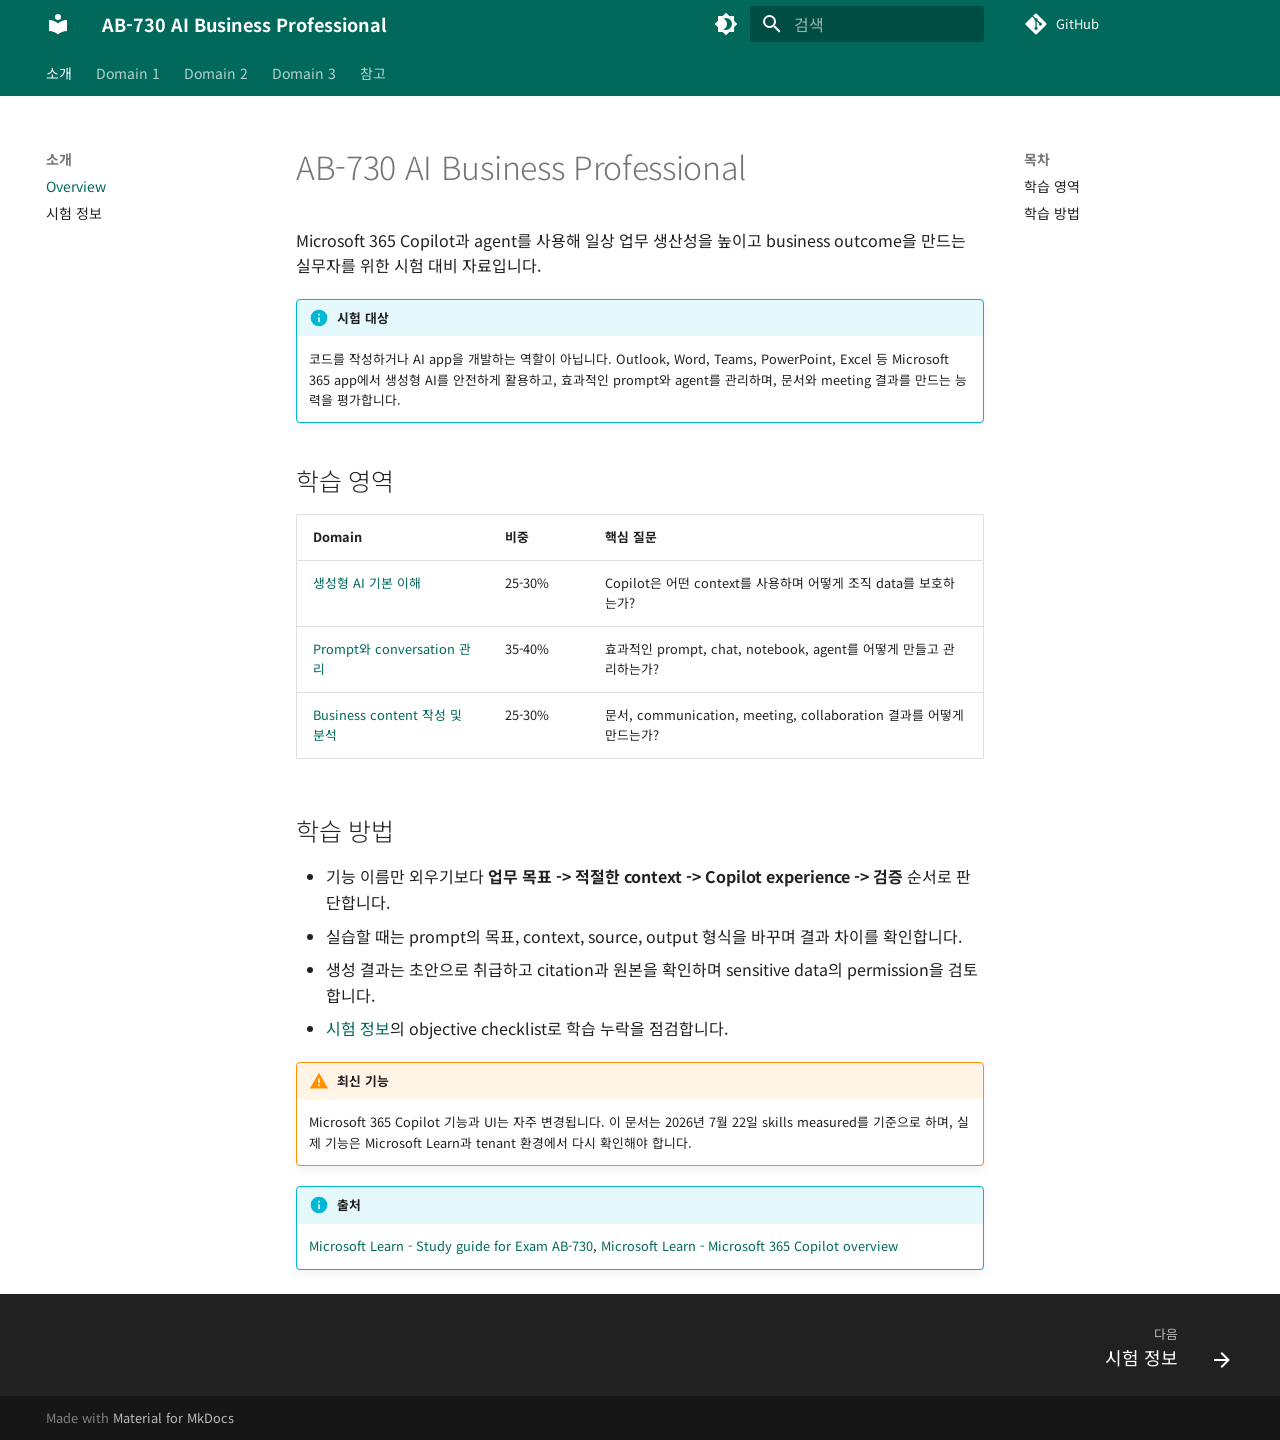
==== commit 3ebe28a0: "deploy: 63228e908c7b918a6bb37698b1c89c4417718d89" ====
--- a/index.html
+++ b/index.html
@@ -330,12 +330,12 @@
       <main class="md-main" data-md-component="main">
         <div class="md-main__inner md-grid">
           
-            
-              
-              <div class="md-sidebar md-sidebar--primary" data-md-component="sidebar" data-md-type="navigation" >
-                <div class="md-sidebar__scrollwrap">
-                  <div class="md-sidebar__inner">
-                    
+  
+    
+    <div class="md-sidebar md-sidebar--primary" data-md-component="sidebar" data-md-type="navigation" >
+      <div class="md-sidebar__scrollwrap">
+        <div class="md-sidebar__inner">
+          
 
 
   
@@ -1109,16 +1109,17 @@
     
   </ul>
 </nav>
-                  </div>
-                </div>
-              </div>
-            
-            
-              
-              <div class="md-sidebar md-sidebar--secondary" data-md-component="sidebar" data-md-type="toc" >
-                <div class="md-sidebar__scrollwrap">
-                  <div class="md-sidebar__inner">
-                    
+        </div>
+      </div>
+    </div>
+  
+
+  
+    
+    <div class="md-sidebar md-sidebar--secondary" data-md-component="sidebar" data-md-type="toc" >
+      <div class="md-sidebar__scrollwrap">
+        <div class="md-sidebar__inner">
+          
 
 <nav class="md-nav md-nav--secondary" aria-label="목차">
   
@@ -1158,11 +1159,18 @@
     </ul>
   
 </nav>
-                  </div>
-                </div>
-              </div>
-            
-          
+        </div>
+      </div>
+    </div>
+  
+
+  <aside class="kakao-adfit-rail" aria-label="광고">
+    <ins class="kakao_ad_area" style="display:none;"
+      data-ad-unit="DAN-oYnyqFed1jZhUtvA"
+      data-ad-width="160"
+      data-ad-height="600"></ins>
+  </aside>
+
           
             <div class="md-content" data-md-component="content">
               
@@ -1254,6 +1262,7 @@
         
       </main>
       
+  
         <footer class="md-footer">
   
     
@@ -1296,22 +1305,30 @@
   </div>
 </footer>
       
+  <div class="kakao-adfit-mobile" aria-label="광고">
+    <ins class="kakao_ad_area" style="display:none;"
+      data-ad-unit="DAN-zHXbzhtivpd6MTA0"
+      data-ad-width="250"
+      data-ad-height="250"></ins>
+  </div>
+
     </div>
     <div class="md-dialog" data-md-component="dialog">
       <div class="md-dialog__inner md-typeset"></div>
     </div>
     
-      <div class="md-progress" data-md-component="progress" role="progressbar"></div>
-    
-    
-    
-      
-      
-      <script id="__config" type="application/json">{"annotate": null, "base": ".", "features": ["navigation.instant", "navigation.instant.progress", "navigation.tabs", "navigation.sections", "navigation.expand", "navigation.path", "navigation.top", "navigation.footer", "toc.follow", "header.autohide", "content.code.copy", "content.tooltips", "search.suggest", "search.highlight"], "search": "assets/javascripts/workers/search.2c215733.min.js", "tags": null, "translations": {"clipboard.copied": "\ud074\ub9bd\ubcf4\ub4dc\uc5d0 \ubcf5\uc0ac\ub428", "clipboard.copy": "\ud074\ub9bd\ubcf4\ub4dc\ub85c \ubcf5\uc0ac", "search.result.more.one": "\uc774 \ubb38\uc11c\uc5d0\uc11c 1\uac1c\uc758 \uac80\uc0c9 \uacb0\uacfc \ub354 \ubcf4\uae30", "search.result.more.other": "\uc774 \ubb38\uc11c\uc5d0\uc11c #\uac1c\uc758 \uac80\uc0c9 \uacb0\uacfc \ub354 \ubcf4\uae30", "search.result.none": "\uac80\uc0c9\uc5b4\uc640 \uc77c\uce58\ud558\ub294 \ubb38\uc11c\uac00 \uc5c6\uc2b5\ub2c8\ub2e4", "search.result.one": "1\uac1c\uc758 \uc77c\uce58\ud558\ub294 \ubb38\uc11c", "search.result.other": "#\uac1c\uc758 \uc77c\uce58\ud558\ub294 \ubb38\uc11c", "search.result.placeholder": "\uac80\uc0c9\uc5b4\ub97c \uc785\ub825\ud558\uc138\uc694", "search.result.term.missing": "\ud3ec\ud568\ub418\uc9c0 \uc54a\uc740 \uac80\uc0c9\uc5b4", "select.version": "\ubc84\uc804 \uc120\ud0dd"}, "version": null}</script>
-    
-    
+    
+    
+      
+      
+      <script id="__config" type="application/json">{"annotate": null, "base": ".", "features": ["navigation.tabs", "navigation.sections", "navigation.expand", "navigation.path", "navigation.top", "navigation.footer", "toc.follow", "header.autohide", "content.code.copy", "content.tooltips", "search.suggest", "search.highlight"], "search": "assets/javascripts/workers/search.2c215733.min.js", "tags": null, "translations": {"clipboard.copied": "\ud074\ub9bd\ubcf4\ub4dc\uc5d0 \ubcf5\uc0ac\ub428", "clipboard.copy": "\ud074\ub9bd\ubcf4\ub4dc\ub85c \ubcf5\uc0ac", "search.result.more.one": "\uc774 \ubb38\uc11c\uc5d0\uc11c 1\uac1c\uc758 \uac80\uc0c9 \uacb0\uacfc \ub354 \ubcf4\uae30", "search.result.more.other": "\uc774 \ubb38\uc11c\uc5d0\uc11c #\uac1c\uc758 \uac80\uc0c9 \uacb0\uacfc \ub354 \ubcf4\uae30", "search.result.none": "\uac80\uc0c9\uc5b4\uc640 \uc77c\uce58\ud558\ub294 \ubb38\uc11c\uac00 \uc5c6\uc2b5\ub2c8\ub2e4", "search.result.one": "1\uac1c\uc758 \uc77c\uce58\ud558\ub294 \ubb38\uc11c", "search.result.other": "#\uac1c\uc758 \uc77c\uce58\ud558\ub294 \ubb38\uc11c", "search.result.placeholder": "\uac80\uc0c9\uc5b4\ub97c \uc785\ub825\ud558\uc138\uc694", "search.result.term.missing": "\ud3ec\ud568\ub418\uc9c0 \uc54a\uc740 \uac80\uc0c9\uc5b4", "select.version": "\ubc84\uc804 \uc120\ud0dd"}, "version": null}</script>
+    
+    
+  
       <script src="assets/javascripts/bundle.d7400e89.min.js"></script>
       
     
+  <script src="//t1.kakaocdn.net/kas/static/ba.min.js" async></script>
+
   </body>
 </html>
--- a/stylesheets/custom-colors.css
+++ b/stylesheets/custom-colors.css
@@ -15,4 +15,38 @@
   --md-hue: 175;
   --md-accent-fg-color: #fbbf24;
   --md-accent-fg-color--transparent: rgba(251, 191, 36, 0.1);
-}+}
+
+/* Mobile-only 250×250 AdFit unit, placed after the Material footer. */
+.kakao-adfit-mobile {
+  display: none;
+}
+
+@media screen and (max-width: 768px) {
+  .kakao-adfit-mobile {
+    display: flex;
+    justify-content: center;
+    margin: 1.5rem auto;
+    padding: 1.5rem 0 0;
+    border-top: 1px solid var(--md-default-fg-color--lighter);
+  }
+}
+
+/* Desktop-only AdFit rail, positioned to the right of the table of contents. */
+.kakao-adfit-rail {
+  display: none;
+}
+
+@media screen and (min-width: 100em) {
+  .md-main__inner {
+    position: relative;
+  }
+
+  .kakao-adfit-rail {
+    display: block;
+    position: absolute;
+    top: 0;
+    left: calc(100% + 1.5rem);
+    width: 160px;
+  }
+}
